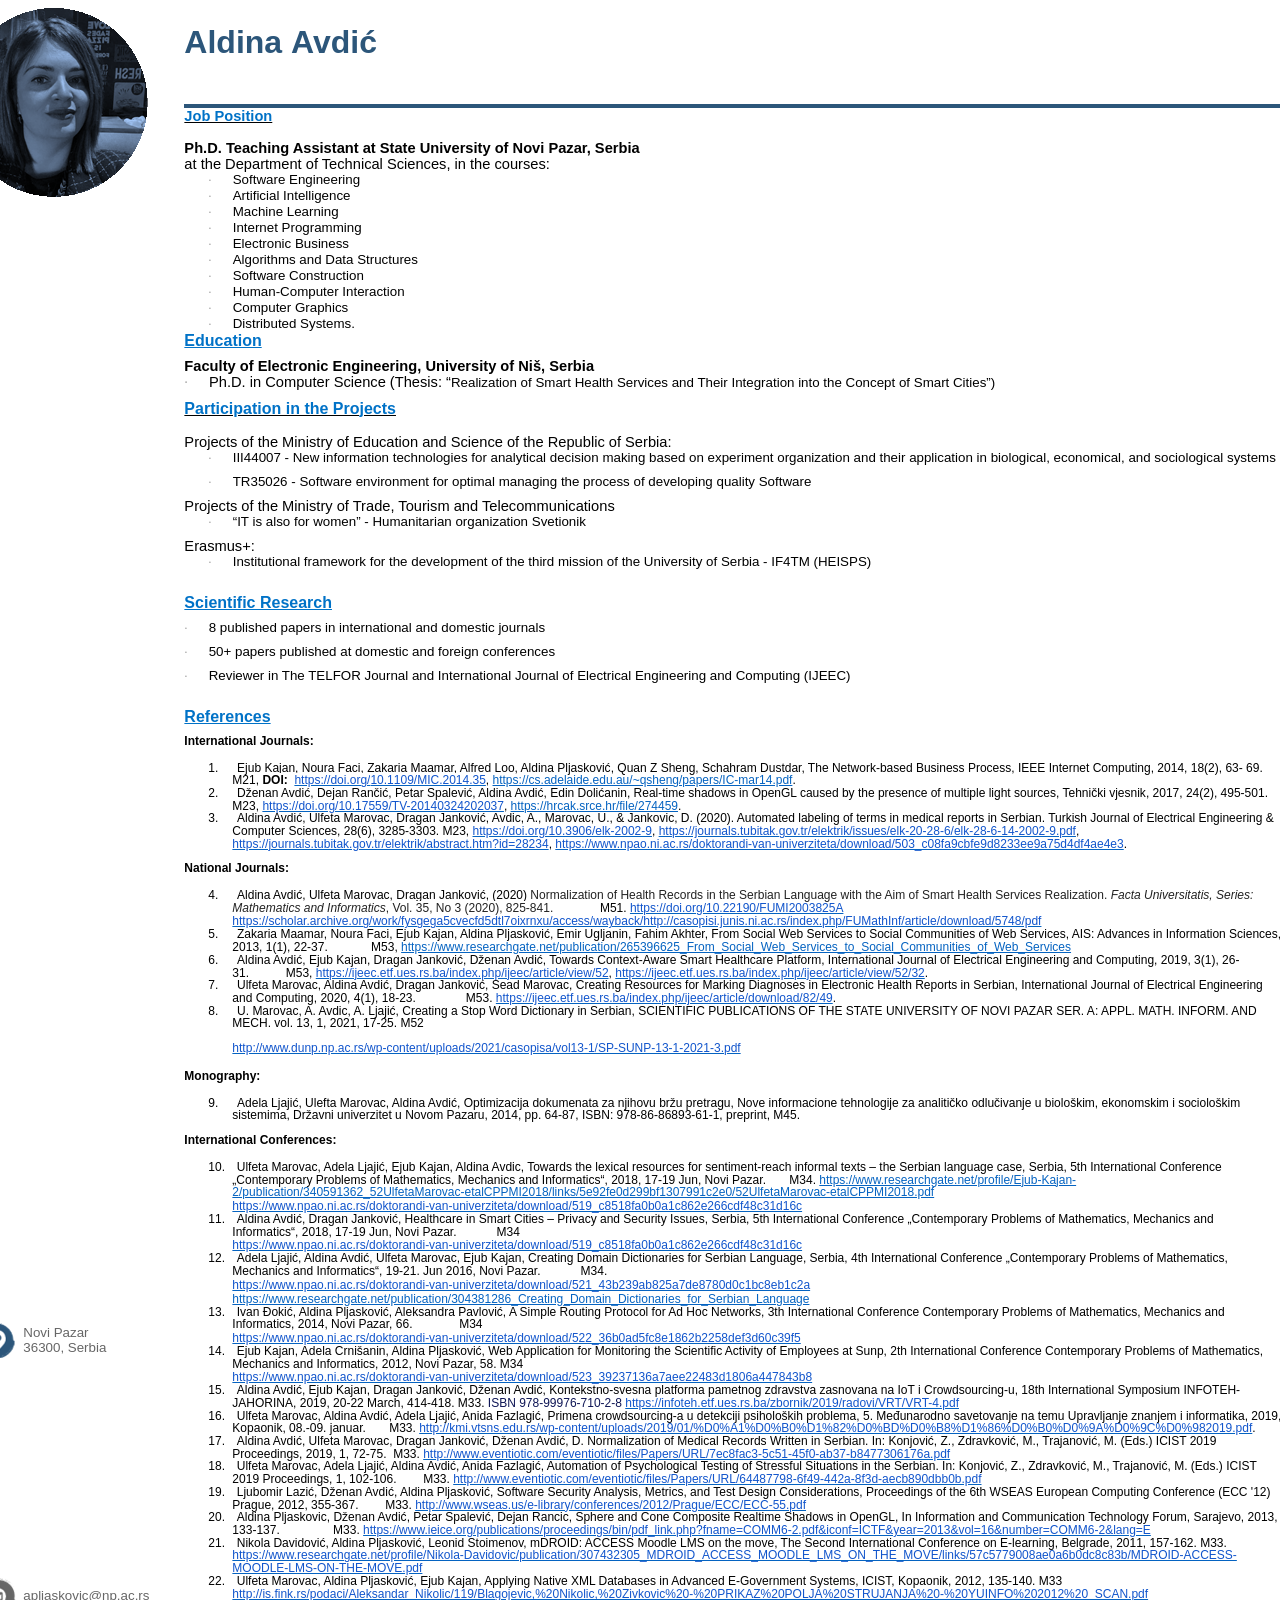
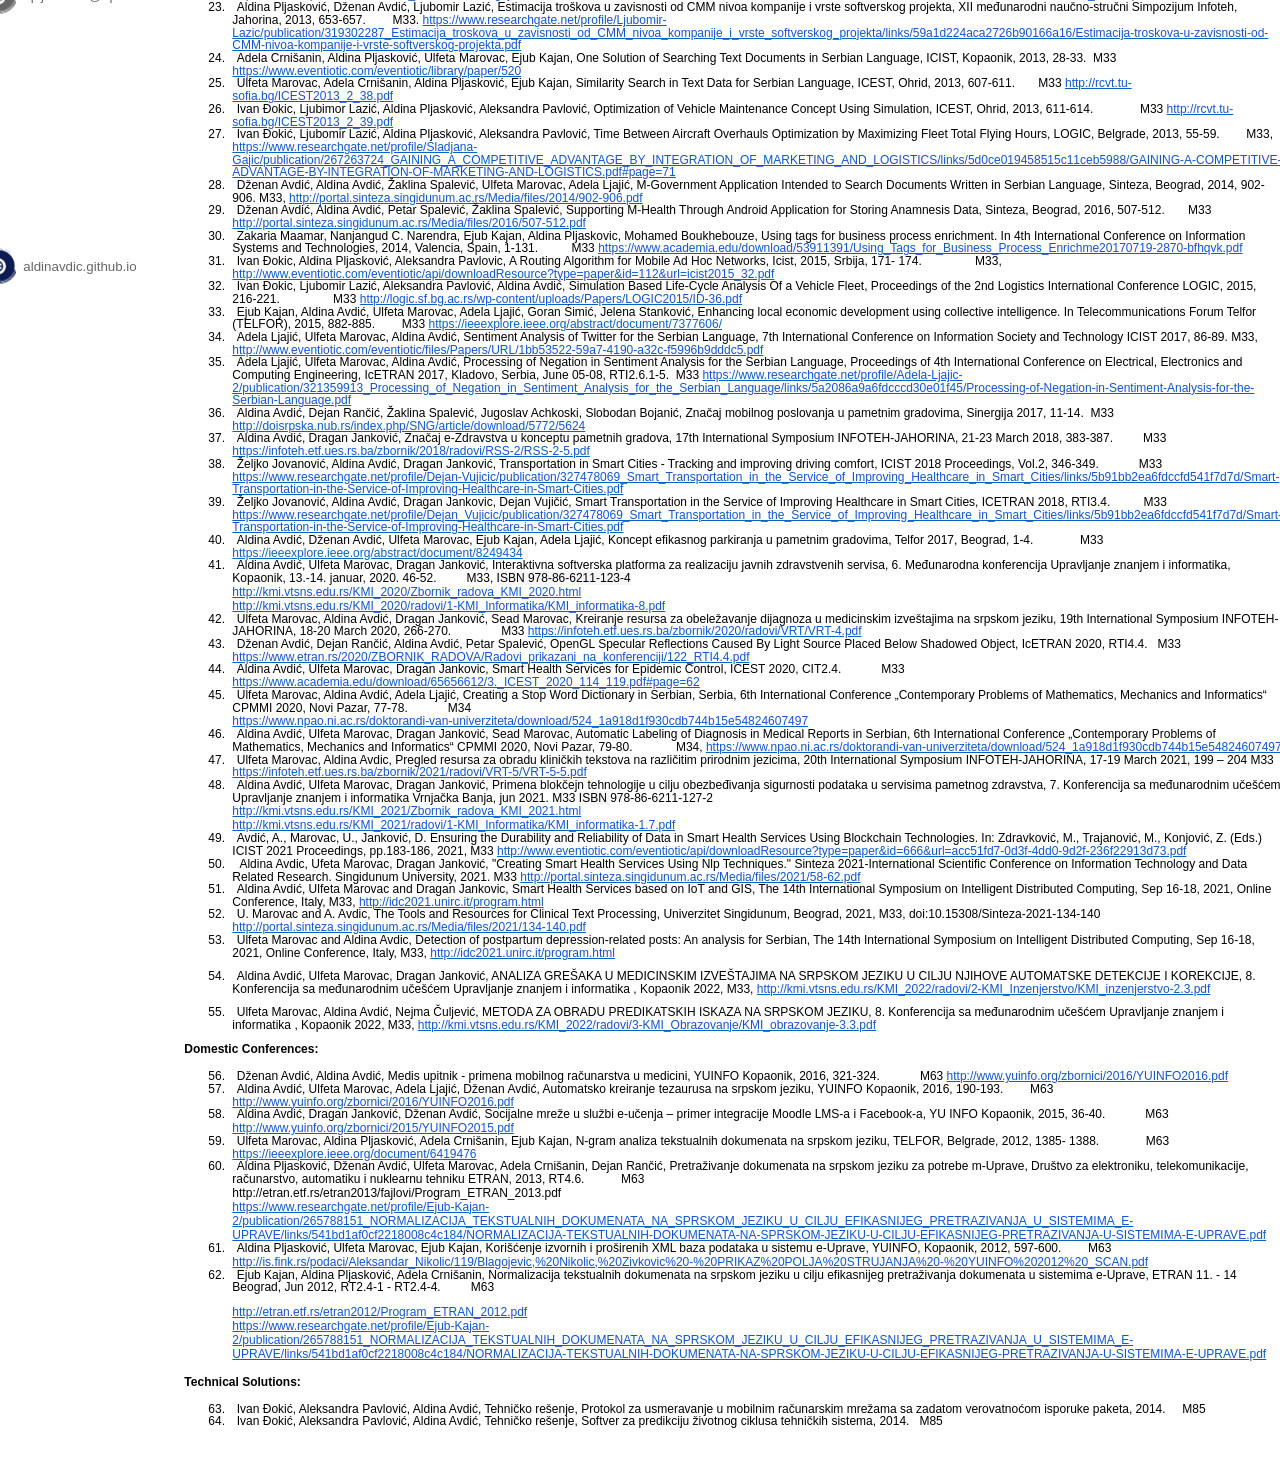
==== index.htm @ a44fc0cf "Portfolio Added" ====
<html xmlns:v="urn:schemas-microsoft-com:vml"
xmlns:o="urn:schemas-microsoft-com:office:office"
xmlns:w="urn:schemas-microsoft-com:office:word"
xmlns:m="http://schemas.microsoft.com/office/2004/12/omml"
xmlns="http://www.w3.org/TR/REC-html40">

<head>
<meta http-equiv=Content-Type content="text/html; charset=windows-1252">
<meta name=ProgId content=Word.Document>
<meta name=Generator content="Microsoft Word 15">
<meta name=Originator content="Microsoft Word 15">
<link rel=File-List href="index_files/filelist.xml">
<link rel=Edit-Time-Data href="index_files/editdata.mso">
<!--[if !mso]>
<style>
v\:* {behavior:url(#default#VML);}
o\:* {behavior:url(#default#VML);}
w\:* {behavior:url(#default#VML);}
.shape {behavior:url(#default#VML);}
</style>
<![endif]-->
<link rel=themeData href="index_files/themedata.thmx">
<link rel=colorSchemeMapping href="index_files/colorschememapping.xml">
<!--[if gte mso 9]><xml>
 <w:WordDocument>
  <w:SpellingState>Clean</w:SpellingState>
  <w:GrammarState>Clean</w:GrammarState>
  <w:TrackMoves>false</w:TrackMoves>
  <w:TrackFormatting/>
  <w:HyphenationZone>21</w:HyphenationZone>
  <w:ValidateAgainstSchemas/>
  <w:SaveIfXMLInvalid>false</w:SaveIfXMLInvalid>
  <w:IgnoreMixedContent>false</w:IgnoreMixedContent>
  <w:AlwaysShowPlaceholderText>false</w:AlwaysShowPlaceholderText>
  <w:DoNotPromoteQF/>
  <w:LidThemeOther>SR-LATN-RS</w:LidThemeOther>
  <w:LidThemeAsian>X-NONE</w:LidThemeAsian>
  <w:LidThemeComplexScript>X-NONE</w:LidThemeComplexScript>
  <w:Compatibility>
   <w:BreakWrappedTables/>
   <w:SplitPgBreakAndParaMark/>
  </w:Compatibility>
  <w:BrowserLevel>MicrosoftInternetExplorer4</w:BrowserLevel>
  <m:mathPr>
   <m:mathFont m:val="Cambria Math"/>
   <m:brkBin m:val="before"/>
   <m:brkBinSub m:val="&#45;-"/>
   <m:smallFrac m:val="off"/>
   <m:dispDef/>
   <m:lMargin m:val="0"/>
   <m:rMargin m:val="0"/>
   <m:defJc m:val="centerGroup"/>
   <m:wrapIndent m:val="1440"/>
   <m:intLim m:val="subSup"/>
   <m:naryLim m:val="undOvr"/>
  </m:mathPr></w:WordDocument>
</xml><![endif]--><!--[if gte mso 9]><xml>
 <w:LatentStyles DefLockedState="false" DefUnhideWhenUsed="false"
  DefSemiHidden="false" DefQFormat="false" DefPriority="99"
  LatentStyleCount="376">
  <w:LsdException Locked="false" Priority="0" QFormat="true" Name="Normal"/>
  <w:LsdException Locked="false" Priority="9" QFormat="true" Name="heading 1"/>
  <w:LsdException Locked="false" Priority="9" QFormat="true" Name="heading 2"/>
  <w:LsdException Locked="false" Priority="9" SemiHidden="true"
   UnhideWhenUsed="true" QFormat="true" Name="heading 3"/>
  <w:LsdException Locked="false" Priority="9" SemiHidden="true"
   UnhideWhenUsed="true" QFormat="true" Name="heading 4"/>
  <w:LsdException Locked="false" Priority="9" SemiHidden="true"
   UnhideWhenUsed="true" QFormat="true" Name="heading 5"/>
  <w:LsdException Locked="false" Priority="9" SemiHidden="true"
   UnhideWhenUsed="true" QFormat="true" Name="heading 6"/>
  <w:LsdException Locked="false" Priority="9" SemiHidden="true"
   UnhideWhenUsed="true" QFormat="true" Name="heading 7"/>
  <w:LsdException Locked="false" Priority="9" SemiHidden="true"
   UnhideWhenUsed="true" QFormat="true" Name="heading 8"/>
  <w:LsdException Locked="false" Priority="9" SemiHidden="true"
   UnhideWhenUsed="true" QFormat="true" Name="heading 9"/>
  <w:LsdException Locked="false" SemiHidden="true" UnhideWhenUsed="true"
   Name="index 1"/>
  <w:LsdException Locked="false" SemiHidden="true" UnhideWhenUsed="true"
   Name="index 2"/>
  <w:LsdException Locked="false" SemiHidden="true" UnhideWhenUsed="true"
   Name="index 3"/>
  <w:LsdException Locked="false" SemiHidden="true" UnhideWhenUsed="true"
   Name="index 4"/>
  <w:LsdException Locked="false" SemiHidden="true" UnhideWhenUsed="true"
   Name="index 5"/>
  <w:LsdException Locked="false" SemiHidden="true" UnhideWhenUsed="true"
   Name="index 6"/>
  <w:LsdException Locked="false" SemiHidden="true" UnhideWhenUsed="true"
   Name="index 7"/>
  <w:LsdException Locked="false" SemiHidden="true" UnhideWhenUsed="true"
   Name="index 8"/>
  <w:LsdException Locked="false" SemiHidden="true" UnhideWhenUsed="true"
   Name="index 9"/>
  <w:LsdException Locked="false" Priority="39" SemiHidden="true"
   UnhideWhenUsed="true" Name="toc 1"/>
  <w:LsdException Locked="false" Priority="39" SemiHidden="true"
   UnhideWhenUsed="true" Name="toc 2"/>
  <w:LsdException Locked="false" Priority="39" SemiHidden="true"
   UnhideWhenUsed="true" Name="toc 3"/>
  <w:LsdException Locked="false" Priority="39" SemiHidden="true"
   UnhideWhenUsed="true" Name="toc 4"/>
  <w:LsdException Locked="false" Priority="39" SemiHidden="true"
   UnhideWhenUsed="true" Name="toc 5"/>
  <w:LsdException Locked="false" Priority="39" SemiHidden="true"
   UnhideWhenUsed="true" Name="toc 6"/>
  <w:LsdException Locked="false" Priority="39" SemiHidden="true"
   UnhideWhenUsed="true" Name="toc 7"/>
  <w:LsdException Locked="false" Priority="39" SemiHidden="true"
   UnhideWhenUsed="true" Name="toc 8"/>
  <w:LsdException Locked="false" Priority="39" SemiHidden="true"
   UnhideWhenUsed="true" Name="toc 9"/>
  <w:LsdException Locked="false" SemiHidden="true" UnhideWhenUsed="true"
   Name="Normal Indent"/>
  <w:LsdException Locked="false" SemiHidden="true" UnhideWhenUsed="true"
   Name="footnote text"/>
  <w:LsdException Locked="false" SemiHidden="true" UnhideWhenUsed="true"
   Name="annotation text"/>
  <w:LsdException Locked="false" SemiHidden="true" UnhideWhenUsed="true"
   Name="header"/>
  <w:LsdException Locked="false" SemiHidden="true" UnhideWhenUsed="true"
   Name="footer"/>
  <w:LsdException Locked="false" SemiHidden="true" UnhideWhenUsed="true"
   Name="index heading"/>
  <w:LsdException Locked="false" Priority="35" SemiHidden="true"
   UnhideWhenUsed="true" QFormat="true" Name="caption"/>
  <w:LsdException Locked="false" SemiHidden="true" UnhideWhenUsed="true"
   Name="table of figures"/>
  <w:LsdException Locked="false" SemiHidden="true" UnhideWhenUsed="true"
   Name="envelope address"/>
  <w:LsdException Locked="false" SemiHidden="true" UnhideWhenUsed="true"
   Name="envelope return"/>
  <w:LsdException Locked="false" SemiHidden="true" UnhideWhenUsed="true"
   Name="footnote reference"/>
  <w:LsdException Locked="false" SemiHidden="true" UnhideWhenUsed="true"
   Name="annotation reference"/>
  <w:LsdException Locked="false" SemiHidden="true" UnhideWhenUsed="true"
   Name="line number"/>
  <w:LsdException Locked="false" SemiHidden="true" UnhideWhenUsed="true"
   Name="page number"/>
  <w:LsdException Locked="false" SemiHidden="true" UnhideWhenUsed="true"
   Name="endnote reference"/>
  <w:LsdException Locked="false" SemiHidden="true" UnhideWhenUsed="true"
   Name="endnote text"/>
  <w:LsdException Locked="false" SemiHidden="true" UnhideWhenUsed="true"
   Name="table of authorities"/>
  <w:LsdException Locked="false" SemiHidden="true" UnhideWhenUsed="true"
   Name="macro"/>
  <w:LsdException Locked="false" SemiHidden="true" UnhideWhenUsed="true"
   Name="toa heading"/>
  <w:LsdException Locked="false" SemiHidden="true" UnhideWhenUsed="true"
   Name="List"/>
  <w:LsdException Locked="false" SemiHidden="true" UnhideWhenUsed="true"
   Name="List Bullet"/>
  <w:LsdException Locked="false" SemiHidden="true" UnhideWhenUsed="true"
   Name="List Number"/>
  <w:LsdException Locked="false" SemiHidden="true" UnhideWhenUsed="true"
   Name="List 2"/>
  <w:LsdException Locked="false" SemiHidden="true" UnhideWhenUsed="true"
   Name="List 3"/>
  <w:LsdException Locked="false" SemiHidden="true" UnhideWhenUsed="true"
   Name="List 4"/>
  <w:LsdException Locked="false" SemiHidden="true" UnhideWhenUsed="true"
   Name="List 5"/>
  <w:LsdException Locked="false" SemiHidden="true" UnhideWhenUsed="true"
   Name="List Bullet 2"/>
  <w:LsdException Locked="false" SemiHidden="true" UnhideWhenUsed="true"
   Name="List Bullet 3"/>
  <w:LsdException Locked="false" SemiHidden="true" UnhideWhenUsed="true"
   Name="List Bullet 4"/>
  <w:LsdException Locked="false" SemiHidden="true" UnhideWhenUsed="true"
   Name="List Bullet 5"/>
  <w:LsdException Locked="false" SemiHidden="true" UnhideWhenUsed="true"
   Name="List Number 2"/>
  <w:LsdException Locked="false" SemiHidden="true" UnhideWhenUsed="true"
   Name="List Number 3"/>
  <w:LsdException Locked="false" SemiHidden="true" UnhideWhenUsed="true"
   Name="List Number 4"/>
  <w:LsdException Locked="false" SemiHidden="true" UnhideWhenUsed="true"
   Name="List Number 5"/>
  <w:LsdException Locked="false" Priority="10" QFormat="true" Name="Title"/>
  <w:LsdException Locked="false" SemiHidden="true" UnhideWhenUsed="true"
   Name="Closing"/>
  <w:LsdException Locked="false" SemiHidden="true" UnhideWhenUsed="true"
   Name="Signature"/>
  <w:LsdException Locked="false" Priority="1" SemiHidden="true"
   UnhideWhenUsed="true" Name="Default Paragraph Font"/>
  <w:LsdException Locked="false" SemiHidden="true" UnhideWhenUsed="true"
   Name="Body Text"/>
  <w:LsdException Locked="false" SemiHidden="true" UnhideWhenUsed="true"
   Name="Body Text Indent"/>
  <w:LsdException Locked="false" SemiHidden="true" UnhideWhenUsed="true"
   Name="List Continue"/>
  <w:LsdException Locked="false" SemiHidden="true" UnhideWhenUsed="true"
   Name="List Continue 2"/>
  <w:LsdException Locked="false" SemiHidden="true" UnhideWhenUsed="true"
   Name="List Continue 3"/>
  <w:LsdException Locked="false" SemiHidden="true" UnhideWhenUsed="true"
   Name="List Continue 4"/>
  <w:LsdException Locked="false" SemiHidden="true" UnhideWhenUsed="true"
   Name="List Continue 5"/>
  <w:LsdException Locked="false" SemiHidden="true" UnhideWhenUsed="true"
   Name="Message Header"/>
  <w:LsdException Locked="false" Priority="11" QFormat="true" Name="Subtitle"/>
  <w:LsdException Locked="false" SemiHidden="true" UnhideWhenUsed="true"
   Name="Salutation"/>
  <w:LsdException Locked="false" SemiHidden="true" UnhideWhenUsed="true"
   Name="Date"/>
  <w:LsdException Locked="false" SemiHidden="true" UnhideWhenUsed="true"
   Name="Body Text First Indent"/>
  <w:LsdException Locked="false" SemiHidden="true" UnhideWhenUsed="true"
   Name="Body Text First Indent 2"/>
  <w:LsdException Locked="false" SemiHidden="true" UnhideWhenUsed="true"
   Name="Note Heading"/>
  <w:LsdException Locked="false" SemiHidden="true" UnhideWhenUsed="true"
   Name="Body Text 2"/>
  <w:LsdException Locked="false" SemiHidden="true" UnhideWhenUsed="true"
   Name="Body Text 3"/>
  <w:LsdException Locked="false" SemiHidden="true" UnhideWhenUsed="true"
   Name="Body Text Indent 2"/>
  <w:LsdException Locked="false" SemiHidden="true" UnhideWhenUsed="true"
   Name="Body Text Indent 3"/>
  <w:LsdException Locked="false" SemiHidden="true" UnhideWhenUsed="true"
   Name="Block Text"/>
  <w:LsdException Locked="false" SemiHidden="true" UnhideWhenUsed="true"
   Name="Hyperlink"/>
  <w:LsdException Locked="false" SemiHidden="true" UnhideWhenUsed="true"
   Name="FollowedHyperlink"/>
  <w:LsdException Locked="false" Priority="22" QFormat="true" Name="Strong"/>
  <w:LsdException Locked="false" Priority="20" QFormat="true" Name="Emphasis"/>
  <w:LsdException Locked="false" SemiHidden="true" UnhideWhenUsed="true"
   Name="Document Map"/>
  <w:LsdException Locked="false" SemiHidden="true" UnhideWhenUsed="true"
   Name="Plain Text"/>
  <w:LsdException Locked="false" SemiHidden="true" UnhideWhenUsed="true"
   Name="E-mail Signature"/>
  <w:LsdException Locked="false" SemiHidden="true" UnhideWhenUsed="true"
   Name="HTML Top of Form"/>
  <w:LsdException Locked="false" SemiHidden="true" UnhideWhenUsed="true"
   Name="HTML Bottom of Form"/>
  <w:LsdException Locked="false" SemiHidden="true" UnhideWhenUsed="true"
   Name="Normal (Web)"/>
  <w:LsdException Locked="false" SemiHidden="true" UnhideWhenUsed="true"
   Name="HTML Acronym"/>
  <w:LsdException Locked="false" SemiHidden="true" UnhideWhenUsed="true"
   Name="HTML Address"/>
  <w:LsdException Locked="false" SemiHidden="true" UnhideWhenUsed="true"
   Name="HTML Cite"/>
  <w:LsdException Locked="false" SemiHidden="true" UnhideWhenUsed="true"
   Name="HTML Code"/>
  <w:LsdException Locked="false" SemiHidden="true" UnhideWhenUsed="true"
   Name="HTML Definition"/>
  <w:LsdException Locked="false" SemiHidden="true" UnhideWhenUsed="true"
   Name="HTML Keyboard"/>
  <w:LsdException Locked="false" SemiHidden="true" UnhideWhenUsed="true"
   Name="HTML Preformatted"/>
  <w:LsdException Locked="false" SemiHidden="true" UnhideWhenUsed="true"
   Name="HTML Sample"/>
  <w:LsdException Locked="false" SemiHidden="true" UnhideWhenUsed="true"
   Name="HTML Typewriter"/>
  <w:LsdException Locked="false" SemiHidden="true" UnhideWhenUsed="true"
   Name="HTML Variable"/>
  <w:LsdException Locked="false" SemiHidden="true" UnhideWhenUsed="true"
   Name="Normal Table"/>
  <w:LsdException Locked="false" SemiHidden="true" UnhideWhenUsed="true"
   Name="annotation subject"/>
  <w:LsdException Locked="false" SemiHidden="true" UnhideWhenUsed="true"
   Name="No List"/>
  <w:LsdException Locked="false" SemiHidden="true" UnhideWhenUsed="true"
   Name="Outline List 1"/>
  <w:LsdException Locked="false" SemiHidden="true" UnhideWhenUsed="true"
   Name="Outline List 2"/>
  <w:LsdException Locked="false" SemiHidden="true" UnhideWhenUsed="true"
   Name="Outline List 3"/>
  <w:LsdException Locked="false" SemiHidden="true" UnhideWhenUsed="true"
   Name="Table Simple 1"/>
  <w:LsdException Locked="false" SemiHidden="true" UnhideWhenUsed="true"
   Name="Table Simple 2"/>
  <w:LsdException Locked="false" SemiHidden="true" UnhideWhenUsed="true"
   Name="Table Simple 3"/>
  <w:LsdException Locked="false" SemiHidden="true" UnhideWhenUsed="true"
   Name="Table Classic 1"/>
  <w:LsdException Locked="false" SemiHidden="true" UnhideWhenUsed="true"
   Name="Table Classic 2"/>
  <w:LsdException Locked="false" SemiHidden="true" UnhideWhenUsed="true"
   Name="Table Classic 3"/>
  <w:LsdException Locked="false" SemiHidden="true" UnhideWhenUsed="true"
   Name="Table Classic 4"/>
  <w:LsdException Locked="false" SemiHidden="true" UnhideWhenUsed="true"
   Name="Table Colorful 1"/>
  <w:LsdException Locked="false" SemiHidden="true" UnhideWhenUsed="true"
   Name="Table Colorful 2"/>
  <w:LsdException Locked="false" SemiHidden="true" UnhideWhenUsed="true"
   Name="Table Colorful 3"/>
  <w:LsdException Locked="false" SemiHidden="true" UnhideWhenUsed="true"
   Name="Table Columns 1"/>
  <w:LsdException Locked="false" SemiHidden="true" UnhideWhenUsed="true"
   Name="Table Columns 2"/>
  <w:LsdException Locked="false" SemiHidden="true" UnhideWhenUsed="true"
   Name="Table Columns 3"/>
  <w:LsdException Locked="false" SemiHidden="true" UnhideWhenUsed="true"
   Name="Table Columns 4"/>
  <w:LsdException Locked="false" SemiHidden="true" UnhideWhenUsed="true"
   Name="Table Columns 5"/>
  <w:LsdException Locked="false" SemiHidden="true" UnhideWhenUsed="true"
   Name="Table Grid 1"/>
  <w:LsdException Locked="false" SemiHidden="true" UnhideWhenUsed="true"
   Name="Table Grid 2"/>
  <w:LsdException Locked="false" SemiHidden="true" UnhideWhenUsed="true"
   Name="Table Grid 3"/>
  <w:LsdException Locked="false" SemiHidden="true" UnhideWhenUsed="true"
   Name="Table Grid 4"/>
  <w:LsdException Locked="false" SemiHidden="true" UnhideWhenUsed="true"
   Name="Table Grid 5"/>
  <w:LsdException Locked="false" SemiHidden="true" UnhideWhenUsed="true"
   Name="Table Grid 6"/>
  <w:LsdException Locked="false" SemiHidden="true" UnhideWhenUsed="true"
   Name="Table Grid 7"/>
  <w:LsdException Locked="false" SemiHidden="true" UnhideWhenUsed="true"
   Name="Table Grid 8"/>
  <w:LsdException Locked="false" SemiHidden="true" UnhideWhenUsed="true"
   Name="Table List 1"/>
  <w:LsdException Locked="false" SemiHidden="true" UnhideWhenUsed="true"
   Name="Table List 2"/>
  <w:LsdException Locked="false" SemiHidden="true" UnhideWhenUsed="true"
   Name="Table List 3"/>
  <w:LsdException Locked="false" SemiHidden="true" UnhideWhenUsed="true"
   Name="Table List 4"/>
  <w:LsdException Locked="false" SemiHidden="true" UnhideWhenUsed="true"
   Name="Table List 5"/>
  <w:LsdException Locked="false" SemiHidden="true" UnhideWhenUsed="true"
   Name="Table List 6"/>
  <w:LsdException Locked="false" SemiHidden="true" UnhideWhenUsed="true"
   Name="Table List 7"/>
  <w:LsdException Locked="false" SemiHidden="true" UnhideWhenUsed="true"
   Name="Table List 8"/>
  <w:LsdException Locked="false" SemiHidden="true" UnhideWhenUsed="true"
   Name="Table 3D effects 1"/>
  <w:LsdException Locked="false" SemiHidden="true" UnhideWhenUsed="true"
   Name="Table 3D effects 2"/>
  <w:LsdException Locked="false" SemiHidden="true" UnhideWhenUsed="true"
   Name="Table 3D effects 3"/>
  <w:LsdException Locked="false" SemiHidden="true" UnhideWhenUsed="true"
   Name="Table Contemporary"/>
  <w:LsdException Locked="false" SemiHidden="true" UnhideWhenUsed="true"
   Name="Table Elegant"/>
  <w:LsdException Locked="false" SemiHidden="true" UnhideWhenUsed="true"
   Name="Table Professional"/>
  <w:LsdException Locked="false" SemiHidden="true" UnhideWhenUsed="true"
   Name="Table Subtle 1"/>
  <w:LsdException Locked="false" SemiHidden="true" UnhideWhenUsed="true"
   Name="Table Subtle 2"/>
  <w:LsdException Locked="false" SemiHidden="true" UnhideWhenUsed="true"
   Name="Table Web 1"/>
  <w:LsdException Locked="false" SemiHidden="true" UnhideWhenUsed="true"
   Name="Table Web 2"/>
  <w:LsdException Locked="false" SemiHidden="true" UnhideWhenUsed="true"
   Name="Table Web 3"/>
  <w:LsdException Locked="false" SemiHidden="true" UnhideWhenUsed="true"
   Name="Balloon Text"/>
  <w:LsdException Locked="false" Priority="39" Name="Table Grid"/>
  <w:LsdException Locked="false" SemiHidden="true" UnhideWhenUsed="true"
   Name="Table Theme"/>
  <w:LsdException Locked="false" SemiHidden="true" Name="Placeholder Text"/>
  <w:LsdException Locked="false" Priority="1" QFormat="true" Name="No Spacing"/>
  <w:LsdException Locked="false" Priority="60" Name="Light Shading"/>
  <w:LsdException Locked="false" Priority="61" Name="Light List"/>
  <w:LsdException Locked="false" Priority="62" Name="Light Grid"/>
  <w:LsdException Locked="false" Priority="63" Name="Medium Shading 1"/>
  <w:LsdException Locked="false" Priority="64" Name="Medium Shading 2"/>
  <w:LsdException Locked="false" Priority="65" Name="Medium List 1"/>
  <w:LsdException Locked="false" Priority="66" Name="Medium List 2"/>
  <w:LsdException Locked="false" Priority="67" Name="Medium Grid 1"/>
  <w:LsdException Locked="false" Priority="68" Name="Medium Grid 2"/>
  <w:LsdException Locked="false" Priority="69" Name="Medium Grid 3"/>
  <w:LsdException Locked="false" Priority="70" Name="Dark List"/>
  <w:LsdException Locked="false" Priority="71" Name="Colorful Shading"/>
  <w:LsdException Locked="false" Priority="72" Name="Colorful List"/>
  <w:LsdException Locked="false" Priority="73" Name="Colorful Grid"/>
  <w:LsdException Locked="false" Priority="60" Name="Light Shading Accent 1"/>
  <w:LsdException Locked="false" Priority="61" Name="Light List Accent 1"/>
  <w:LsdException Locked="false" Priority="62" Name="Light Grid Accent 1"/>
  <w:LsdException Locked="false" Priority="63" Name="Medium Shading 1 Accent 1"/>
  <w:LsdException Locked="false" Priority="64" Name="Medium Shading 2 Accent 1"/>
  <w:LsdException Locked="false" Priority="65" Name="Medium List 1 Accent 1"/>
  <w:LsdException Locked="false" SemiHidden="true" Name="Revision"/>
  <w:LsdException Locked="false" Priority="34" QFormat="true"
   Name="List Paragraph"/>
  <w:LsdException Locked="false" Priority="29" QFormat="true" Name="Quote"/>
  <w:LsdException Locked="false" Priority="30" QFormat="true"
   Name="Intense Quote"/>
  <w:LsdException Locked="false" Priority="66" Name="Medium List 2 Accent 1"/>
  <w:LsdException Locked="false" Priority="67" Name="Medium Grid 1 Accent 1"/>
  <w:LsdException Locked="false" Priority="68" Name="Medium Grid 2 Accent 1"/>
  <w:LsdException Locked="false" Priority="69" Name="Medium Grid 3 Accent 1"/>
  <w:LsdException Locked="false" Priority="70" Name="Dark List Accent 1"/>
  <w:LsdException Locked="false" Priority="71" Name="Colorful Shading Accent 1"/>
  <w:LsdException Locked="false" Priority="72" Name="Colorful List Accent 1"/>
  <w:LsdException Locked="false" Priority="73" Name="Colorful Grid Accent 1"/>
  <w:LsdException Locked="false" Priority="60" Name="Light Shading Accent 2"/>
  <w:LsdException Locked="false" Priority="61" Name="Light List Accent 2"/>
  <w:LsdException Locked="false" Priority="62" Name="Light Grid Accent 2"/>
  <w:LsdException Locked="false" Priority="63" Name="Medium Shading 1 Accent 2"/>
  <w:LsdException Locked="false" Priority="64" Name="Medium Shading 2 Accent 2"/>
  <w:LsdException Locked="false" Priority="65" Name="Medium List 1 Accent 2"/>
  <w:LsdException Locked="false" Priority="66" Name="Medium List 2 Accent 2"/>
  <w:LsdException Locked="false" Priority="67" Name="Medium Grid 1 Accent 2"/>
  <w:LsdException Locked="false" Priority="68" Name="Medium Grid 2 Accent 2"/>
  <w:LsdException Locked="false" Priority="69" Name="Medium Grid 3 Accent 2"/>
  <w:LsdException Locked="false" Priority="70" Name="Dark List Accent 2"/>
  <w:LsdException Locked="false" Priority="71" Name="Colorful Shading Accent 2"/>
  <w:LsdException Locked="false" Priority="72" Name="Colorful List Accent 2"/>
  <w:LsdException Locked="false" Priority="73" Name="Colorful Grid Accent 2"/>
  <w:LsdException Locked="false" Priority="60" Name="Light Shading Accent 3"/>
  <w:LsdException Locked="false" Priority="61" Name="Light List Accent 3"/>
  <w:LsdException Locked="false" Priority="62" Name="Light Grid Accent 3"/>
  <w:LsdException Locked="false" Priority="63" Name="Medium Shading 1 Accent 3"/>
  <w:LsdException Locked="false" Priority="64" Name="Medium Shading 2 Accent 3"/>
  <w:LsdException Locked="false" Priority="65" Name="Medium List 1 Accent 3"/>
  <w:LsdException Locked="false" Priority="66" Name="Medium List 2 Accent 3"/>
  <w:LsdException Locked="false" Priority="67" Name="Medium Grid 1 Accent 3"/>
  <w:LsdException Locked="false" Priority="68" Name="Medium Grid 2 Accent 3"/>
  <w:LsdException Locked="false" Priority="69" Name="Medium Grid 3 Accent 3"/>
  <w:LsdException Locked="false" Priority="70" Name="Dark List Accent 3"/>
  <w:LsdException Locked="false" Priority="71" Name="Colorful Shading Accent 3"/>
  <w:LsdException Locked="false" Priority="72" Name="Colorful List Accent 3"/>
  <w:LsdException Locked="false" Priority="73" Name="Colorful Grid Accent 3"/>
  <w:LsdException Locked="false" Priority="60" Name="Light Shading Accent 4"/>
  <w:LsdException Locked="false" Priority="61" Name="Light List Accent 4"/>
  <w:LsdException Locked="false" Priority="62" Name="Light Grid Accent 4"/>
  <w:LsdException Locked="false" Priority="63" Name="Medium Shading 1 Accent 4"/>
  <w:LsdException Locked="false" Priority="64" Name="Medium Shading 2 Accent 4"/>
  <w:LsdException Locked="false" Priority="65" Name="Medium List 1 Accent 4"/>
  <w:LsdException Locked="false" Priority="66" Name="Medium List 2 Accent 4"/>
  <w:LsdException Locked="false" Priority="67" Name="Medium Grid 1 Accent 4"/>
  <w:LsdException Locked="false" Priority="68" Name="Medium Grid 2 Accent 4"/>
  <w:LsdException Locked="false" Priority="69" Name="Medium Grid 3 Accent 4"/>
  <w:LsdException Locked="false" Priority="70" Name="Dark List Accent 4"/>
  <w:LsdException Locked="false" Priority="71" Name="Colorful Shading Accent 4"/>
  <w:LsdException Locked="false" Priority="72" Name="Colorful List Accent 4"/>
  <w:LsdException Locked="false" Priority="73" Name="Colorful Grid Accent 4"/>
  <w:LsdException Locked="false" Priority="60" Name="Light Shading Accent 5"/>
  <w:LsdException Locked="false" Priority="61" Name="Light List Accent 5"/>
  <w:LsdException Locked="false" Priority="62" Name="Light Grid Accent 5"/>
  <w:LsdException Locked="false" Priority="63" Name="Medium Shading 1 Accent 5"/>
  <w:LsdException Locked="false" Priority="64" Name="Medium Shading 2 Accent 5"/>
  <w:LsdException Locked="false" Priority="65" Name="Medium List 1 Accent 5"/>
  <w:LsdException Locked="false" Priority="66" Name="Medium List 2 Accent 5"/>
  <w:LsdException Locked="false" Priority="67" Name="Medium Grid 1 Accent 5"/>
  <w:LsdException Locked="false" Priority="68" Name="Medium Grid 2 Accent 5"/>
  <w:LsdException Locked="false" Priority="69" Name="Medium Grid 3 Accent 5"/>
  <w:LsdException Locked="false" Priority="70" Name="Dark List Accent 5"/>
  <w:LsdException Locked="false" Priority="71" Name="Colorful Shading Accent 5"/>
  <w:LsdException Locked="false" Priority="72" Name="Colorful List Accent 5"/>
  <w:LsdException Locked="false" Priority="73" Name="Colorful Grid Accent 5"/>
  <w:LsdException Locked="false" Priority="60" Name="Light Shading Accent 6"/>
  <w:LsdException Locked="false" Priority="61" Name="Light List Accent 6"/>
  <w:LsdException Locked="false" Priority="62" Name="Light Grid Accent 6"/>
  <w:LsdException Locked="false" Priority="63" Name="Medium Shading 1 Accent 6"/>
  <w:LsdException Locked="false" Priority="64" Name="Medium Shading 2 Accent 6"/>
  <w:LsdException Locked="false" Priority="65" Name="Medium List 1 Accent 6"/>
  <w:LsdException Locked="false" Priority="66" Name="Medium List 2 Accent 6"/>
  <w:LsdException Locked="false" Priority="67" Name="Medium Grid 1 Accent 6"/>
  <w:LsdException Locked="false" Priority="68" Name="Medium Grid 2 Accent 6"/>
  <w:LsdException Locked="false" Priority="69" Name="Medium Grid 3 Accent 6"/>
  <w:LsdException Locked="false" Priority="70" Name="Dark List Accent 6"/>
  <w:LsdException Locked="false" Priority="71" Name="Colorful Shading Accent 6"/>
  <w:LsdException Locked="false" Priority="72" Name="Colorful List Accent 6"/>
  <w:LsdException Locked="false" Priority="73" Name="Colorful Grid Accent 6"/>
  <w:LsdException Locked="false" Priority="19" QFormat="true"
   Name="Subtle Emphasis"/>
  <w:LsdException Locked="false" Priority="21" QFormat="true"
   Name="Intense Emphasis"/>
  <w:LsdException Locked="false" Priority="31" QFormat="true"
   Name="Subtle Reference"/>
  <w:LsdException Locked="false" Priority="32" QFormat="true"
   Name="Intense Reference"/>
  <w:LsdException Locked="false" Priority="33" QFormat="true" Name="Book Title"/>
  <w:LsdException Locked="false" Priority="37" SemiHidden="true"
   UnhideWhenUsed="true" Name="Bibliography"/>
  <w:LsdException Locked="false" Priority="39" SemiHidden="true"
   UnhideWhenUsed="true" QFormat="true" Name="TOC Heading"/>
  <w:LsdException Locked="false" Priority="41" Name="Plain Table 1"/>
  <w:LsdException Locked="false" Priority="42" Name="Plain Table 2"/>
  <w:LsdException Locked="false" Priority="43" Name="Plain Table 3"/>
  <w:LsdException Locked="false" Priority="44" Name="Plain Table 4"/>
  <w:LsdException Locked="false" Priority="45" Name="Plain Table 5"/>
  <w:LsdException Locked="false" Priority="40" Name="Grid Table Light"/>
  <w:LsdException Locked="false" Priority="46" Name="Grid Table 1 Light"/>
  <w:LsdException Locked="false" Priority="47" Name="Grid Table 2"/>
  <w:LsdException Locked="false" Priority="48" Name="Grid Table 3"/>
  <w:LsdException Locked="false" Priority="49" Name="Grid Table 4"/>
  <w:LsdException Locked="false" Priority="50" Name="Grid Table 5 Dark"/>
  <w:LsdException Locked="false" Priority="51" Name="Grid Table 6 Colorful"/>
  <w:LsdException Locked="false" Priority="52" Name="Grid Table 7 Colorful"/>
  <w:LsdException Locked="false" Priority="46"
   Name="Grid Table 1 Light Accent 1"/>
  <w:LsdException Locked="false" Priority="47" Name="Grid Table 2 Accent 1"/>
  <w:LsdException Locked="false" Priority="48" Name="Grid Table 3 Accent 1"/>
  <w:LsdException Locked="false" Priority="49" Name="Grid Table 4 Accent 1"/>
  <w:LsdException Locked="false" Priority="50" Name="Grid Table 5 Dark Accent 1"/>
  <w:LsdException Locked="false" Priority="51"
   Name="Grid Table 6 Colorful Accent 1"/>
  <w:LsdException Locked="false" Priority="52"
   Name="Grid Table 7 Colorful Accent 1"/>
  <w:LsdException Locked="false" Priority="46"
   Name="Grid Table 1 Light Accent 2"/>
  <w:LsdException Locked="false" Priority="47" Name="Grid Table 2 Accent 2"/>
  <w:LsdException Locked="false" Priority="48" Name="Grid Table 3 Accent 2"/>
  <w:LsdException Locked="false" Priority="49" Name="Grid Table 4 Accent 2"/>
  <w:LsdException Locked="false" Priority="50" Name="Grid Table 5 Dark Accent 2"/>
  <w:LsdException Locked="false" Priority="51"
   Name="Grid Table 6 Colorful Accent 2"/>
  <w:LsdException Locked="false" Priority="52"
   Name="Grid Table 7 Colorful Accent 2"/>
  <w:LsdException Locked="false" Priority="46"
   Name="Grid Table 1 Light Accent 3"/>
  <w:LsdException Locked="false" Priority="47" Name="Grid Table 2 Accent 3"/>
  <w:LsdException Locked="false" Priority="48" Name="Grid Table 3 Accent 3"/>
  <w:LsdException Locked="false" Priority="49" Name="Grid Table 4 Accent 3"/>
  <w:LsdException Locked="false" Priority="50" Name="Grid Table 5 Dark Accent 3"/>
  <w:LsdException Locked="false" Priority="51"
   Name="Grid Table 6 Colorful Accent 3"/>
  <w:LsdException Locked="false" Priority="52"
   Name="Grid Table 7 Colorful Accent 3"/>
  <w:LsdException Locked="false" Priority="46"
   Name="Grid Table 1 Light Accent 4"/>
  <w:LsdException Locked="false" Priority="47" Name="Grid Table 2 Accent 4"/>
  <w:LsdException Locked="false" Priority="48" Name="Grid Table 3 Accent 4"/>
  <w:LsdException Locked="false" Priority="49" Name="Grid Table 4 Accent 4"/>
  <w:LsdException Locked="false" Priority="50" Name="Grid Table 5 Dark Accent 4"/>
  <w:LsdException Locked="false" Priority="51"
   Name="Grid Table 6 Colorful Accent 4"/>
  <w:LsdException Locked="false" Priority="52"
   Name="Grid Table 7 Colorful Accent 4"/>
  <w:LsdException Locked="false" Priority="46"
   Name="Grid Table 1 Light Accent 5"/>
  <w:LsdException Locked="false" Priority="47" Name="Grid Table 2 Accent 5"/>
  <w:LsdException Locked="false" Priority="48" Name="Grid Table 3 Accent 5"/>
  <w:LsdException Locked="false" Priority="49" Name="Grid Table 4 Accent 5"/>
  <w:LsdException Locked="false" Priority="50" Name="Grid Table 5 Dark Accent 5"/>
  <w:LsdException Locked="false" Priority="51"
   Name="Grid Table 6 Colorful Accent 5"/>
  <w:LsdException Locked="false" Priority="52"
   Name="Grid Table 7 Colorful Accent 5"/>
  <w:LsdException Locked="false" Priority="46"
   Name="Grid Table 1 Light Accent 6"/>
  <w:LsdException Locked="false" Priority="47" Name="Grid Table 2 Accent 6"/>
  <w:LsdException Locked="false" Priority="48" Name="Grid Table 3 Accent 6"/>
  <w:LsdException Locked="false" Priority="49" Name="Grid Table 4 Accent 6"/>
  <w:LsdException Locked="false" Priority="50" Name="Grid Table 5 Dark Accent 6"/>
  <w:LsdException Locked="false" Priority="51"
   Name="Grid Table 6 Colorful Accent 6"/>
  <w:LsdException Locked="false" Priority="52"
   Name="Grid Table 7 Colorful Accent 6"/>
  <w:LsdException Locked="false" Priority="46" Name="List Table 1 Light"/>
  <w:LsdException Locked="false" Priority="47" Name="List Table 2"/>
  <w:LsdException Locked="false" Priority="48" Name="List Table 3"/>
  <w:LsdException Locked="false" Priority="49" Name="List Table 4"/>
  <w:LsdException Locked="false" Priority="50" Name="List Table 5 Dark"/>
  <w:LsdException Locked="false" Priority="51" Name="List Table 6 Colorful"/>
  <w:LsdException Locked="false" Priority="52" Name="List Table 7 Colorful"/>
  <w:LsdException Locked="false" Priority="46"
   Name="List Table 1 Light Accent 1"/>
  <w:LsdException Locked="false" Priority="47" Name="List Table 2 Accent 1"/>
  <w:LsdException Locked="false" Priority="48" Name="List Table 3 Accent 1"/>
  <w:LsdException Locked="false" Priority="49" Name="List Table 4 Accent 1"/>
  <w:LsdException Locked="false" Priority="50" Name="List Table 5 Dark Accent 1"/>
  <w:LsdException Locked="false" Priority="51"
   Name="List Table 6 Colorful Accent 1"/>
  <w:LsdException Locked="false" Priority="52"
   Name="List Table 7 Colorful Accent 1"/>
  <w:LsdException Locked="false" Priority="46"
   Name="List Table 1 Light Accent 2"/>
  <w:LsdException Locked="false" Priority="47" Name="List Table 2 Accent 2"/>
  <w:LsdException Locked="false" Priority="48" Name="List Table 3 Accent 2"/>
  <w:LsdException Locked="false" Priority="49" Name="List Table 4 Accent 2"/>
  <w:LsdException Locked="false" Priority="50" Name="List Table 5 Dark Accent 2"/>
  <w:LsdException Locked="false" Priority="51"
   Name="List Table 6 Colorful Accent 2"/>
  <w:LsdException Locked="false" Priority="52"
   Name="List Table 7 Colorful Accent 2"/>
  <w:LsdException Locked="false" Priority="46"
   Name="List Table 1 Light Accent 3"/>
  <w:LsdException Locked="false" Priority="47" Name="List Table 2 Accent 3"/>
  <w:LsdException Locked="false" Priority="48" Name="List Table 3 Accent 3"/>
  <w:LsdException Locked="false" Priority="49" Name="List Table 4 Accent 3"/>
  <w:LsdException Locked="false" Priority="50" Name="List Table 5 Dark Accent 3"/>
  <w:LsdException Locked="false" Priority="51"
   Name="List Table 6 Colorful Accent 3"/>
  <w:LsdException Locked="false" Priority="52"
   Name="List Table 7 Colorful Accent 3"/>
  <w:LsdException Locked="false" Priority="46"
   Name="List Table 1 Light Accent 4"/>
  <w:LsdException Locked="false" Priority="47" Name="List Table 2 Accent 4"/>
  <w:LsdException Locked="false" Priority="48" Name="List Table 3 Accent 4"/>
  <w:LsdException Locked="false" Priority="49" Name="List Table 4 Accent 4"/>
  <w:LsdException Locked="false" Priority="50" Name="List Table 5 Dark Accent 4"/>
  <w:LsdException Locked="false" Priority="51"
   Name="List Table 6 Colorful Accent 4"/>
  <w:LsdException Locked="false" Priority="52"
   Name="List Table 7 Colorful Accent 4"/>
  <w:LsdException Locked="false" Priority="46"
   Name="List Table 1 Light Accent 5"/>
  <w:LsdException Locked="false" Priority="47" Name="List Table 2 Accent 5"/>
  <w:LsdException Locked="false" Priority="48" Name="List Table 3 Accent 5"/>
  <w:LsdException Locked="false" Priority="49" Name="List Table 4 Accent 5"/>
  <w:LsdException Locked="false" Priority="50" Name="List Table 5 Dark Accent 5"/>
  <w:LsdException Locked="false" Priority="51"
   Name="List Table 6 Colorful Accent 5"/>
  <w:LsdException Locked="false" Priority="52"
   Name="List Table 7 Colorful Accent 5"/>
  <w:LsdException Locked="false" Priority="46"
   Name="List Table 1 Light Accent 6"/>
  <w:LsdException Locked="false" Priority="47" Name="List Table 2 Accent 6"/>
  <w:LsdException Locked="false" Priority="48" Name="List Table 3 Accent 6"/>
  <w:LsdException Locked="false" Priority="49" Name="List Table 4 Accent 6"/>
  <w:LsdException Locked="false" Priority="50" Name="List Table 5 Dark Accent 6"/>
  <w:LsdException Locked="false" Priority="51"
   Name="List Table 6 Colorful Accent 6"/>
  <w:LsdException Locked="false" Priority="52"
   Name="List Table 7 Colorful Accent 6"/>
  <w:LsdException Locked="false" SemiHidden="true" UnhideWhenUsed="true"
   Name="Mention"/>
  <w:LsdException Locked="false" SemiHidden="true" UnhideWhenUsed="true"
   Name="Smart Hyperlink"/>
  <w:LsdException Locked="false" SemiHidden="true" UnhideWhenUsed="true"
   Name="Hashtag"/>
  <w:LsdException Locked="false" SemiHidden="true" UnhideWhenUsed="true"
   Name="Unresolved Mention"/>
  <w:LsdException Locked="false" SemiHidden="true" UnhideWhenUsed="true"
   Name="Smart Link"/>
 </w:LatentStyles>
</xml><![endif]-->
<style>
<!--
 /* Font Definitions */
 @font-face
	{font-family:"Cambria Math";
	panose-1:2 4 5 3 5 4 6 3 2 4;
	mso-font-charset:0;
	mso-generic-font-family:roman;
	mso-font-pitch:variable;
	mso-font-signature:-536869121 1107305727 33554432 0 415 0;}
@font-face
	{font-family:Calibri;
	panose-1:2 15 5 2 2 2 4 3 2 4;
	mso-font-charset:0;
	mso-generic-font-family:swiss;
	mso-font-pitch:variable;
	mso-font-signature:-469750017 -1073732485 9 0 511 0;}
@font-face
	{font-family:Corbel;
	panose-1:2 11 5 3 2 2 4 2 2 4;
	mso-font-charset:0;
	mso-generic-font-family:swiss;
	mso-font-pitch:variable;
	mso-font-signature:-1610611985 1073783883 0 0 415 0;}
 /* Style Definitions */
 p.MsoNormal, li.MsoNormal, div.MsoNormal
	{mso-style-unhide:no;
	mso-style-qformat:yes;
	mso-style-parent:"";
	margin:0in;
	mso-pagination:widow-orphan;
	text-autospace:none;
	font-size:11.0pt;
	font-family:"Calibri",sans-serif;
	mso-fareast-font-family:"Times New Roman";
	mso-fareast-theme-font:minor-fareast;}
h1
	{mso-style-priority:9;
	mso-style-unhide:no;
	mso-style-qformat:yes;
	mso-style-link:"Heading 1 Char";
	margin-top:12.0pt;
	margin-right:0in;
	margin-bottom:6.0pt;
	margin-left:0in;
	mso-pagination:widow-orphan;
	mso-outline-level:1;
	punctuation-wrap:simple;
	text-autospace:none;
	font-size:14.0pt;
	font-family:"Corbel",sans-serif;
	mso-fareast-font-family:"Times New Roman";
	mso-fareast-theme-font:minor-fareast;
	color:#2C567A;}
h2
	{mso-style-priority:9;
	mso-style-unhide:no;
	mso-style-qformat:yes;
	mso-style-link:"Heading 2 Char";
	margin-top:.25in;
	margin-right:0in;
	margin-bottom:6.0pt;
	margin-left:0in;
	mso-pagination:widow-orphan;
	mso-outline-level:2;
	punctuation-wrap:simple;
	text-autospace:none;
	font-size:12.0pt;
	font-family:"Corbel",sans-serif;
	mso-fareast-font-family:"Times New Roman";
	mso-fareast-theme-font:minor-fareast;
	color:#0072C7;
	text-decoration:underline;
	text-underline:single;}
p.MsoListBullet, li.MsoListBullet, div.MsoListBullet
	{mso-style-noshow:yes;
	mso-style-priority:99;
	margin-top:0in;
	margin-right:0in;
	margin-bottom:0in;
	margin-left:.25in;
	text-indent:-.25in;
	mso-pagination:widow-orphan;
	text-autospace:none;
	font-size:11.0pt;
	font-family:"Calibri",sans-serif;
	mso-fareast-font-family:"Times New Roman";
	mso-fareast-theme-font:minor-fareast;}
p.MsoTitle, li.MsoTitle, div.MsoTitle
	{mso-style-priority:10;
	mso-style-unhide:no;
	mso-style-qformat:yes;
	mso-style-link:"Title Char";
	margin-top:12.0pt;
	margin-right:0in;
	margin-bottom:24.0pt;
	margin-left:0in;
	mso-pagination:widow-orphan;
	punctuation-wrap:simple;
	text-autospace:none;
	font-size:24.0pt;
	font-family:"Corbel",sans-serif;
	mso-fareast-font-family:"Times New Roman";
	mso-fareast-theme-font:minor-fareast;
	mso-bidi-font-family:"Times New Roman";
	color:#2C567A;
	font-weight:bold;}
p.MsoBodyText, li.MsoBodyText, div.MsoBodyText
	{mso-style-noshow:yes;
	mso-style-priority:99;
	mso-style-link:"Body Text Char";
	margin:0in;
	mso-pagination:widow-orphan;
	text-autospace:none;
	font-size:10.0pt;
	font-family:"Calibri",sans-serif;
	mso-fareast-font-family:"Times New Roman";
	mso-fareast-theme-font:minor-fareast;}
a:link, span.MsoHyperlink
	{mso-style-noshow:yes;
	mso-style-priority:99;
	color:#0563C1;
	text-decoration:underline;
	text-underline:single;}
a:visited, span.MsoHyperlinkFollowed
	{mso-style-noshow:yes;
	mso-style-priority:99;
	color:#954F72;
	text-decoration:underline;
	text-underline:single;}
strong
	{mso-style-priority:22;
	mso-style-unhide:no;
	mso-style-qformat:yes;
	color:#666666;}
p.MsoNoSpacing, li.MsoNoSpacing, div.MsoNoSpacing
	{mso-style-priority:1;
	mso-style-unhide:no;
	mso-style-qformat:yes;
	margin:0in;
	mso-pagination:widow-orphan;
	text-autospace:none;
	font-size:4.0pt;
	font-family:"Calibri",sans-serif;
	mso-fareast-font-family:"Times New Roman";
	mso-fareast-theme-font:minor-fareast;}
p.MsoListParagraph, li.MsoListParagraph, div.MsoListParagraph
	{mso-style-priority:34;
	mso-style-unhide:no;
	mso-style-qformat:yes;
	margin-top:0in;
	margin-right:0in;
	margin-bottom:6.0pt;
	margin-left:.5in;
	text-indent:-.25in;
	mso-pagination:widow-orphan;
	text-autospace:none;
	font-size:10.0pt;
	font-family:"Calibri",sans-serif;
	mso-fareast-font-family:"Times New Roman";
	mso-fareast-theme-font:minor-fareast;}
span.Heading1Char
	{mso-style-name:"Heading 1 Char";
	mso-style-priority:9;
	mso-style-unhide:no;
	mso-style-locked:yes;
	mso-style-link:"Heading 1";
	font-family:"Corbel",sans-serif;
	mso-ascii-font-family:Corbel;
	mso-hansi-font-family:Corbel;
	color:#2C567A;
	font-weight:bold;}
span.Heading2Char
	{mso-style-name:"Heading 2 Char";
	mso-style-noshow:yes;
	mso-style-priority:9;
	mso-style-unhide:no;
	mso-style-locked:yes;
	mso-style-link:"Heading 2";
	font-family:"Corbel",sans-serif;
	mso-ascii-font-family:Corbel;
	mso-hansi-font-family:Corbel;
	color:#0072C7;
	font-weight:bold;
	text-decoration:underline;
	text-underline:single;}
p.msonormal0, li.msonormal0, div.msonormal0
	{mso-style-name:msonormal;
	mso-style-unhide:no;
	mso-margin-top-alt:auto;
	margin-right:0in;
	mso-margin-bottom-alt:auto;
	margin-left:0in;
	mso-pagination:widow-orphan;
	font-size:12.0pt;
	font-family:"Times New Roman",serif;
	mso-fareast-font-family:"Times New Roman";
	mso-fareast-theme-font:minor-fareast;}
p.msolistbulletcxspfirst, li.msolistbulletcxspfirst, div.msolistbulletcxspfirst
	{mso-style-name:msolistbulletcxspfirst;
	mso-style-unhide:no;
	margin-top:0in;
	margin-right:0in;
	margin-bottom:0in;
	margin-left:.25in;
	text-indent:-.25in;
	mso-pagination:widow-orphan;
	text-autospace:none;
	font-size:11.0pt;
	font-family:"Calibri",sans-serif;
	mso-fareast-font-family:"Times New Roman";
	mso-fareast-theme-font:minor-fareast;}
p.msolistbulletcxspmiddle, li.msolistbulletcxspmiddle, div.msolistbulletcxspmiddle
	{mso-style-name:msolistbulletcxspmiddle;
	mso-style-unhide:no;
	margin-top:0in;
	margin-right:0in;
	margin-bottom:0in;
	margin-left:.25in;
	text-indent:-.25in;
	mso-pagination:widow-orphan;
	text-autospace:none;
	font-size:11.0pt;
	font-family:"Calibri",sans-serif;
	mso-fareast-font-family:"Times New Roman";
	mso-fareast-theme-font:minor-fareast;}
p.msolistbulletcxsplast, li.msolistbulletcxsplast, div.msolistbulletcxsplast
	{mso-style-name:msolistbulletcxsplast;
	mso-style-unhide:no;
	margin-top:0in;
	margin-right:0in;
	margin-bottom:0in;
	margin-left:.25in;
	text-indent:-.25in;
	mso-pagination:widow-orphan;
	text-autospace:none;
	font-size:11.0pt;
	font-family:"Calibri",sans-serif;
	mso-fareast-font-family:"Times New Roman";
	mso-fareast-theme-font:minor-fareast;}
span.TitleChar
	{mso-style-name:"Title Char";
	mso-style-priority:10;
	mso-style-unhide:no;
	mso-style-locked:yes;
	mso-style-link:Title;
	font-family:"Corbel",sans-serif;
	mso-ascii-font-family:Corbel;
	mso-hansi-font-family:Corbel;
	color:#2C567A;
	font-weight:bold;}
span.BodyTextChar
	{mso-style-name:"Body Text Char";
	mso-style-noshow:yes;
	mso-style-priority:99;
	mso-style-unhide:no;
	mso-style-locked:yes;
	mso-style-link:"Body Text";
	font-family:"Calibri",sans-serif;
	mso-ascii-font-family:Calibri;
	mso-hansi-font-family:Calibri;
	mso-bidi-font-family:Calibri;}
p.Information, li.Information, div.Information
	{mso-style-name:Information;
	mso-style-unhide:no;
	margin-top:.2pt;
	margin-right:0in;
	margin-bottom:0in;
	margin-left:0in;
	mso-pagination:widow-orphan;
	punctuation-wrap:simple;
	text-autospace:none;
	font-size:10.0pt;
	font-family:"Calibri",sans-serif;
	mso-fareast-font-family:"Times New Roman";
	mso-fareast-theme-font:minor-fareast;
	color:#666666;}
p.SchoolName, li.SchoolName, div.SchoolName
	{mso-style-name:"School Name";
	mso-style-unhide:no;
	margin:0in;
	mso-pagination:widow-orphan;
	text-autospace:none;
	font-size:11.0pt;
	font-family:"Calibri",sans-serif;
	mso-fareast-font-family:"Times New Roman";
	mso-fareast-theme-font:minor-fareast;
	font-weight:bold;}
span.SpellE
	{mso-style-name:"";
	mso-spl-e:yes;}
span.GramE
	{mso-style-name:"";
	mso-gram-e:yes;}
.MsoChpDefault
	{mso-style-type:export-only;
	mso-default-props:yes;
	font-size:10.0pt;
	mso-ansi-font-size:10.0pt;
	mso-bidi-font-size:10.0pt;}
@page WordSection1
	{size:8.5in 11.0in;
	margin:1.6in 56.9pt 56.9pt 56.9pt;
	mso-header-margin:.5in;
	mso-footer-margin:.5in;
	mso-paper-source:0;}
div.WordSection1
	{page:WordSection1;}
 /* List Definitions */
 @list l0
	{mso-list-id:-119;
	mso-list-type:simple;
	mso-list-template-ids:988293076;}
@list l0:level1
	{mso-level-number-format:bullet;
	mso-level-style-link:"List Bullet";
	mso-level-text:\F0B7;
	mso-level-tab-stop:.25in;
	mso-level-number-position:left;
	margin-left:.25in;
	text-indent:-.25in;
	font-family:Symbol;}
@list l1
	{mso-list-id:1002470751;
	mso-list-template-ids:-325124580;}
@list l1:level1
	{mso-level-start-at:64;
	mso-level-tab-stop:.5in;
	mso-level-number-position:left;
	text-indent:-.25in;}
ol
	{margin-bottom:0in;}
ul
	{margin-bottom:0in;}
-->
</style>
<!--[if gte mso 10]>
<style>
 /* Style Definitions */
 table.MsoNormalTable
	{mso-style-name:"Table Normal";
	mso-tstyle-rowband-size:0;
	mso-tstyle-colband-size:0;
	mso-style-noshow:yes;
	mso-style-priority:99;
	mso-style-parent:"";
	mso-padding-alt:0in 5.4pt 0in 5.4pt;
	mso-para-margin:0in;
	mso-pagination:widow-orphan;
	font-size:10.0pt;
	font-family:"Times New Roman",serif;}
</style>
<![endif]--><!--[if gte mso 9]><xml>
 <o:shapedefaults v:ext="edit" spidmax="1026"/>
</xml><![endif]--><!--[if gte mso 9]><xml>
 <o:shapelayout v:ext="edit">
  <o:idmap v:ext="edit" data="1"/>
 </o:shapelayout></xml><![endif]-->
</head>

<body lang=SR-LATN-RS link="#0563C1" vlink="#954F72" style='tab-interval:35.4pt;
word-wrap:break-word'>

<div class=WordSection1>

<table class=MsoNormalTable border=0 cellspacing=0 cellpadding=0 width=713
 style='width:534.75pt;margin-left:-.5in;border-collapse:collapse;mso-yfti-tbllook:
 1184;mso-padding-alt:0in 0in 0in 0in'>
 <tr style='mso-yfti-irow:0;mso-yfti-firstrow:yes;height:105.6pt'>
  <td width=244 colspan=3 rowspan=2 valign=top style='width:183.1pt;padding:
  0in 5.75pt 0in 5.75pt;height:105.6pt'>
  <p class=MsoBodyText style='margin-left:-6.0pt;punctuation-wrap:simple'><span
  lang=EN-US style='mso-ansi-language:EN-US;mso-no-proof:yes'><img width=190
  height=190 id="_x0000_i1028" src="index_files/image009.png"></span></p>
  </td>
  <td width=28 rowspan=10 valign=top style='width:21.15pt;padding:0in 5.75pt 0in 5.75pt;
  height:105.6pt'>
  <p class=MsoBodyText style='punctuation-wrap:simple'><span lang=EN-US
  style='font-family:"Times New Roman",serif;color:#0072C7;mso-ansi-language:
  EN-US'>&nbsp;</span></p>
  </td>
  <td width=440 valign=top style='width:330.35pt;padding:0in 5.75pt 0in 5.75pt;
  height:105.6pt'>
  <div style='border:none;border-bottom:solid #2C567A 3.0pt;padding:0in 0in 8.0pt 0in'>
  <p class=MsoTitle><span lang=EN-US style='mso-ansi-language:EN-US'>Aldina </span><span
  class=SpellE>Avdi&#263;</span></p>
  </div>
  <p class=MsoNormal style='margin-bottom:12.0pt'><b><u><span lang=EN-US
  style='font-family:"Corbel",sans-serif;color:#0072C7;mso-ansi-language:EN-US'>Job
  Position</span></u></b></p>
  <p class=MsoNormal><b><span lang=EN-US style='mso-ansi-language:EN-US'>Ph.D.
  Teaching Assistant at State University of Novi <span class=SpellE>Pazar</span>,
  Serbia</span></b></p>
  <p class=MsoNormal><span lang=EN-GB style='mso-ansi-language:EN-GB'>at the
  Department of Technical Sciences, in the courses: </span></p>
  <p class=MsoListParagraph style='margin-bottom:0in'><span lang=EN-GB
  style='font-family:Symbol;color:#A6A6A6;mso-ansi-language:EN-GB'>�</span><span
  lang=EN-GB style='font-size:7.0pt;font-family:"Times New Roman",serif;
  color:#A6A6A6;mso-ansi-language:EN-GB'>&nbsp;&nbsp;&nbsp;&nbsp;&nbsp;&nbsp;&nbsp;&nbsp;
  </span><span lang=EN-GB style='mso-ansi-language:EN-GB'>Software Engineering</span></p>
  <p class=MsoListParagraph style='margin-bottom:0in'><span lang=EN-GB
  style='font-family:Symbol;color:#A6A6A6;mso-ansi-language:EN-GB'>�</span><span
  lang=EN-GB style='font-size:7.0pt;font-family:"Times New Roman",serif;
  color:#A6A6A6;mso-ansi-language:EN-GB'>&nbsp;&nbsp;&nbsp;&nbsp;&nbsp;&nbsp;&nbsp;&nbsp;
  </span><span lang=EN-GB style='mso-ansi-language:EN-GB'>Artificial
  Intelligence</span></p>
  <p class=MsoListParagraph style='margin-bottom:0in'><span lang=EN-GB
  style='font-family:Symbol;color:#A6A6A6;mso-ansi-language:EN-GB'>�</span><span
  lang=EN-GB style='font-size:7.0pt;font-family:"Times New Roman",serif;
  color:#A6A6A6;mso-ansi-language:EN-GB'>&nbsp;&nbsp;&nbsp;&nbsp;&nbsp;&nbsp;&nbsp;&nbsp;
  </span><span lang=EN-GB style='mso-ansi-language:EN-GB'>Machine Learning</span></p>
  <p class=MsoListParagraph style='margin-bottom:0in'><span lang=EN-GB
  style='font-family:Symbol;color:#A6A6A6;mso-ansi-language:EN-GB'>�</span><span
  lang=EN-GB style='font-size:7.0pt;font-family:"Times New Roman",serif;
  color:#A6A6A6;mso-ansi-language:EN-GB'>&nbsp;&nbsp;&nbsp;&nbsp;&nbsp;&nbsp;&nbsp;&nbsp;
  </span><span lang=EN-GB style='mso-ansi-language:EN-GB'>Internet Programming</span></p>
  <p class=MsoListParagraph style='margin-bottom:0in'><span lang=EN-GB
  style='font-family:Symbol;color:#A6A6A6;mso-ansi-language:EN-GB'>�</span><span
  lang=EN-GB style='font-size:7.0pt;font-family:"Times New Roman",serif;
  color:#A6A6A6;mso-ansi-language:EN-GB'>&nbsp;&nbsp;&nbsp;&nbsp;&nbsp;&nbsp;&nbsp;&nbsp;
  </span><span lang=EN-GB style='mso-ansi-language:EN-GB'>Electronic Business</span></p>
  <p class=MsoListParagraph style='margin-bottom:0in'><span lang=EN-GB
  style='font-family:Symbol;color:#A6A6A6;mso-ansi-language:EN-GB'>�</span><span
  lang=EN-GB style='font-size:7.0pt;font-family:"Times New Roman",serif;
  color:#A6A6A6;mso-ansi-language:EN-GB'>&nbsp;&nbsp;&nbsp;&nbsp;&nbsp;&nbsp;&nbsp;&nbsp;
  </span><span lang=EN-GB style='mso-ansi-language:EN-GB'>Algorithms and Data
  Structures</span></p>
  <p class=MsoListParagraph style='margin-bottom:0in'><span lang=EN-GB
  style='font-family:Symbol;color:#A6A6A6;mso-ansi-language:EN-GB'>�</span><span
  lang=EN-GB style='font-size:7.0pt;font-family:"Times New Roman",serif;
  color:#A6A6A6;mso-ansi-language:EN-GB'>&nbsp;&nbsp;&nbsp;&nbsp;&nbsp;&nbsp;&nbsp;&nbsp;
  </span><span lang=EN-GB style='mso-ansi-language:EN-GB'>Software Construction</span></p>
  <p class=MsoListParagraph style='margin-bottom:0in'><span lang=EN-GB
  style='font-family:Symbol;color:#A6A6A6;mso-ansi-language:EN-GB'>�</span><span
  lang=EN-GB style='font-size:7.0pt;font-family:"Times New Roman",serif;
  color:#A6A6A6;mso-ansi-language:EN-GB'>&nbsp;&nbsp;&nbsp;&nbsp;&nbsp;&nbsp;&nbsp;&nbsp;
  </span><span lang=EN-GB style='mso-ansi-language:EN-GB'>Human-Computer
  Interaction</span></p>
  <p class=MsoListParagraph style='margin-bottom:0in'><span lang=EN-GB
  style='font-family:Symbol;color:#A6A6A6;mso-ansi-language:EN-GB'>�</span><span
  lang=EN-GB style='font-size:7.0pt;font-family:"Times New Roman",serif;
  color:#A6A6A6;mso-ansi-language:EN-GB'>&nbsp;&nbsp;&nbsp;&nbsp;&nbsp;&nbsp;&nbsp;&nbsp;
  </span><span lang=EN-GB style='mso-ansi-language:EN-GB'>Computer Graphics</span></p>
  <p class=MsoListParagraph style='margin-bottom:0in'><span lang=EN-GB
  style='font-family:Symbol;color:#A6A6A6;mso-ansi-language:EN-GB'>�</span><span
  lang=EN-GB style='font-size:7.0pt;font-family:"Times New Roman",serif;
  color:#A6A6A6;mso-ansi-language:EN-GB'>&nbsp;&nbsp;&nbsp;&nbsp;&nbsp;&nbsp;&nbsp;&nbsp;
  </span><span lang=EN-GB style='mso-ansi-language:EN-GB'>Distributed Systems.</span></p>
  </td>
  <td width=0 style='width:.3pt;padding:0in 0in 0in 0in;height:105.6pt'></td>
 </tr>
 <tr style='mso-yfti-irow:1;height:79.45pt'>
  <td width=440 rowspan=10 valign=bottom style='width:330.35pt;padding:0in 5.75pt 0in 5.75pt;
  height:79.45pt'>
  <h2 style='margin-top:0in'><span lang=EN-US style='mso-fareast-font-family:
  "Times New Roman";mso-ansi-language:EN-US'>Education</span><span
  style='mso-fareast-font-family:"Times New Roman"'><o:p></o:p></span></h2>
  <p class=SchoolName><span lang=EN-US style='mso-ansi-language:EN-US'>Faculty
  of Electronic Engineering, University of <span class=SpellE>Ni�</span>,
  Serbia</span></p>
  <p class=MsoListBullet><span lang=EN-US style='font-family:Symbol;color:#A6A6A6;
  mso-ansi-language:EN-US'>�</span><span lang=EN-US style='font-size:7.0pt;
  font-family:"Times New Roman",serif;color:#A6A6A6;mso-ansi-language:EN-US'>&nbsp;&nbsp;&nbsp;&nbsp;&nbsp;&nbsp;&nbsp;&nbsp;
  </span><span lang=EN-US style='mso-ansi-language:EN-US'>Ph.D. in Computer
  Science (Thesis: �</span><span lang=EN-US style='font-size:10.0pt;font-family:
  "Arial",sans-serif;mso-ansi-language:EN-US'>Realization of Smart Health
  Services and Their Integration into the Concept of Smart Cities�)</span></p>
  <p class=MsoNormal><span lang=EN-US style='font-size:6.0pt;font-family:"Arial",sans-serif;
  mso-ansi-language:EN-US'>&nbsp;</span></p>
  <p class=MsoNormal><b><u><span lang=EN-US style='font-size:12.0pt;font-family:
  "Corbel",sans-serif;color:#0072C7;mso-ansi-language:EN-US'>Participation in
  the Projects</span></u></b></p>
  <p class=MsoNormal><span lang=EN-US style='mso-ansi-language:EN-US'>&nbsp;</span></p>
  <p class=MsoNormal><span lang=EN-US style='mso-ansi-language:EN-US'>Projects
  of the Ministry of Education and Science of the Republic of Serbia:</span></p>
  <p class=MsoListParagraph><span lang=EN-US style='font-family:Symbol;
  color:#A6A6A6;mso-ansi-language:EN-US'>�</span><span lang=EN-US
  style='font-size:7.0pt;font-family:"Times New Roman",serif;color:#A6A6A6;
  mso-ansi-language:EN-US'>&nbsp;&nbsp;&nbsp;&nbsp;&nbsp;&nbsp;&nbsp;&nbsp; </span><span
  lang=EN-US style='mso-ansi-language:EN-US'>III44007 - New information
  technologies for analytical decision making based on experiment organization
  and their application in biological, economical, and sociological systems</span></p>
  <p class=MsoListParagraph><span lang=EN-US style='font-family:Symbol;
  color:#A6A6A6;mso-ansi-language:EN-US'>�</span><span lang=EN-US
  style='font-size:7.0pt;font-family:"Times New Roman",serif;color:#A6A6A6;
  mso-ansi-language:EN-US'>&nbsp;&nbsp;&nbsp;&nbsp;&nbsp;&nbsp;&nbsp;&nbsp; </span><span
  lang=EN-US style='mso-ansi-language:EN-US'>TR35026 - Software environment for
  optimal managing the process of developing quality Software</span></p>
  <p class=MsoNormal><span lang=EN-US style='mso-ansi-language:EN-US'>Projects
  of the Ministry of Trade, Tourism and Telecommunications</span></p>
  <p class=MsoListParagraph><span lang=EN-US style='font-family:Symbol;
  color:#A6A6A6;mso-ansi-language:EN-US'>�</span><span lang=EN-US
  style='font-size:7.0pt;font-family:"Times New Roman",serif;color:#A6A6A6;
  mso-ansi-language:EN-US'>&nbsp;&nbsp;&nbsp;&nbsp;&nbsp;&nbsp;<span
  class=GramE>&nbsp;&nbsp; <span style='font-size:10.0pt;font-family:"Calibri",sans-serif;
  color:windowtext'>�</span></span></span><span lang=EN-US style='mso-ansi-language:
  EN-US'>IT is also for women� - Humanitarian organization <span class=SpellE>Svetionik</span></span></p>
  <p class=MsoNormal><span lang=EN-US style='mso-ansi-language:EN-US'>Erasmus+:</span></p>
  <p class=MsoListParagraph><span lang=EN-US style='font-family:Symbol;
  color:#A6A6A6;mso-ansi-language:EN-US'>�</span><span lang=EN-US
  style='font-size:7.0pt;font-family:"Times New Roman",serif;color:#A6A6A6;
  mso-ansi-language:EN-US'>&nbsp;&nbsp;&nbsp;&nbsp;&nbsp;&nbsp;&nbsp;&nbsp; </span><span
  lang=EN-US style='mso-ansi-language:EN-US'>Institutional framework for the
  development of the third mission of the University of Serbia - IF4TM (HEISPS)</span></p>
  <h2><span lang=EN-US style='mso-fareast-font-family:"Times New Roman";
  mso-ansi-language:EN-US'>Scientific Research</span><span style='mso-fareast-font-family:
  "Times New Roman"'><o:p></o:p></span></h2>
  <p class=MsoListParagraph style='margin-left:.25in'><span lang=EN-US
  style='font-family:Symbol;color:#A6A6A6;mso-ansi-language:EN-US'>�</span><span
  lang=EN-US style='font-size:7.0pt;font-family:"Times New Roman",serif;
  color:#A6A6A6;mso-ansi-language:EN-US'>&nbsp;&nbsp;&nbsp;&nbsp;&nbsp;&nbsp;&nbsp;&nbsp;
  </span><span lang=EN-US style='mso-ansi-language:EN-US'>8 published papers in
  international and domestic journals</span></p>
  <p class=MsoListParagraph style='margin-left:.25in'><span lang=EN-US
  style='font-family:Symbol;color:#A6A6A6;mso-ansi-language:EN-US'>�</span><span
  lang=EN-US style='font-size:7.0pt;font-family:"Times New Roman",serif;
  color:#A6A6A6;mso-ansi-language:EN-US'>&nbsp;&nbsp;&nbsp;&nbsp;&nbsp;&nbsp;&nbsp;&nbsp;
  </span><span lang=EN-US style='mso-ansi-language:EN-US'>50+ papers published
  at domestic and foreign conferences </span></p>
  <p class=MsoListParagraph style='margin-left:.25in'><span lang=EN-US
  style='font-family:Symbol;color:#A6A6A6;mso-ansi-language:EN-US'>�</span><span
  lang=EN-US style='font-size:7.0pt;font-family:"Times New Roman",serif;
  color:#A6A6A6;mso-ansi-language:EN-US'>&nbsp;&nbsp;&nbsp;&nbsp;&nbsp;&nbsp;&nbsp;&nbsp;
  </span><span lang=EN-US style='mso-ansi-language:EN-US'>Reviewer in The
  TELFOR Journal and International Journal of Electrical Engineering and
  Computing (IJEEC)</span></p>
  <h2><span lang=EN-US style='mso-fareast-font-family:"Times New Roman";
  mso-ansi-language:EN-US'>References</span><span style='mso-fareast-font-family:
  "Times New Roman"'><o:p></o:p></span></h2>
  <p class=MsoNormal><b><span lang=EN-US style='font-size:9.0pt;mso-ansi-language:
  EN-US'>International Journals:</span></b></p>
  <p class=MsoNormal><b><span lang=EN-US style='font-size:9.0pt;mso-ansi-language:
  EN-US'>&nbsp;</span></b></p>
  <p class=MsoNormal style='margin-left:.5in;text-indent:-.25in;line-height:
  105%;text-autospace:ideograph-other'><span lang=EN-US style='font-size:9.0pt;
  line-height:105%;mso-ansi-language:EN-US'>1.</span><span lang=EN-US
  style='font-size:7.0pt;line-height:105%;font-family:"Times New Roman",serif;
  mso-ansi-language:EN-US'>&nbsp;&nbsp;&nbsp;&nbsp;&nbsp;&nbsp;&nbsp; </span><span
  class=SpellE><span lang=EN-US style='font-size:9.0pt;line-height:105%;
  mso-ansi-language:EN-US'>Ejub</span></span><span lang=EN-US style='font-size:
  9.0pt;line-height:105%;mso-ansi-language:EN-US'> <span class=SpellE>Kajan</span>,
  <span class=SpellE>Noura</span> <span class=SpellE>Faci</span>, Zakaria <span
  class=SpellE>Maamar</span>, Alfred Loo, Aldina <span class=SpellE>Pljaskovi&#263;</span>,
  Quan Z Sheng, <span class=SpellE>Schahram</span> <span class=SpellE>Dustdar</span>,
  The Network-based Business Process, IEEE Internet Computing, 2014, 18(2), 63-
  69.&nbsp;&nbsp;&nbsp; M21, <b><span style='color:black;mso-color-alt:windowtext;
  background:white'>DOI: </span></b>&nbsp;<a
  href="https://doi.org/10.1109/MIC.2014.35"><span style='color:#1155CC;
  background:white'>https://doi.org/</span></a><a
  href="https://doi.org/10.1109/MIC.2014.35"><span style='color:#1155CC;
  background:white'>10.1109/MIC.2014.35</span></a>, <a
  href="https://cs.adelaide.edu.au/~qsheng/papers/IC-mar14.pdf">https://cs.adelaide.edu.au/~qsheng/papers/IC-mar14.pdf</a>.</span></p>
  <p class=MsoNormal style='margin-left:.5in;text-indent:-.25in;line-height:
  105%;text-autospace:ideograph-other'><span lang=EN-US style='font-size:9.0pt;
  line-height:105%;mso-ansi-language:EN-US'>2.</span><span lang=EN-US
  style='font-size:7.0pt;line-height:105%;font-family:"Times New Roman",serif;
  mso-ansi-language:EN-US'>&nbsp;&nbsp;&nbsp;&nbsp;&nbsp;&nbsp;&nbsp; </span><span
  class=SpellE><span lang=EN-US style='font-size:9.0pt;line-height:105%;
  mso-ansi-language:EN-US'>D�enan</span></span><span lang=EN-US
  style='font-size:9.0pt;line-height:105%;mso-ansi-language:EN-US'> <span
  class=SpellE>Avdi&#263;</span>, <span class=SpellE>Dejan</span> <span
  class=SpellE>Ran&#269;i&#263;</span>, <span class=SpellE>Petar</span> <span
  class=SpellE>Spalevi&#263;</span>, Aldina <span class=SpellE>Avdi&#263;</span>,
  Edin <span class=SpellE>Doli&#263;anin</span>, Real-time shadows in OpenGL
  caused by the presence of multiple light sources, <span class=SpellE>Tehni&#269;ki</span>
  <span class=SpellE>vjesnik</span>, 2017, 24(2), 495-501. M23, <a
  href="https://doi.org/10.17559/TV-20140324202037"><span style='color:#1155CC'>https://doi.org/10.17559/TV-20140324202037</span></a>,
  <a href="https://hrcak.srce.hr/file/274459">https://hrcak.srce.hr/file/274459</a>.</span></p>
  <p class=MsoNormal style='margin-top:0in;margin-right:0in;margin-bottom:8.0pt;
  margin-left:.5in;text-indent:-.25in;line-height:105%;text-autospace:ideograph-other'><span
  lang=EN-US style='font-size:9.0pt;line-height:105%;mso-ansi-language:EN-US'>3.</span><span
  lang=EN-US style='font-size:7.0pt;line-height:105%;font-family:"Times New Roman",serif;
  mso-ansi-language:EN-US'>&nbsp;&nbsp;&nbsp;&nbsp;&nbsp;&nbsp;&nbsp; </span><span
  lang=EN-US style='font-size:9.0pt;line-height:105%;mso-ansi-language:EN-US'>Aldina
  <span class=SpellE>Avdi&#263;</span>, <span class=SpellE>Ulfeta</span> <span
  class=SpellE>Marovac</span>, Dragan <span class=SpellE>Jankovi&#263;</span>,
  Avdic, A., <span class=SpellE>Marovac</span>, U., &amp; Jankovic, D. (2020).
  Automated labeling of terms in medical reports in Serbian. Turkish Journal of
  Electrical Engineering &amp; Computer Sciences, 28(6), 3285-3303. M23, <a
  href="https://doi.org/10.3906/elk-2002-9"><span style='color:#1155CC'>https://doi.org/10.3906/elk-2002-9</span></a>,
  <a
  href="https://journals.tubitak.gov.tr/elektrik/issues/elk-20-28-6/elk-28-6-14-2002-9.pdf"><span
  style='color:#1155CC'>https://journals.tubitak.gov.tr/elektrik/issues/elk-20-28-6/elk-28-6-14-2002-9.pdf</span></a>,
  <a href="https://journals.tubitak.gov.tr/elektrik/abstract.htm?id=28234"><span
  style='color:#1155CC'>https://journals.tubitak.gov.tr/elektrik/abstract.htm?id=28234</span></a>,
  <a
  href="https://www.npao.ni.ac.rs/doktorandi-van-univerziteta/download/503_c08fa9cbfe9d8233ee9a75d4df4ae4e3"><span
  style='color:#1155CC'>https://www.npao.ni.ac.rs/doktorandi-van-univerziteta/download/503_c08fa9cbfe9d8233ee9a75d4df4ae4e3</span></a>.</span></p>
  <p class=MsoNormal><b><span lang=EN-US style='font-size:9.0pt;mso-ansi-language:
  EN-US'>National Journals:</span></b></p>
  <p class=MsoNormal><b><span lang=EN-US style='font-size:9.0pt;mso-ansi-language:
  EN-US'>&nbsp;</span></b></p>
  <p class=MsoNormal style='margin-left:.5in;text-indent:-.25in;line-height:
  105%;text-autospace:ideograph-other'><span lang=EN-US style='font-size:9.0pt;
  line-height:105%;mso-ansi-language:EN-US'>4.</span><span lang=EN-US
  style='font-size:7.0pt;line-height:105%;font-family:"Times New Roman",serif;
  mso-ansi-language:EN-US'>&nbsp;&nbsp;&nbsp;&nbsp;&nbsp;&nbsp;&nbsp; </span><span
  lang=EN-US style='font-size:9.0pt;line-height:105%;color:black;mso-ansi-language:
  EN-US'>Aldina <span class=SpellE>Avdi&#263;</span>, <span class=SpellE>Ulfeta</span>
  <span class=SpellE>Marovac</span>, Dragan <span class=SpellE>Jankovi&#263;</span>,
  (2020) </span><span lang=EN-US style='font-size:9.0pt;line-height:105%;
  color:#222222;background:white;mso-ansi-language:EN-US'>Normalization of
  Health Records in the Serbian Language with the Aim of Smart Health Services
  Realization.&nbsp;<span class=SpellE><i>Facta</i></span><i> Universitatis,
  Series: Mathematics and Informatics</i>, Vol. 35, No 3 (2020), 825-841.</span><span
  lang=EN-US style='font-size:9.0pt;line-height:105%;color:black;mso-ansi-language:
  EN-US'>&nbsp;&nbsp;&nbsp;&nbsp;&nbsp;&nbsp;&nbsp;&nbsp;&nbsp;&nbsp;&nbsp;&nbsp;&nbsp;
  M5</span><span lang=EN-US style='font-size:9.0pt;line-height:105%;mso-ansi-language:
  EN-US'>1<span style='color:black'>. </span><a
  href="https://doi.org/10.22190/FUMI2003825A"><span style='color:#1155CC'>https://doi.org/10.22190/FUMI2003825A</span></a></span></p>
  <p class=MsoNormal style='margin-left:.5in'><span lang=EN-US
  style='font-size:9.0pt;mso-ansi-language:EN-US'><a
  href="https://scholar.archive.org/work/fysgega5cvecfd5dtl7oixrnxu/access/wayback/http:/casopisi.junis.ni.ac.rs/index.php/FUMathInf/article/download/5748/pdf"><span
  style='color:#1155CC'>https://scholar.archive.org/work/fysgega5cvecfd5dtl7oixrnxu/access/wayback/http://casopisi.junis.ni.ac.rs/index.php/FUMathInf/article/download/5748/pdf</span></a></span></p>
  <p class=MsoNormal style='margin-left:.5in;text-indent:-.25in;line-height:
  105%;text-autospace:ideograph-other'><span lang=EN-US style='font-size:9.0pt;
  line-height:105%;mso-ansi-language:EN-US'>5.</span><span lang=EN-US
  style='font-size:7.0pt;line-height:105%;font-family:"Times New Roman",serif;
  mso-ansi-language:EN-US'>&nbsp;&nbsp;&nbsp;&nbsp;&nbsp;&nbsp;&nbsp; </span><span
  lang=EN-US style='font-size:9.0pt;line-height:105%;mso-ansi-language:EN-US'>Zakaria
  <span class=SpellE>Maamar</span>, <span class=SpellE>Noura</span> <span
  class=SpellE>Faci</span>, <span class=SpellE>Ejub</span> <span class=SpellE>Kajan</span>,
  Aldina <span class=SpellE>Pljaskovi&#263;</span>, Emir <span class=SpellE>Ugljanin</span>,
  Fahim Akhter, From Social Web Services to Social Communities of Web Services,
  AIS: Advances in Information Sciences, 2013, 1(1),
  22-37.&nbsp;&nbsp;&nbsp;&nbsp;&nbsp;&nbsp;&nbsp;&nbsp;&nbsp;&nbsp;&nbsp;&nbsp;
  M53, <a
  href="https://www.researchgate.net/publication/265396625_From_Social_Web_Services_to_Social_Communities_of_Web_Services">https://www.researchgate.net/publication/265396625_From_Social_Web_Services_to_Social_Communities_of_Web_Services</a></span></p>
  <p class=MsoNormal style='margin-left:.5in;text-indent:-.25in;line-height:
  105%;text-autospace:ideograph-other'><span lang=EN-US style='font-size:9.0pt;
  line-height:105%;mso-ansi-language:EN-US'>6.</span><span lang=EN-US
  style='font-size:7.0pt;line-height:105%;font-family:"Times New Roman",serif;
  mso-ansi-language:EN-US'>&nbsp;&nbsp;&nbsp;&nbsp;&nbsp;&nbsp;&nbsp; </span><span
  lang=EN-US style='font-size:9.0pt;line-height:105%;color:black;mso-ansi-language:
  EN-US'>Aldina <span class=SpellE>Avdi&#263;</span>, <span class=SpellE>Ejub</span>
  <span class=SpellE>Kajan</span>, Dragan <span class=SpellE>Jankovi&#263;</span>,
  <span class=SpellE>D�enan</span> <span class=SpellE>Avdi&#263;</span>,
  Towards Context-Aware Smart Healthcare Platform, International Journal of
  Electrical Engineering and Computing, 2019, 3(1),
  26-31.&nbsp;&nbsp;&nbsp;&nbsp;&nbsp;&nbsp;&nbsp;&nbsp;&nbsp;&nbsp; M5</span><span
  lang=EN-US style='font-size:9.0pt;line-height:105%;mso-ansi-language:EN-US'>3<span
  style='color:black'>, </span><a
  href="https://ijeec.etf.ues.rs.ba/index.php/ijeec/article/view/52"><span
  style='color:#1155CC'>https://ijeec.etf.ues.rs.ba/index.php/ijeec/article/view/52</span></a>,
  <a href="https://ijeec.etf.ues.rs.ba/index.php/ijeec/article/view/52/32"><span
  style='color:#1155CC'>https://ijeec.etf.ues.rs.ba/index.php/ijeec/article/view/52/32</span></a><span
  style='color:black'>.</span></span></p>
  <p class=MsoNormal style='margin-left:.5in;text-indent:-.25in;line-height:
  105%;text-autospace:ideograph-other'><span lang=EN-US style='font-size:9.0pt;
  line-height:105%;mso-ansi-language:EN-US'>7.</span><span lang=EN-US
  style='font-size:7.0pt;line-height:105%;font-family:"Times New Roman",serif;
  mso-ansi-language:EN-US'>&nbsp;&nbsp;&nbsp;&nbsp;&nbsp;&nbsp;&nbsp; </span><span
  class=SpellE><span lang=EN-US style='font-size:9.0pt;line-height:105%;
  color:black;mso-ansi-language:EN-US'>Ulfeta</span></span><span lang=EN-US
  style='font-size:9.0pt;line-height:105%;color:black;mso-ansi-language:EN-US'>
  <span class=SpellE>Marovac</span>, Aldina <span class=SpellE>Avdi&#263;</span>,
  Dragan <span class=SpellE>Jankovi&#263;</span>, <span class=SpellE>Sead</span>
  <span class=SpellE>Marovac</span>, Creating Resources for Marking Diagnoses
  in Electronic Health Reports in Serbian, International Journal of Electrical
  Engineering and Computing, 2020, 4(1),
  18-23.&nbsp;&nbsp;&nbsp;&nbsp;&nbsp;&nbsp;&nbsp;&nbsp;&nbsp;&nbsp;&nbsp;&nbsp;&nbsp;&nbsp;
  M5</span><span lang=EN-US style='font-size:9.0pt;line-height:105%;mso-ansi-language:
  EN-US'>3<span style='color:black'>. </span><a
  href="https://ijeec.etf.ues.rs.ba/index.php/ijeec/article/download/82/49"><span
  style='color:#1155CC'>https://ijeec.etf.ues.rs.ba/index.php/ijeec/article/download/82/49</span></a><span
  style='color:black'>.</span></span></p>
  <p class=MsoNormal style='margin-top:0in;margin-right:0in;margin-bottom:8.0pt;
  margin-left:.5in;text-indent:-.25in;line-height:105%;text-autospace:ideograph-other'><span
  lang=EN-US style='font-size:9.0pt;line-height:105%;mso-ansi-language:EN-US'>8.</span><span
  lang=EN-US style='font-size:7.0pt;line-height:105%;font-family:"Times New Roman",serif;
  mso-ansi-language:EN-US'>&nbsp;&nbsp;&nbsp;&nbsp;&nbsp;&nbsp;&nbsp; </span><span
  lang=EN-US style='font-size:9.0pt;line-height:105%;mso-ansi-language:EN-US'>U.
  <span class=SpellE>Marovac</span>, A. Avdic, A. <span class=SpellE>Ljaji&#263;</span>,
  Creating a Stop Word Dictionary in Serbian, SCIENTIFIC PUBLICATIONS OF THE
  STATE UNIVERSITY OF NOVI PAZAR SER. A: APPL. MATH. INFORM. AND MECH. vol. 13,
  1, 2021, 17-25. M52</span></p>
  <p class=MsoNormal style='margin-left:.5in'><span lang=EN-US
  style='font-size:9.0pt;mso-ansi-language:EN-US'><a
  href="http://www.dunp.np.ac.rs/wp-content/uploads/2021/casopisa/vol13-1/SP-SUNP-13-1-2021-3.pdf"><span
  style='color:#1155CC'>http://www.dunp.np.ac.rs/wp-content/uploads/2021/casopisa/vol13-1/SP-SUNP-13-1-2021-3.pdf</span></a></span></p>
  <p class=MsoNormal style='margin-left:.5in'><span lang=EN-US
  style='font-size:9.0pt;mso-ansi-language:EN-US'>&nbsp;</span></p>
  <p class=MsoNormal><b><span lang=EN-US style='font-size:9.0pt;mso-ansi-language:
  EN-US'>Monography:</span></b></p>
  <p class=MsoNormal><b><span lang=EN-US style='font-size:9.0pt;mso-ansi-language:
  EN-US'>&nbsp;</span></b></p>
  <p class=MsoNormal style='margin-top:0in;margin-right:0in;margin-bottom:8.0pt;
  margin-left:.5in;text-indent:-.25in;line-height:105%;text-autospace:ideograph-other'><span
  lang=EN-US style='font-size:9.0pt;line-height:105%;mso-ansi-language:EN-US'>9.</span><span
  lang=EN-US style='font-size:7.0pt;line-height:105%;font-family:"Times New Roman",serif;
  mso-ansi-language:EN-US'>&nbsp;&nbsp;&nbsp;&nbsp;&nbsp;&nbsp;&nbsp; </span><span
  lang=EN-US style='font-size:9.0pt;line-height:105%;mso-ansi-language:EN-US'>Adela
  <span class=SpellE>Ljaji&#263;</span>, <span class=SpellE>Ulefta</span> <span
  class=SpellE>Marovac</span>, Aldina <span class=SpellE>Avdi&#263;</span>, <span
  class=SpellE>Optimizacija</span> <span class=SpellE>dokumenata</span> za <span
  class=SpellE>njihovu</span> <span class=SpellE>br�u</span> <span
  class=SpellE>pretragu</span>, <span class=SpellE>Nove</span> <span
  class=SpellE>informacione</span> <span class=SpellE>tehnologije</span> za <span
  class=SpellE>analiti&#269;ko</span> <span class=SpellE>odlu&#269;ivanje</span>
  u <span class=SpellE>biolo�kim</span>, <span class=SpellE>ekonomskim</span> <span
  class=SpellE>i</span> <span class=SpellE>sociolo�kim</span> <span
  class=SpellE>sistemima</span>, <span class=SpellE>Dr�avni</span> <span
  class=SpellE>univerzitet</span> u <span class=SpellE>Novom</span> <span
  class=SpellE>Pazaru</span>, 2014, pp. 64-87, ISBN: 978-86-86893-61-1,
  preprint, M45.</span></p>
  <p class=MsoNormal><b><span lang=EN-US style='font-size:9.0pt;mso-ansi-language:
  EN-US'>International Conferences:</span></b></p>
  <p class=MsoNormal><b><span lang=EN-US style='font-size:9.0pt;mso-ansi-language:
  EN-US'>&nbsp;</span></b></p>
  <p class=MsoNormal style='margin-left:.5in;text-indent:-.25in;line-height:
  105%;text-autospace:ideograph-other'><span lang=EN-US style='font-size:9.0pt;
  line-height:105%;mso-ansi-language:EN-US'>10.</span><span lang=EN-US
  style='font-size:7.0pt;line-height:105%;font-family:"Times New Roman",serif;
  mso-ansi-language:EN-US'>&nbsp;&nbsp;&nbsp;&nbsp; </span><span class=SpellE><span
  lang=EN-US style='font-size:9.0pt;line-height:105%;mso-ansi-language:EN-US'>Ulfeta</span></span><span
  lang=EN-US style='font-size:9.0pt;line-height:105%;mso-ansi-language:EN-US'> <span
  class=SpellE>Marovac</span>, Adela <span class=SpellE>Ljaji&#263;</span>, <span
  class=SpellE>Ejub</span> <span class=SpellE>Kajan</span>, Aldina Avdic,
  Towards the lexical resources for sentiment-reach informal texts � the
  Serbian language case, Serbia, 5th International Conference �Contemporary
  Problems of Mathematics, Mechanics and <span class=GramE>Informatics�</span>,
  2018, 17-19 Jun, Novi <span class=SpellE>Pazar</span>.&nbsp;&nbsp;&nbsp;&nbsp;&nbsp;&nbsp;
  M34. <a
  href="https://www.researchgate.net/profile/Ejub-Kajan-2/publication/340591362_52UlfetaMarovac-etalCPPMI2018/links/5e92fe0d299bf1307991c2e0/52UlfetaMarovac-etalCPPMI2018.pdf">https://www.researchgate.net/profile/Ejub-Kajan-2/publication/340591362_52UlfetaMarovac-etalCPPMI2018/links/5e92fe0d299bf1307991c2e0/52UlfetaMarovac-etalCPPMI2018.pdf</a></span></p>
  <p class=MsoNormal style='margin-left:.5in'><span lang=EN-US
  style='font-size:9.0pt;mso-ansi-language:EN-US'><a
  href="https://www.npao.ni.ac.rs/doktorandi-van-univerziteta/download/519_c8518fa0b0a1c862e266cdf48c31d16c"><span
  style='color:#1155CC'>https://www.npao.ni.ac.rs/doktorandi-van-univerziteta/download/519_c8518fa0b0a1c862e266cdf48c31d16c</span></a></span></p>
  <p class=MsoNormal style='margin-left:.5in;text-indent:-.25in;line-height:
  105%;text-autospace:ideograph-other'><span lang=EN-US style='font-size:9.0pt;
  line-height:105%;mso-ansi-language:EN-US'>11.</span><span lang=EN-US
  style='font-size:7.0pt;line-height:105%;font-family:"Times New Roman",serif;
  mso-ansi-language:EN-US'>&nbsp;&nbsp;&nbsp;&nbsp; </span><span lang=EN-US
  style='font-size:9.0pt;line-height:105%;mso-ansi-language:EN-US'>Aldina <span
  class=SpellE>Avdi&#263;</span>, Dragan <span class=SpellE>Jankovi&#263;</span>,
  Healthcare in Smart Cities � Privacy and Security Issues, Serbia, 5th
  International Conference �Contemporary Problems of Mathematics, Mechanics and
  <span class=GramE>Informatics�</span>, 2018, 17-19 Jun, Novi <span
  class=SpellE>Pazar</span>.&nbsp;&nbsp;&nbsp;&nbsp;&nbsp;&nbsp;&nbsp;&nbsp;&nbsp;&nbsp;&nbsp;
  M34</span></p>
  <p class=MsoNormal style='margin-left:.5in'><span lang=EN-US
  style='font-size:9.0pt;mso-ansi-language:EN-US'><a
  href="https://www.npao.ni.ac.rs/doktorandi-van-univerziteta/download/519_c8518fa0b0a1c862e266cdf48c31d16c"><span
  style='color:#1155CC'>https://www.npao.ni.ac.rs/doktorandi-van-univerziteta/download/519_c8518fa0b0a1c862e266cdf48c31d16c</span></a></span></p>
  <p class=MsoNormal style='margin-left:.5in;text-indent:-.25in;line-height:
  105%;text-autospace:ideograph-other'><span lang=EN-US style='font-size:9.0pt;
  line-height:105%;mso-ansi-language:EN-US'>12.</span><span lang=EN-US
  style='font-size:7.0pt;line-height:105%;font-family:"Times New Roman",serif;
  mso-ansi-language:EN-US'>&nbsp;&nbsp;&nbsp;&nbsp; </span><span lang=EN-US
  style='font-size:9.0pt;line-height:105%;mso-ansi-language:EN-US'>Adela <span
  class=SpellE>Ljaji&#263;</span>, Aldina <span class=SpellE>Avdi&#263;</span>,
  <span class=SpellE>Ulfeta</span> <span class=SpellE>Marovac</span>, <span
  class=SpellE>Ejub</span> <span class=SpellE>Kajan</span>, Creating Domain
  Dictionaries for Serbian Language, Serbia, 4th International Conference
  �Contemporary Problems of Mathematics, Mechanics and <span class=GramE>Informatics�</span>,
  19-21. Jun 2016, Novi <span class=SpellE>Pazar</span>.&nbsp;&nbsp;&nbsp;&nbsp;&nbsp;&nbsp;&nbsp;&nbsp;&nbsp;&nbsp;&nbsp;
  M34. </span></p>
  <p class=MsoNormal style='margin-left:.5in'><span lang=EN-US
  style='font-size:9.0pt;mso-ansi-language:EN-US'><a
  href="https://www.npao.ni.ac.rs/doktorandi-van-univerziteta/download/521_43b239ab825a7de8780d0c1bc8eb1c2a"><span
  style='color:#1155CC'>https://www.npao.ni.ac.rs/doktorandi-van-univerziteta/download/521_43b239ab825a7de8780d0c1bc8eb1c2a</span></a></span></p>
  <p class=MsoNormal style='margin-left:.5in'><span lang=EN-US
  style='font-size:9.0pt;mso-ansi-language:EN-US'><a
  href="https://www.researchgate.net/publication/304381286_Creating_Domain_Dictionaries_for_Serbian_Language">https://www.researchgate.net/publication/304381286_Creating_Domain_Dictionaries_for_Serbian_Language</a></span></p>
  <p class=MsoNormal style='margin-left:.5in;text-indent:-.25in;line-height:
  105%;text-autospace:ideograph-other'><span lang=EN-US style='font-size:9.0pt;
  line-height:105%;mso-ansi-language:EN-US'>13.</span><span lang=EN-US
  style='font-size:7.0pt;line-height:105%;font-family:"Times New Roman",serif;
  mso-ansi-language:EN-US'>&nbsp;&nbsp;&nbsp;&nbsp; </span><span lang=EN-US
  style='font-size:9.0pt;line-height:105%;mso-ansi-language:EN-US'>Ivan <span
  class=SpellE>&#272;oki&#263;</span>, Aldina <span class=SpellE>Pljaskovi&#263;</span>,
  Aleksandra Pavlovi&#263;, A Simple Routing Protocol for Ad Hoc Networks, <span
  class=GramE>3th</span> International Conference Contemporary Problems of
  Mathematics, Mechanics and Informatics, 2014, Novi <span class=SpellE>Pazar</span>,
  66.&nbsp;&nbsp;&nbsp;&nbsp;&nbsp;&nbsp;&nbsp;&nbsp;&nbsp;&nbsp;&nbsp;&nbsp;&nbsp;
  M34</span></p>
  <p class=MsoNormal style='margin-left:.5in'><span lang=EN-US
  style='font-size:9.0pt;mso-ansi-language:EN-US'><a
  href="https://www.npao.ni.ac.rs/doktorandi-van-univerziteta/download/522_36b0ad5fc8e1862b2258def3d60c39f5"><span
  style='color:#1155CC'>https://www.npao.ni.ac.rs/doktorandi-van-univerziteta/download/522_36b0ad5fc8e1862b2258def3d60c39f5</span></a></span></p>
  <p class=MsoNormal style='margin-left:.5in;text-indent:-.25in;line-height:
  105%;text-autospace:ideograph-other'><span lang=EN-US style='font-size:9.0pt;
  line-height:105%;mso-ansi-language:EN-US'>14.</span><span lang=EN-US
  style='font-size:7.0pt;line-height:105%;font-family:"Times New Roman",serif;
  mso-ansi-language:EN-US'>&nbsp;&nbsp;&nbsp;&nbsp; </span><span class=SpellE><span
  lang=EN-US style='font-size:9.0pt;line-height:105%;mso-ansi-language:EN-US'>Ejub</span></span><span
  lang=EN-US style='font-size:9.0pt;line-height:105%;mso-ansi-language:EN-US'> <span
  class=SpellE>Kajan</span>, Adela <span class=SpellE>Crni�anin</span>, Aldina <span
  class=SpellE>Pljaskovi&#263;</span>, Web Application for Monitoring the
  Scientific Activity of Employees at <span class=SpellE>Sunp</span>, <span
  class=GramE>2th</span> International Conference Contemporary Problems of
  Mathematics, Mechanics and Informatics, 2012, Novi <span class=SpellE>Pazar</span>,
  58. M34</span></p>
  <p class=MsoNormal style='margin-left:.5in'><span lang=EN-US
  style='font-size:9.0pt;mso-ansi-language:EN-US'><a
  href="https://www.npao.ni.ac.rs/doktorandi-van-univerziteta/download/523_39237136a7aee22483d1806a447843b8"><span
  style='color:#1155CC'>https://www.npao.ni.ac.rs/doktorandi-van-univerziteta/download/523_39237136a7aee22483d1806a447843b8</span></a></span></p>
  <p class=MsoNormal style='margin-left:.5in;text-indent:-.25in;line-height:
  105%;text-autospace:ideograph-other'><span lang=EN-US style='font-size:9.0pt;
  line-height:105%;mso-ansi-language:EN-US'>15.</span><span lang=EN-US
  style='font-size:7.0pt;line-height:105%;font-family:"Times New Roman",serif;
  mso-ansi-language:EN-US'>&nbsp;&nbsp;&nbsp;&nbsp; </span><span lang=EN-US
  style='font-size:9.0pt;line-height:105%;color:black;mso-ansi-language:EN-US'>Aldina
  <span class=SpellE>Avdi&#263;</span>, <span class=SpellE>Ejub</span> <span
  class=SpellE>Kajan</span>, Dragan <span class=SpellE>Jankovi&#263;</span>, <span
  class=SpellE>D�enan</span> <span class=SpellE>Avdi&#263;</span>, <span
  class=SpellE>Kontekstno-svesna</span> <span class=SpellE>platforma</span> <span
  class=SpellE>pametnog</span> <span class=SpellE>zdravstva</span> <span
  class=SpellE>zasnovana</span> <span class=SpellE>na</span> IoT <span
  class=SpellE>i</span> Crowdsourcing-u, 18th International Symposium
  INFOTEH-JAHORINA, 2019, 20-22 March, 414-418. M33. </span><span lang=EN-US
  style='font-size:9.0pt;line-height:105%;color:#0E1555;background:white;
  mso-ansi-language:EN-US'>ISBN 978-99976-710-2-8 </span><span lang=EN-US
  style='font-size:9.0pt;line-height:105%;mso-ansi-language:EN-US'><a
  href="https://infoteh.etf.ues.rs.ba/zbornik/2019/radovi/VRT/VRT-4.pdf"><span
  style='color:#1155CC'>https://infoteh.etf.ues.rs.ba/zbornik/2019/radovi/VRT/VRT-4.pdf</span></a></span></p>
  <p class=MsoNormal style='margin-left:.5in;text-indent:-.25in;line-height:
  105%;text-autospace:ideograph-other'><span lang=EN-US style='font-size:9.0pt;
  line-height:105%;mso-ansi-language:EN-US'>16.</span><span lang=EN-US
  style='font-size:7.0pt;line-height:105%;font-family:"Times New Roman",serif;
  mso-ansi-language:EN-US'>&nbsp;&nbsp;&nbsp;&nbsp; </span><span class=SpellE><span
  lang=EN-US style='font-size:9.0pt;line-height:105%;color:black;mso-ansi-language:
  EN-US'>Ulfeta</span></span><span lang=EN-US style='font-size:9.0pt;
  line-height:105%;color:black;mso-ansi-language:EN-US'> <span class=SpellE>Marovac</span>,
  Aldina <span class=SpellE>Avdi&#263;</span>, Adela <span class=SpellE>Ljaji&#263;</span>,
  <span class=SpellE>Anida</span> <span class=SpellE>Fazlagi&#263;</span>, <span
  class=SpellE>Primena</span> crowdsourcing-a u <span class=SpellE>detekciji</span>
  <span class=SpellE>psiholo�kih</span> <span class=SpellE>problema</span>, 5. <span
  class=SpellE>Me&#273;unarodno</span> <span class=SpellE>savetovanje</span> <span
  class=SpellE>na</span> <span class=SpellE>temu</span> <span class=SpellE>Upravljanje</span>
  <span class=SpellE>znanjem</span> <span class=SpellE>i</span> <span
  class=SpellE>informatika</span>, 2019, <span class=SpellE>Kopaonik</span>,
  08.-09. <span class=SpellE>januar</span>.&nbsp;&nbsp;&nbsp;&nbsp;&nbsp;&nbsp;
  M33. </span><span lang=EN-US style='font-size:9.0pt;line-height:105%;
  mso-ansi-language:EN-US'><a
  href="http://kmi.vtsns.edu.rs/wp-content/uploads/2019/01/%D0%A1%D0%B0%D1%82%D0%BD%D0%B8%D1%86%D0%B0%D0%9A%D0%9C%D0%982019.pdf"><span
  style='color:#1155CC'>http://kmi.vtsns.edu.rs/wp-content/uploads/2019/01/%D0%A1%D0%B0%D1%82%D0%BD%D0%B8%D1%86%D0%B0%D0%9A%D0%9C%D0%982019.pdf</span></a><span
  style='color:black'>.</span></span></p>
  <p class=MsoNormal style='margin-left:.5in;text-indent:-.25in;line-height:
  105%;text-autospace:ideograph-other'><span lang=EN-US style='font-size:9.0pt;
  line-height:105%;mso-ansi-language:EN-US'>17.</span><span lang=EN-US
  style='font-size:7.0pt;line-height:105%;font-family:"Times New Roman",serif;
  mso-ansi-language:EN-US'>&nbsp;&nbsp;&nbsp;&nbsp; </span><span lang=EN-US
  style='font-size:9.0pt;line-height:105%;color:black;mso-ansi-language:EN-US'>Aldina
  <span class=SpellE>Avdi&#263;</span>, <span class=SpellE>Ulfeta</span> <span
  class=SpellE>Marovac</span>, Dragan <span class=SpellE>Jankovi&#263;</span>, <span
  class=SpellE>D�enan</span> <span class=SpellE>Avdi&#263;</span>, D.
  Normalization of Medical Records Written in Serbian. In: <span class=SpellE>Konjovi&#263;</span>,
  Z., <span class=SpellE>Zdravkovi&#263;</span>, M., <span class=SpellE>Trajanovi&#263;</span>,
  M. (Eds.) ICIST 2019 Proceedings, 2019, 1, 72-75.&nbsp; M33. </span><span
  lang=EN-US style='font-size:9.0pt;line-height:105%;mso-ansi-language:EN-US'><a
  href="http://www.eventiotic.com/eventiotic/files/Papers/URL/7ec8fac3-5c51-45f0-ab37-b8477306176a.pdf"><span
  style='color:#1155CC'>http://www.eventiotic.com/eventiotic/files/Papers/URL/7ec8fac3-5c51-45f0-ab37-b8477306176a.pdf</span></a></span></p>
  <p class=MsoNormal style='margin-left:.5in;text-indent:-.25in;line-height:
  105%;text-autospace:ideograph-other'><span lang=EN-US style='font-size:9.0pt;
  line-height:105%;mso-ansi-language:EN-US'>18.</span><span lang=EN-US
  style='font-size:7.0pt;line-height:105%;font-family:"Times New Roman",serif;
  mso-ansi-language:EN-US'>&nbsp;&nbsp;&nbsp;&nbsp; </span><span class=SpellE><span
  lang=EN-US style='font-size:9.0pt;line-height:105%;color:black;mso-ansi-language:
  EN-US'>Ulfeta</span></span><span lang=EN-US style='font-size:9.0pt;
  line-height:105%;color:black;mso-ansi-language:EN-US'> <span class=SpellE>Marovac</span>,
  Adela <span class=SpellE>Ljaji&#263;</span>, Aldina <span class=SpellE>Avdi&#263;</span>,
  <span class=SpellE>Anida</span> <span class=SpellE>Fazlagi&#263;</span>,
  Automation of Psychological Testing of Stressful Situations in the Serbian.
  In: <span class=SpellE>Konjovi&#263;</span>, Z., <span class=SpellE>Zdravkovi&#263;</span>,
  M., <span class=SpellE>Trajanovi&#263;</span>, M. (Eds.) ICIST 2019
  Proceedings, 1, 102-106.&nbsp;&nbsp;&nbsp;&nbsp;&nbsp;&nbsp;&nbsp; M33. </span><span
  lang=EN-US style='font-size:9.0pt;line-height:105%;mso-ansi-language:EN-US'><a
  href="http://www.eventiotic.com/eventiotic/files/Papers/URL/64487798-6f49-442a-8f3d-aecb890dbb0b.pdf"><span
  style='color:#1155CC'>http://www.eventiotic.com/eventiotic/files/Papers/URL/64487798-6f49-442a-8f3d-aecb890dbb0b.pdf</span></a></span></p>
  <p class=MsoNormal style='margin-left:.5in;text-indent:-.25in;line-height:
  105%;text-autospace:ideograph-other'><span lang=EN-US style='font-size:9.0pt;
  line-height:105%;mso-ansi-language:EN-US'>19.</span><span lang=EN-US
  style='font-size:7.0pt;line-height:105%;font-family:"Times New Roman",serif;
  mso-ansi-language:EN-US'>&nbsp;&nbsp;&nbsp;&nbsp; </span><span class=SpellE><span
  lang=EN-US style='font-size:9.0pt;line-height:105%;color:black;mso-ansi-language:
  EN-US'>Ljubomir</span></span><span lang=EN-US style='font-size:9.0pt;
  line-height:105%;color:black;mso-ansi-language:EN-US'> <span class=SpellE>Lazi&#263;</span>,
  <span class=SpellE>D�enan</span> <span class=SpellE>Avdi&#263;</span>, Aldina
  <span class=SpellE>Pljaskovi&#263;</span>, Software Security Analysis,
  Metrics, and Test Design Considerations, Proceedings of the 6th WSEAS
  European Computing Conference (ECC '12) Prague, 2012,
  355-367.&nbsp;&nbsp;&nbsp;&nbsp;&nbsp;&nbsp;&nbsp; M33. </span><span
  lang=EN-US style='font-size:9.0pt;line-height:105%;mso-ansi-language:EN-US'><a
  href="http://www.wseas.us/e-library/conferences/2012/Prague/ECC/ECC-55.pdf"><span
  style='color:#1155CC'>http://www.wseas.us/e-library/conferences/2012/Prague/ECC/ECC-55.pdf</span></a></span></p>
  <p class=MsoNormal style='margin-left:.5in;text-indent:-.25in;line-height:
  105%;text-autospace:ideograph-other'><span lang=EN-US style='font-size:9.0pt;
  line-height:105%;mso-ansi-language:EN-US'>20.</span><span lang=EN-US
  style='font-size:7.0pt;line-height:105%;font-family:"Times New Roman",serif;
  mso-ansi-language:EN-US'>&nbsp;&nbsp;&nbsp;&nbsp; </span><span lang=EN-US
  style='font-size:9.0pt;line-height:105%;color:black;mso-ansi-language:EN-US'>Aldina
  Pljaskovic, <span class=SpellE>D�enan</span> <span class=SpellE>Avdi&#263;</span>,
  <span class=SpellE>Petar</span> <span class=SpellE>Spalevi&#263;</span>, <span
  class=SpellE>Dejan</span> Rancic, Sphere and Cone Composite Realtime Shadows
  in OpenGL, In Information and Communication Technology Forum, Sarajevo, 2013,
  133-137.&nbsp;&nbsp;&nbsp;&nbsp;&nbsp;&nbsp;&nbsp;&nbsp;&nbsp;&nbsp;&nbsp;&nbsp;&nbsp;&nbsp;&nbsp;
  M33. </span><span lang=EN-US style='font-size:9.0pt;line-height:105%;
  mso-ansi-language:EN-US'><a
  href="https://www.ieice.org/publications/proceedings/bin/pdf_link.php?fname=COMM6-2.pdf&amp;iconf=ICTF&amp;year=2013&amp;vol=16&amp;number=COMM6-2&amp;lang=E"><span
  style='color:#1155CC'>https://www.ieice.org/publications/proceedings/bin/pdf_link.php?fname=COMM6-2.pdf&amp;iconf=ICTF&amp;year=2013&amp;vol=16&amp;number=COMM6-2&amp;lang=E</span></a></span></p>
  <p class=MsoNormal style='margin-left:.5in;text-indent:-.25in;line-height:
  105%;text-autospace:ideograph-other'><span lang=EN-US style='font-size:9.0pt;
  line-height:105%;mso-ansi-language:EN-US'>21.</span><span lang=EN-US
  style='font-size:7.0pt;line-height:105%;font-family:"Times New Roman",serif;
  mso-ansi-language:EN-US'>&nbsp;&nbsp;&nbsp;&nbsp; </span><span lang=EN-US
  style='font-size:9.0pt;line-height:105%;color:black;mso-ansi-language:EN-US'>Nikola
  <span class=SpellE>Davidovi&#263;</span>, Aldina <span class=SpellE>Pljaskovi&#263;</span>,
  Leonid <span class=SpellE>Stoimenov</span>, <span class=SpellE>mDROID</span>:
  ACCESS Moodle LMS on the move, The Second International Conference on
  E-learning, Belgrade, 2011, 157-162. M33. </span><span lang=EN-US
  style='font-size:9.0pt;line-height:105%;mso-ansi-language:EN-US'><a
  href="https://www.researchgate.net/profile/Nikola-Davidovic/publication/307432305_MDROID_ACCESS_MOODLE_LMS_ON_THE_MOVE/links/57c5779008ae0a6b0dc8c83b/MDROID-ACCESS-MOODLE-LMS-ON-THE-MOVE.pdf"><span
  style='color:#1155CC'>https://www.researchgate.net/profile/Nikola-Davidovic/publication/307432305_MDROID_ACCESS_MOODLE_LMS_ON_THE_MOVE/links/57c5779008ae0a6b0dc8c83b/MDROID-ACCESS-MOODLE-LMS-ON-THE-MOVE.pdf</span></a></span></p>
  <p class=MsoNormal style='margin-left:.5in;text-indent:-.25in;line-height:
  105%;text-autospace:ideograph-other'><span lang=EN-US style='font-size:9.0pt;
  line-height:105%;mso-ansi-language:EN-US'>22.</span><span lang=EN-US
  style='font-size:7.0pt;line-height:105%;font-family:"Times New Roman",serif;
  mso-ansi-language:EN-US'>&nbsp;&nbsp;&nbsp;&nbsp; </span><span class=SpellE><span
  lang=EN-US style='font-size:9.0pt;line-height:105%;mso-ansi-language:EN-US'>Ulfeta</span></span><span
  lang=EN-US style='font-size:9.0pt;line-height:105%;mso-ansi-language:EN-US'> <span
  class=SpellE>Marovac</span>, Aldina <span class=SpellE>Pljaskovi&#263;</span>,
  <span class=SpellE>Ejub</span> <span class=SpellE>Kajan</span>, Applying
  Native XML Databases in Advanced E-Government Systems, ICIST, <span
  class=SpellE>Kopaonik</span>, 2012, 135-140. M33 </span></p>
  <p class=MsoNormal style='margin-left:.5in'><span lang=EN-US
  style='font-size:9.0pt;mso-ansi-language:EN-US'><a
  href="http://is.fink.rs/podaci/Aleksandar_Nikolic/119/Blagojevic,%20Nikolic,%20Zivkovic%20-%20PRIKAZ%20POLJA%20STRUJANJA%20-%20YUINFO%202012%20_SCAN.pdf"><span
  style='color:#1155CC'>http://is.fink.rs/podaci/Aleksandar_Nikolic/119/Blagojevic,%20Nikolic,%20Zivkovic%20-%20PRIKAZ%20POLJA%20STRUJANJA%20-%20YUINFO%202012%20_SCAN.pdf</span></a></span></p>
  <p class=MsoNormal style='margin-left:.5in;text-indent:-.25in;line-height:
  105%;text-autospace:ideograph-other'><span lang=EN-US style='font-size:9.0pt;
  line-height:105%;mso-ansi-language:EN-US'>23.</span><span lang=EN-US
  style='font-size:7.0pt;line-height:105%;font-family:"Times New Roman",serif;
  mso-ansi-language:EN-US'>&nbsp;&nbsp;&nbsp;&nbsp; </span><span lang=EN-US
  style='font-size:9.0pt;line-height:105%;color:black;mso-ansi-language:EN-US'>Aldina
  <span class=SpellE>Pljaskovi&#263;</span>, <span class=SpellE>D�enan</span> <span
  class=SpellE>Avdi&#263;</span>, <span class=SpellE>Ljubomir</span> <span
  class=SpellE>Lazi&#263;</span>, <span class=SpellE>Estimacija</span> <span
  class=SpellE>tro�kova</span> u <span class=SpellE>zavisnosti</span> <span
  class=SpellE>od</span> CMM <span class=SpellE>nivoa</span> <span
  class=SpellE>kompanije</span> <span class=SpellE>i</span> <span class=SpellE>vrste</span>
  <span class=SpellE>softverskog</span> <span class=SpellE>projekta</span>, XII
  <span class=SpellE>me&#273;unarodni</span> <span class=SpellE>nau&#269;no-stru&#269;ni</span>
  <span class=SpellE>Simpozijum</span> <span class=SpellE>Infoteh</span>, <span
  class=SpellE>Jahorina</span>, 2013,
  653-657.&nbsp;&nbsp;&nbsp;&nbsp;&nbsp;&nbsp;&nbsp; M33. </span><span
  lang=EN-US style='font-size:9.0pt;line-height:105%;mso-ansi-language:EN-US'><a
  href="https://www.researchgate.net/profile/Ljubomir-Lazic/publication/319302287_Estimacija_troskova_u_zavisnosti_od_CMM_nivoa_kompanije_i_vrste_softverskog_projekta/links/59a1d224aca2726b90166a16/Estimacija-troskova-u-zavisnosti-od-CMM-nivoa-kompanije-i-vrste-softverskog-projekta.pdf"><span
  style='color:#1155CC'>https://www.researchgate.net/profile/Ljubomir-Lazic/publication/319302287_Estimacija_troskova_u_zavisnosti_od_CMM_nivoa_kompanije_i_vrste_softverskog_projekta/links/59a1d224aca2726b90166a16/Estimacija-troskova-u-zavisnosti-od-CMM-nivoa-kompanije-i-vrste-softverskog-projekta.pdf</span></a></span></p>
  <p class=MsoNormal style='margin-left:.5in;text-indent:-.25in;line-height:
  105%;text-autospace:ideograph-other'><span lang=EN-US style='font-size:9.0pt;
  line-height:105%;mso-ansi-language:EN-US'>24.</span><span lang=EN-US
  style='font-size:7.0pt;line-height:105%;font-family:"Times New Roman",serif;
  mso-ansi-language:EN-US'>&nbsp;&nbsp;&nbsp;&nbsp; </span><span lang=EN-US
  style='font-size:9.0pt;line-height:105%;mso-ansi-language:EN-US'>Adela <span
  class=SpellE>Crni�anin</span>, Aldina <span class=SpellE>Pljaskovi&#263;</span>,
  <span class=SpellE>Ulfeta</span> <span class=SpellE>Marovac</span>, <span
  class=SpellE>Ejub</span> <span class=SpellE>Kajan</span>, One Solution of
  Searching Text Documents in Serbian Language, ICIST, <span class=SpellE>Kopaonik</span>,
  2013, 28-33.&nbsp; M33 <a
  href="https://www.eventiotic.com/eventiotic/library/paper/520"><span
  style='color:#1155CC'>https://www.eventiotic.com/eventiotic/library/paper/520</span></a></span></p>
  <p class=MsoNormal style='margin-left:.5in;text-indent:-.25in;line-height:
  105%;text-autospace:ideograph-other'><span lang=EN-US style='font-size:9.0pt;
  line-height:105%;mso-ansi-language:EN-US'>25.</span><span lang=EN-US
  style='font-size:7.0pt;line-height:105%;font-family:"Times New Roman",serif;
  mso-ansi-language:EN-US'>&nbsp;&nbsp;&nbsp;&nbsp; </span><span class=SpellE><span
  lang=EN-US style='font-size:9.0pt;line-height:105%;color:black;mso-ansi-language:
  EN-US'>Ulfeta</span></span><span lang=EN-US style='font-size:9.0pt;
  line-height:105%;color:black;mso-ansi-language:EN-US'> <span class=SpellE>Marovac</span>,
  Adela <span class=SpellE>Crni�anin</span>, Aldina <span class=SpellE>Pljaskovi&#263;</span>,
  <span class=SpellE>Ejub</span> <span class=SpellE>Kajan</span>, Similarity
  Search in Text Data for Serbian Language, ICEST, <span class=SpellE>Ohrid</span>,
  2013, 607-611.&nbsp;&nbsp;&nbsp;&nbsp;&nbsp;&nbsp; M33 </span><span
  lang=EN-US style='font-size:9.0pt;line-height:105%;mso-ansi-language:EN-US'><a
  href="http://rcvt.tu-sofia.bg/ICEST2013_2_38.pdf"><span style='color:#1155CC'>http://rcvt.tu-sofia.bg/ICEST2013_2_38.pdf</span></a></span></p>
  <p class=MsoNormal style='margin-left:.5in;text-indent:-.25in;line-height:
  105%;text-autospace:ideograph-other'><span lang=EN-US style='font-size:9.0pt;
  line-height:105%;mso-ansi-language:EN-US'>26.</span><span lang=EN-US
  style='font-size:7.0pt;line-height:105%;font-family:"Times New Roman",serif;
  mso-ansi-language:EN-US'>&nbsp;&nbsp;&nbsp;&nbsp; </span><span lang=EN-US
  style='font-size:9.0pt;line-height:105%;color:black;mso-ansi-language:EN-US'>Ivan
  <span class=SpellE>&#272;okic</span>, <span class=SpellE>Ljubimor</span> <span
  class=SpellE>Lazi&#263;</span>, Aldina <span class=SpellE>Pljaskovi&#263;</span>,
  Aleksandra Pavlovi&#263;, Optimization of Vehicle Maintenance Concept Using
  Simulation, ICEST, <span class=SpellE>Ohrid</span>, 2013,
  611-614.&nbsp;&nbsp;&nbsp;&nbsp;&nbsp;&nbsp;&nbsp;&nbsp;&nbsp;&nbsp;&nbsp;&nbsp;&nbsp;
  M33 </span><span lang=EN-US style='font-size:9.0pt;line-height:105%;
  mso-ansi-language:EN-US'><a href="http://rcvt.tu-sofia.bg/ICEST2013_2_39.pdf"><span
  style='color:#1155CC'>http://rcvt.tu-sofia.bg/ICEST2013_2_39.pdf</span></a></span></p>
  <p class=MsoNormal style='margin-left:.5in;text-indent:-.25in;line-height:
  105%;text-autospace:ideograph-other'><span lang=EN-US style='font-size:9.0pt;
  line-height:105%;mso-ansi-language:EN-US'>27.</span><span lang=EN-US
  style='font-size:7.0pt;line-height:105%;font-family:"Times New Roman",serif;
  mso-ansi-language:EN-US'>&nbsp;&nbsp;&nbsp;&nbsp; </span><span lang=EN-US
  style='font-size:9.0pt;line-height:105%;color:black;mso-ansi-language:EN-US'>Ivan
  <span class=SpellE>&#272;oki&#263;</span>, <span class=SpellE>Ljubomir</span>
  <span class=SpellE>Lazi&#263;</span>, Aldina <span class=SpellE>Pljaskovi&#263;</span>,
  Aleksandra Pavlovi&#263;, Time Between Aircraft Overhauls Optimization by
  Maximizing Fleet Total Flying Hours, LOGIC, Belgrade, 2013,
  55-59.&nbsp;&nbsp;&nbsp;&nbsp;&nbsp;&nbsp;&nbsp; M33, </span><span
  lang=EN-US style='font-size:9.0pt;line-height:105%;mso-ansi-language:EN-US'><a
  href="https://www.researchgate.net/profile/Sladjana-Gajic/publication/267263724_GAINING_A_COMPETITIVE_ADVANTAGE_BY_INTEGRATION_OF_MARKETING_AND_LOGISTICS/links/5d0ce019458515c11ceb5988/GAINING-A-COMPETITIVE-ADVANTAGE-BY-INTEGRATION-OF-MARKETING-AND-LOGISTICS.pdf#page=71"><span
  style='color:#1155CC'>https://www.researchgate.net/profile/Sladjana-Gajic/publication/267263724_GAINING_A_COMPETITIVE_ADVANTAGE_BY_INTEGRATION_OF_MARKETING_AND_LOGISTICS/links/5d0ce019458515c11ceb5988/GAINING-A-COMPETITIVE-ADVANTAGE-BY-INTEGRATION-OF-MARKETING-AND-LOGISTICS.pdf#page=71</span></a></span></p>
  <p class=MsoNormal style='margin-left:.5in;text-indent:-.25in;line-height:
  105%;text-autospace:ideograph-other'><span lang=EN-US style='font-size:9.0pt;
  line-height:105%;mso-ansi-language:EN-US'>28.</span><span lang=EN-US
  style='font-size:7.0pt;line-height:105%;font-family:"Times New Roman",serif;
  mso-ansi-language:EN-US'>&nbsp;&nbsp;&nbsp;&nbsp; </span><span class=SpellE><span
  lang=EN-US style='font-size:9.0pt;line-height:105%;color:black;mso-ansi-language:
  EN-US'>D�enan</span></span><span lang=EN-US style='font-size:9.0pt;
  line-height:105%;color:black;mso-ansi-language:EN-US'> <span class=SpellE>Avdi&#263;</span>,
  Aldina <span class=SpellE>Avdi&#263;</span>, <span class=SpellE>�aklina</span>
  <span class=SpellE>Spalevi&#263;</span>, <span class=SpellE>Ulfeta</span> <span
  class=SpellE>Marovac</span>, Adela <span class=SpellE>Ljaji&#263;</span>,
  M-Government Application Intended to Search Documents Written in Serbian
  Language, <span class=SpellE>Sinteza</span>, Beograd, 2014, 902-906. M33, </span><span
  lang=EN-US style='font-size:9.0pt;line-height:105%;mso-ansi-language:EN-US'><a
  href="http://portal.sinteza.singidunum.ac.rs/Media/files/2014/902-906.pdf"><span
  style='color:#1155CC'>http://portal.sinteza.singidunum.ac.rs/Media/files/2014/902-906.pdf</span></a></span></p>
  <p class=MsoNormal style='margin-left:.5in;text-indent:-.25in;line-height:
  105%;text-autospace:ideograph-other'><span lang=EN-US style='font-size:9.0pt;
  line-height:105%;mso-ansi-language:EN-US'>29.</span><span lang=EN-US
  style='font-size:7.0pt;line-height:105%;font-family:"Times New Roman",serif;
  mso-ansi-language:EN-US'>&nbsp;&nbsp;&nbsp;&nbsp; </span><span class=SpellE><span
  lang=EN-US style='font-size:9.0pt;line-height:105%;color:black;mso-ansi-language:
  EN-US'>D�enan</span></span><span lang=EN-US style='font-size:9.0pt;
  line-height:105%;color:black;mso-ansi-language:EN-US'> <span class=SpellE>Avdi&#263;</span>,
  Aldina <span class=SpellE>Avdi&#263;</span>, <span class=SpellE>Petar</span> <span
  class=SpellE>Spalevi&#263;</span>, <span class=SpellE>�aklina</span> <span
  class=SpellE>Spalevi&#263;</span>, Supporting M-Health Through Android
  Application for Storing Anamnesis Data, <span class=SpellE>Sinteza</span>,
  Beograd, 2016, 507-512.&nbsp;&nbsp;&nbsp;&nbsp;&nbsp;&nbsp; M33 </span><span
  lang=EN-US style='font-size:9.0pt;line-height:105%;mso-ansi-language:EN-US'><a
  href="http://portal.sinteza.singidunum.ac.rs/Media/files/2016/507-512.pdf"><span
  style='color:#1155CC'>http://portal.sinteza.singidunum.ac.rs/Media/files/2016/507-512.pdf</span></a></span></p>
  <p class=MsoNormal style='margin-left:.5in;text-indent:-.25in;line-height:
  105%;text-autospace:ideograph-other'><span lang=EN-US style='font-size:9.0pt;
  line-height:105%;mso-ansi-language:EN-US'>30.</span><span lang=EN-US
  style='font-size:7.0pt;line-height:105%;font-family:"Times New Roman",serif;
  mso-ansi-language:EN-US'>&nbsp;&nbsp;&nbsp;&nbsp; </span><span lang=EN-US
  style='font-size:9.0pt;line-height:105%;color:black;mso-ansi-language:EN-US'>Zakaria
  <span class=SpellE>Maamar</span>, <span class=SpellE>Nanjangud</span> C.
  Narendra, <span class=SpellE>Ejub</span> <span class=SpellE>Kajan</span>, Aldina
  Pljaskovic, Mohamed <span class=SpellE>Boukhebouze</span>, Using tags for
  business process enrichment. In 4th International Conference on Information
  Systems and Technologies, 2014, Valencia, Spain,
  1-131.&nbsp;&nbsp;&nbsp;&nbsp;&nbsp;&nbsp;&nbsp;&nbsp;&nbsp; M33 </span><span
  lang=EN-US style='font-size:9.0pt;line-height:105%;mso-ansi-language:EN-US'><a
  href="https://www.academia.edu/download/53911391/Using_Tags_for_Business_Process_Enrichme20170719-2870-bfhqvk.pdf"><span
  style='color:#1155CC'>https://www.academia.edu/download/53911391/Using_Tags_for_Business_Process_Enrichme20170719-2870-bfhqvk.pdf</span></a></span></p>
  <p class=MsoNormal style='margin-left:.5in;text-indent:-.25in;line-height:
  105%;text-autospace:ideograph-other'><span lang=EN-US style='font-size:9.0pt;
  line-height:105%;mso-ansi-language:EN-US'>31.</span><span lang=EN-US
  style='font-size:7.0pt;line-height:105%;font-family:"Times New Roman",serif;
  mso-ansi-language:EN-US'>&nbsp;&nbsp;&nbsp;&nbsp; </span><span lang=EN-US
  style='font-size:9.0pt;line-height:105%;color:black;mso-ansi-language:EN-US'>Ivan
  <span class=SpellE>&#272;okic</span>, Aldina <span class=SpellE>Pljaskovi&#263;</span>,
  Aleksandra Pavlovic, A Routing Algorithm for Mobile Ad Hoc Networks, <span
  class=SpellE>Icist</span>, 2015, <span class=SpellE>Srbija</span>, 171-
  174.&nbsp;&nbsp;&nbsp;&nbsp;&nbsp;&nbsp;&nbsp;&nbsp;&nbsp;&nbsp;&nbsp;&nbsp;&nbsp;&nbsp;&nbsp;
  M33, </span><span lang=EN-US style='font-size:9.0pt;line-height:105%;
  mso-ansi-language:EN-US'><a
  href="http://www.eventiotic.com/eventiotic/api/downloadResource?type=paper&amp;id=112&amp;url=icist2015_32.pdf"><span
  style='color:#1155CC'>http://www.eventiotic.com/eventiotic/api/downloadResource?type=paper&amp;id=112&amp;url=icist2015_32.pdf</span></a></span></p>
  <p class=MsoNormal style='margin-left:.5in;text-indent:-.25in;line-height:
  105%;text-autospace:ideograph-other'><span lang=EN-US style='font-size:9.0pt;
  line-height:105%;mso-ansi-language:EN-US'>32.</span><span lang=EN-US
  style='font-size:7.0pt;line-height:105%;font-family:"Times New Roman",serif;
  mso-ansi-language:EN-US'>&nbsp;&nbsp;&nbsp;&nbsp; </span><span lang=EN-US
  style='font-size:9.0pt;line-height:105%;color:black;mso-ansi-language:EN-US'>Ivan
  <span class=SpellE>&#272;okic</span>, <span class=SpellE>Ljubomir</span> <span
  class=SpellE>Lazi&#263;</span>, Aleksandra Pavlovi&#263;, Aldina <span
  class=SpellE>Avdi&#263;</span>, Simulation Based Life-Cycle Analysis <span
  class=GramE>Of</span> a Vehicle Fleet, Proceedings of the 2nd Logistics
  International Conference LOGIC, 2015,
  216-221.&nbsp;&nbsp;&nbsp;&nbsp;&nbsp;&nbsp;&nbsp;&nbsp;&nbsp;&nbsp;&nbsp;&nbsp;&nbsp;&nbsp;&nbsp;
  M33 </span><span lang=EN-US style='font-size:9.0pt;line-height:105%;
  mso-ansi-language:EN-US'><a
  href="http://logic.sf.bg.ac.rs/wp-content/uploads/Papers/LOGIC2015/ID-36.pdf"><span
  style='color:#1155CC'>http://logic.sf.bg.ac.rs/wp-content/uploads/Papers/LOGIC2015/ID-36.pdf</span></a></span></p>
  <p class=MsoNormal style='margin-left:.5in;text-indent:-.25in;line-height:
  105%;text-autospace:ideograph-other'><span lang=EN-US style='font-size:9.0pt;
  line-height:105%;mso-ansi-language:EN-US'>33.</span><span lang=EN-US
  style='font-size:7.0pt;line-height:105%;font-family:"Times New Roman",serif;
  mso-ansi-language:EN-US'>&nbsp;&nbsp;&nbsp;&nbsp; </span><span class=SpellE><span
  lang=EN-US style='font-size:9.0pt;line-height:105%;mso-ansi-language:EN-US'>Ejub</span></span><span
  lang=EN-US style='font-size:9.0pt;line-height:105%;mso-ansi-language:EN-US'> <span
  class=SpellE>Kajan</span>, Aldina <span class=SpellE>Avdi&#263;</span>, <span
  class=SpellE>Ulfeta</span> <span class=SpellE>Marovac</span>, Adela <span
  class=SpellE>Ljaji&#263;</span>, Goran <span class=SpellE>&#346;imi&#263;</span>,
  Jelena <span class=SpellE>Stankovi&#263;</span>, <span class=GramE>Enhancing</span>
  local economic development using collective intelligence. In
  Telecommunications Forum <span class=SpellE>Telfor</span> (TELFOR), 2015,
  882-885. &nbsp;&nbsp;&nbsp;&nbsp;&nbsp;&nbsp; M33 <a
  href="https://ieeexplore.ieee.org/abstract/document/7377606/">https://ieeexplore.ieee.org/abstract/document/737760</a><a
  href="https://ieeexplore.ieee.org/abstract/document/7377606/">6/</a></span></p>
  <p class=MsoNormal style='margin-left:.5in;text-indent:-.25in;line-height:
  105%;text-autospace:ideograph-other'><span lang=EN-US style='font-size:9.0pt;
  line-height:105%;mso-ansi-language:EN-US'>34.</span><span lang=EN-US
  style='font-size:7.0pt;line-height:105%;font-family:"Times New Roman",serif;
  mso-ansi-language:EN-US'>&nbsp;&nbsp;&nbsp;&nbsp; </span><span lang=EN-US
  style='font-size:9.0pt;line-height:105%;color:black;mso-ansi-language:EN-US'>Adela
  <span class=SpellE>Ljaji&#263;</span>, <span class=SpellE>Ulfeta</span> <span
  class=SpellE>Marovac</span>, Aldina <span class=SpellE>Avdi&#263;</span>,
  Sentiment Analysis of Twitter for the Serbian Language, 7th International
  Conference on Information Society and Technology ICIST 2017, 86-89. M33, </span><span
  lang=EN-US style='font-size:9.0pt;line-height:105%;mso-ansi-language:EN-US'><a
  href="http://www.eventiotic.com/eventiotic/files/Papers/URL/1bb53522-59a7-4190-a32c-f5996b9dddc5.pdf"><span
  style='color:#1155CC'>http://www.eventiotic.com/eventiotic/files/Papers/URL/1bb53522-59a7-4190-a32c-f5996b9dddc5.pdf</span></a></span></p>
  <p class=MsoNormal style='margin-left:.5in;text-indent:-.25in;line-height:
  105%;text-autospace:ideograph-other'><span lang=EN-US style='font-size:9.0pt;
  line-height:105%;mso-ansi-language:EN-US'>35.</span><span lang=EN-US
  style='font-size:7.0pt;line-height:105%;font-family:"Times New Roman",serif;
  mso-ansi-language:EN-US'>&nbsp;&nbsp;&nbsp;&nbsp; </span><span lang=EN-US
  style='font-size:9.0pt;line-height:105%;color:black;mso-ansi-language:EN-US'>Adela
  <span class=SpellE>Ljaji&#263;</span>, <span class=SpellE>Ulfeta</span> <span
  class=SpellE>Marovac</span>, Aldina <span class=SpellE>Avdi&#263;</span>,
  Processing of Negation in Sentiment Analysis for the Serbian Language,
  Proceedings of 4th International Conference on Electrical, Electronics and
  Computing Engineering, <span class=SpellE>IcETRAN</span> 2017, <span
  class=SpellE>Kladovo</span>, Serbia, June 05-08, RTI2.6.1-5.&nbsp; M33 </span><span
  lang=EN-US style='font-size:9.0pt;line-height:105%;mso-ansi-language:EN-US'><a
  href="https://www.researchgate.net/profile/Adela-Ljajic-2/publication/321359913_Processing_of_Negation_in_Sentiment_Analysis_for_the_Serbian_Language/links/5a2086a9a6fdcccd30e01f45/Processing-of-Negation-in-Sentiment-Analysis-for-the-Serbian-Language.pdf"><span
  style='color:#1155CC'>https://www.researchgate.net/profile/Adela-Ljajic-2/publication/321359913_Processing_of_Negation_in_Sentiment_Analysis_for_the_Serbian_Language/links/5a2086a9a6fdcccd30e01f45/Processing-of-Negation-in-Sentiment-Analysis-for-the-Serbian-Language.pdf</span></a></span></p>
  <p class=MsoNormal style='margin-left:.5in;text-indent:-.25in;line-height:
  105%;text-autospace:ideograph-other'><span lang=EN-US style='font-size:9.0pt;
  line-height:105%;mso-ansi-language:EN-US'>36.</span><span lang=EN-US
  style='font-size:7.0pt;line-height:105%;font-family:"Times New Roman",serif;
  mso-ansi-language:EN-US'>&nbsp;&nbsp;&nbsp;&nbsp; </span><span lang=EN-US
  style='font-size:9.0pt;line-height:105%;color:black;mso-ansi-language:EN-US'>Aldina
  <span class=SpellE>Avdi&#263;</span>, <span class=SpellE>Dejan</span> <span
  class=SpellE>Ran&#269;i&#263;</span>, <span class=SpellE>�aklina</span> <span
  class=SpellE>Spalevi&#263;</span>, Jugoslav <span class=SpellE>Achkoski</span>,
  Slobodan <span class=SpellE>Bojani&#263;</span>, <span class=SpellE>Zna&#269;aj</span>
  <span class=SpellE>mobilnog</span> <span class=SpellE>poslovanja</span> u <span
  class=SpellE>pametnim</span> <span class=SpellE>gradovima</span>, <span
  class=SpellE>Sinergija</span> 2017, 11-14.&nbsp; M33 </span><span lang=EN-US
  style='font-size:9.0pt;line-height:105%;mso-ansi-language:EN-US'><a
  href="http://doisrpska.nub.rs/index.php/SNG/article/download/5772/5624"><span
  style='color:#1155CC'>http://doisrpska.nub.rs/index.php/SNG/article/download/5772/5624</span></a></span></p>
  <p class=MsoNormal style='margin-left:.5in;text-indent:-.25in;line-height:
  105%;text-autospace:ideograph-other'><span lang=EN-US style='font-size:9.0pt;
  line-height:105%;mso-ansi-language:EN-US'>37.</span><span lang=EN-US
  style='font-size:7.0pt;line-height:105%;font-family:"Times New Roman",serif;
  mso-ansi-language:EN-US'>&nbsp;&nbsp;&nbsp;&nbsp; </span><span lang=EN-US
  style='font-size:9.0pt;line-height:105%;color:black;mso-ansi-language:EN-US'>Aldina
  <span class=SpellE>Avdi&#263;</span>, Dragan <span class=SpellE>Jankovi&#263;</span>,
  <span class=SpellE>Zna&#269;aj</span> e-<span class=SpellE>Zdravstva</span> u
  <span class=SpellE>konceptu</span> <span class=SpellE>pametnih</span> <span
  class=SpellE>gradova</span>, 17th International Symposium INFOTEH-JAHORINA,
  21-23 March 2018, 383-387.&nbsp;&nbsp;&nbsp;&nbsp;&nbsp;&nbsp;&nbsp;&nbsp;
  M33 </span><span lang=EN-US style='font-size:9.0pt;line-height:105%;
  mso-ansi-language:EN-US'><a
  href="https://infoteh.etf.ues.rs.ba/zbornik/2018/radovi/RSS-2/RSS-2-5.pdf"><span
  style='color:#1155CC'>https://infoteh.etf.ues.rs.ba/zbornik/2018/radovi/RSS-2/RSS-2-5.pdf</span></a></span></p>
  <p class=MsoNormal style='margin-left:.5in;text-indent:-.25in;line-height:
  105%;text-autospace:ideograph-other'><span lang=EN-US style='font-size:9.0pt;
  line-height:105%;mso-ansi-language:EN-US'>38.</span><span lang=EN-US
  style='font-size:7.0pt;line-height:105%;font-family:"Times New Roman",serif;
  mso-ansi-language:EN-US'>&nbsp;&nbsp;&nbsp;&nbsp; </span><span class=SpellE><span
  lang=EN-US style='font-size:9.0pt;line-height:105%;color:black;mso-ansi-language:
  EN-US'>�eljko</span></span><span lang=EN-US style='font-size:9.0pt;
  line-height:105%;color:black;mso-ansi-language:EN-US'> Jovanovi&#263;, Aldina
  <span class=SpellE>Avdi&#263;</span>, Dragan <span class=SpellE>Jankovi&#263;</span>,
  Transportation in Smart Cities - Tracking and improving driving comfort,
  ICIST 2018 Proceedings, Vol.2,
  346-349.&nbsp;&nbsp;&nbsp;&nbsp;&nbsp;&nbsp;&nbsp;&nbsp;&nbsp;&nbsp;&nbsp;
  M33 </span><span lang=EN-US style='font-size:9.0pt;line-height:105%;
  mso-ansi-language:EN-US'><a
  href="https://www.researchgate.net/profile/Dejan-Vujicic/publication/327478069_Smart_Transportation_in_the_Service_of_Improving_Healthcare_in_Smart_Cities/links/5b91bb2ea6fdccfd541f7d7d/Smart-Transportation-in-the-Service-of-Improving-Healthcare-in-Smart-Cities.pdf"><span
  style='color:#1155CC'>https://www.researchgate.net/profile/Dejan-Vujicic/publication/327478069_Smart_Transportation_in_the_Service_of_Improving_Healthcare_in_Smart_Cities/links/5b91bb2ea6fdccfd541f7d7d/Smart-Transportation-in-the-Service-of-Improving-Healthcare-in-Smart-Cities.pdf</span></a></span></p>
  <p class=MsoNormal style='margin-left:.5in;text-indent:-.25in;line-height:
  105%;text-autospace:ideograph-other'><span lang=EN-US style='font-size:9.0pt;
  line-height:105%;mso-ansi-language:EN-US'>39.</span><span lang=EN-US
  style='font-size:7.0pt;line-height:105%;font-family:"Times New Roman",serif;
  mso-ansi-language:EN-US'>&nbsp;&nbsp;&nbsp;&nbsp; </span><span class=SpellE><span
  lang=EN-US style='font-size:9.0pt;line-height:105%;color:black;mso-ansi-language:
  EN-US'>�eljko</span></span><span lang=EN-US style='font-size:9.0pt;
  line-height:105%;color:black;mso-ansi-language:EN-US'> Jovanovi&#263;, Aldina
  <span class=SpellE>Avdi&#263;</span>, Dragan Jankovic, <span class=SpellE>Dejan</span>
  <span class=SpellE>Vuji&#269;i&#263;</span>, Smart Transportation in the
  Service of Improving Healthcare in Smart Cities, ICETRAN 2018,
  RTI3.4.&nbsp;&nbsp;&nbsp;&nbsp;&nbsp;&nbsp;&nbsp;&nbsp;&nbsp; M33 </span><span
  lang=EN-US style='font-size:9.0pt;line-height:105%;mso-ansi-language:EN-US'><a
  href="https://www.researchgate.net/profile/Dejan_Vujicic/publication/327478069_Smart_Transportation_in_the_Service_of_Improving_Healthcare_in_Smart_Cities/links/5b91bb2ea6fdccfd541f7d7d/Smart-Transportation-in-the-Service-of-Improving-Healthcare-in-Smart-Cities.pdf"><span
  style='color:#1155CC'>https://www.researchgate.net/profile/Dejan_Vujicic/publication/327478069_Smart_Transportation_in_the_Service_of_Improving_Healthcare_in_Smart_Cities/links/5b91bb2ea6fdccfd541f7d7d/Smart-Transportation-in-the-Service-of-Improving-Healthcare-in-Smart-Cities.pdf</span></a></span></p>
  <p class=MsoNormal style='margin-left:.5in;text-indent:-.25in;line-height:
  105%;text-autospace:ideograph-other'><span lang=EN-US style='font-size:9.0pt;
  line-height:105%;mso-ansi-language:EN-US'>40.</span><span lang=EN-US
  style='font-size:7.0pt;line-height:105%;font-family:"Times New Roman",serif;
  mso-ansi-language:EN-US'>&nbsp;&nbsp;&nbsp;&nbsp; </span><span lang=EN-US
  style='font-size:9.0pt;line-height:105%;mso-ansi-language:EN-US'>Aldina <span
  class=SpellE>Avdi&#263;</span>, <span class=SpellE>D�enan</span> <span
  class=SpellE>Avdi&#263;</span>, <span class=SpellE>Ulfeta</span> <span
  class=SpellE>Marovac</span>, <span class=SpellE>Ejub</span> <span
  class=SpellE>Kajan</span>, Adela <span class=SpellE>Ljaji&#263;</span>, <span
  class=SpellE>Koncept</span> <span class=SpellE>efikasnog</span> <span
  class=SpellE>parkiranja</span> u <span class=SpellE>pametnim</span> <span
  class=SpellE>gradovima</span>, <span class=SpellE>Telfor</span> 2017,
  Beograd,
  1-4.&nbsp;&nbsp;&nbsp;&nbsp;&nbsp;&nbsp;&nbsp;&nbsp;&nbsp;&nbsp;&nbsp;&nbsp;&nbsp;
  M33 <a href="https://ieeexplore.ieee.org/abstract/document/8249434">https://ieeexplore.ieee.org/abstract/document/8249434</a></span></p>
  <p class=MsoNormal style='margin-left:.5in;text-indent:-.25in;line-height:
  105%;text-autospace:ideograph-other'><span lang=EN-US style='font-size:9.0pt;
  line-height:105%;mso-ansi-language:EN-US'>41.</span><span lang=EN-US
  style='font-size:7.0pt;line-height:105%;font-family:"Times New Roman",serif;
  mso-ansi-language:EN-US'>&nbsp;&nbsp;&nbsp;&nbsp; </span><span lang=EN-US
  style='font-size:9.0pt;line-height:105%;mso-ansi-language:EN-US'>Aldina
  Avdic&#769;, <span class=SpellE>Ulfeta</span> <span class=SpellE>Marovac</span>,
  Dragan Jankovic&#769;, <span class=SpellE>Interaktivna</span> <span
  class=SpellE>softverska</span> <span class=SpellE>platforma</span> za <span
  class=SpellE>realizaciju</span> <span class=SpellE>javnih</span> <span
  class=SpellE>zdravstvenih</span> <span class=SpellE>servisa</span>, 6. <span
  class=SpellE>Me&#273;unarodna</span> <span class=SpellE>konferencija</span> <span
  class=SpellE>Upravljanje</span> <span class=SpellE>znanjem</span> <span
  class=SpellE>i</span> <span class=SpellE>informatika</span>, <span
  class=SpellE>Kopaonik</span>, 13.-14. <span class=SpellE>januar</span>, 2020.
  46-52.&nbsp;&nbsp;&nbsp;&nbsp;&nbsp;&nbsp;&nbsp;&nbsp; M33, <span
  style='color:black;background:whitesmoke'>ISBN 978-86-6211-123-4</span></span></p>
  <p class=MsoNormal style='margin-left:.5in'><span lang=EN-US
  style='font-size:9.0pt;mso-ansi-language:EN-US'><a
  href="http://kmi.vtsns.edu.rs/KMI_2020/Zbornik_radova_KMI_2020.html"><span
  style='color:#1155CC'>http://kmi.vtsns.edu.rs/KMI_2020/Zbornik_radova_KMI_2020.html</span></a></span></p>
  <p class=MsoNormal style='margin-left:.5in'><span lang=EN-US
  style='font-size:9.0pt;mso-ansi-language:EN-US'><a
  href="http://kmi.vtsns.edu.rs/KMI_2020/radovi/1-KMI_Informatika/KMI_informatika-8.pdf"><span
  style='color:#1155CC'>http://kmi.vtsns.edu.rs/KMI_2020/radovi/1-KMI_Informatika/KMI_informatika-8.pdf</span></a></span></p>
  <p class=MsoNormal style='margin-left:.5in;text-indent:-.25in;line-height:
  105%;text-autospace:ideograph-other'><span lang=EN-US style='font-size:9.0pt;
  line-height:105%;mso-ansi-language:EN-US'>42.</span><span lang=EN-US
  style='font-size:7.0pt;line-height:105%;font-family:"Times New Roman",serif;
  mso-ansi-language:EN-US'>&nbsp;&nbsp;&nbsp;&nbsp; </span><span class=SpellE><span
  lang=EN-US style='font-size:9.0pt;line-height:105%;color:black;mso-ansi-language:
  EN-US'>Ulfeta</span></span><span lang=EN-US style='font-size:9.0pt;
  line-height:105%;color:black;mso-ansi-language:EN-US'> <span class=SpellE>Marovac</span>,
  Aldina <span class=SpellE>Avdi&#263;</span>, Dragan <span class=SpellE>Jankovi&#263;</span>,
  <span class=SpellE>Sead</span> <span class=SpellE>Marovac</span>, <span
  class=SpellE>Kreiranje</span> <span class=SpellE>resursa</span> za <span
  class=SpellE>obele�avanje</span> <span class=SpellE>dijagnoza</span> u <span
  class=SpellE>medicinskim</span> <span class=SpellE>izve�tajima</span> <span
  class=SpellE>na</span> <span class=SpellE>srpskom</span> <span class=SpellE>jeziku</span>,
  19th International Symposium INFOTEH-JAHORINA, 18-20 March 2020,
  266-270.&nbsp;&nbsp;&nbsp;&nbsp;&nbsp;&nbsp;&nbsp;&nbsp;&nbsp;&nbsp;&nbsp;&nbsp;&nbsp;&nbsp;
  M33 </span><span lang=EN-US style='font-size:9.0pt;line-height:105%;
  mso-ansi-language:EN-US'><a
  href="https://infoteh.etf.ues.rs.ba/zbornik/2020/radovi/VRT/VRT-4.pdf"><span
  style='color:#1155CC'>https://infoteh.etf.ues.rs.ba/zbornik/2020/radovi/VRT/VRT-4.pdf</span></a></span></p>
  <p class=MsoNormal style='margin-left:.5in;text-indent:-.25in;line-height:
  105%;text-autospace:ideograph-other'><span lang=EN-US style='font-size:9.0pt;
  line-height:105%;mso-ansi-language:EN-US'>43.</span><span lang=EN-US
  style='font-size:7.0pt;line-height:105%;font-family:"Times New Roman",serif;
  mso-ansi-language:EN-US'>&nbsp;&nbsp;&nbsp;&nbsp; </span><span class=SpellE><span
  lang=EN-US style='font-size:9.0pt;line-height:105%;color:black;mso-ansi-language:
  EN-US'>D�enan</span></span><span lang=EN-US style='font-size:9.0pt;
  line-height:105%;color:black;mso-ansi-language:EN-US'> <span class=SpellE>Avdi&#263;</span>,
  <span class=SpellE>Dejan</span> <span class=SpellE>Ran&#269;i&#263;</span>,
  Aldina <span class=SpellE>Avdi&#263;</span>, <span class=SpellE>Petar</span> <span
  class=SpellE>Spalevi&#263;</span>, OpenGL Specular Reflections Caused <span
  class=GramE>By</span> Light Source Placed Below Shadowed Object, <span
  class=SpellE>IcETRAN</span> 2020, RTI4.4.&nbsp;&nbsp; M33 </span><span
  lang=EN-US style='font-size:9.0pt;line-height:105%;mso-ansi-language:EN-US'><a
  href="https://www.etran.rs/2020/ZBORNIK_RADOVA/Radovi_prikazani_na_konferenciji/122_RTI4.4.pdf"><span
  style='color:#1155CC'>https://www.etran.rs/2020/ZBORNIK_RADOVA/Radovi_prikazani_na_konferenciji/122_RTI4.4.pdf</span></a></span></p>
  <p class=MsoNormal style='margin-left:.5in;text-indent:-.25in;line-height:
  105%;text-autospace:ideograph-other'><span lang=EN-US style='font-size:9.0pt;
  line-height:105%;mso-ansi-language:EN-US'>44.</span><span lang=EN-US
  style='font-size:7.0pt;line-height:105%;font-family:"Times New Roman",serif;
  mso-ansi-language:EN-US'>&nbsp;&nbsp;&nbsp;&nbsp; </span><span lang=EN-US
  style='font-size:9.0pt;line-height:105%;color:black;mso-ansi-language:EN-US'>Aldina
  <span class=SpellE>Avdi&#263;</span>, <span class=SpellE>Ulfeta</span> <span
  class=SpellE>Marovac</span>, Dragan Jankovic, Smart Health Services for Epidemic
  Control, ICEST 2020,
  CIT2.4.&nbsp;&nbsp;&nbsp;&nbsp;&nbsp;&nbsp;&nbsp;&nbsp;&nbsp;&nbsp;&nbsp; M33
  </span><span lang=EN-US style='font-size:9.0pt;line-height:105%;mso-ansi-language:
  EN-US'><a
  href="https://www.academia.edu/download/65656612/3._ICEST_2020_114_119.pdf#page=62"><span
  style='color:#1155CC'>https://www.academia.edu/download/65656612/3._ICEST_2020_114_119.pdf#page=62</span></a></span></p>
  <p class=MsoNormal style='margin-left:.5in;text-indent:-.25in;line-height:
  105%;text-autospace:ideograph-other'><span lang=EN-US style='font-size:9.0pt;
  line-height:105%;mso-ansi-language:EN-US'>45.</span><span lang=EN-US
  style='font-size:7.0pt;line-height:105%;font-family:"Times New Roman",serif;
  mso-ansi-language:EN-US'>&nbsp;&nbsp;&nbsp;&nbsp; </span><span class=SpellE><span
  lang=EN-US style='font-size:9.0pt;line-height:105%;mso-ansi-language:EN-US'>Ulfeta</span></span><span
  lang=EN-US style='font-size:9.0pt;line-height:105%;mso-ansi-language:EN-US'> <span
  class=SpellE>Marovac</span>, Aldina <span class=SpellE>Avdi&#263;</span>,
  Adela <span class=SpellE>Ljaji&#263;</span>, Creating a Stop Word Dictionary
  in Serbian, Serbia, 6th International Conference �Contemporary Problems of
  Mathematics, Mechanics and <span class=GramE>Informatics� CPMMI</span> 2020,
  Novi <span class=SpellE>Pazar</span>,
  77-78.&nbsp;&nbsp;&nbsp;&nbsp;&nbsp;&nbsp;&nbsp;&nbsp;&nbsp;&nbsp;&nbsp; M34</span></p>
  <p class=MsoNormal style='margin-left:.5in'><span lang=EN-US
  style='font-size:9.0pt;mso-ansi-language:EN-US'><a
  href="https://www.npao.ni.ac.rs/doktorandi-van-univerziteta/download/524_1a918d1f930cdb744b15e54824607497"><span
  style='color:#1155CC'>https://www.npao.ni.ac.rs/doktorandi-van-univerziteta/download/524_1a918d1f930cdb744b15e54824607497</span></a></span></p>
  <p class=MsoNormal style='margin-left:.5in;text-indent:-.25in;line-height:
  105%;text-autospace:ideograph-other'><span lang=EN-US style='font-size:9.0pt;
  line-height:105%;mso-ansi-language:EN-US'>46.</span><span lang=EN-US
  style='font-size:7.0pt;line-height:105%;font-family:"Times New Roman",serif;
  mso-ansi-language:EN-US'>&nbsp;&nbsp;&nbsp;&nbsp; </span><span lang=EN-US
  style='font-size:9.0pt;line-height:105%;mso-ansi-language:EN-US'>Aldina <span
  class=SpellE>Avdi&#263;</span>, <span class=SpellE>Ulfeta</span> <span
  class=SpellE>Marovac</span>, Dragan <span class=SpellE>Jankovi&#263;</span>, <span
  class=SpellE>Sead</span> <span class=SpellE>Marovac</span>, Automatic Labeling
  of Diagnosis in Medical Reports in Serbian, 6th International Conference
  �Contemporary Problems of Mathematics, Mechanics and <span class=GramE>Informatics�
  CPMMI</span> 2020, Novi <span class=SpellE>Pazar</span>,
  79-80.&nbsp;&nbsp;&nbsp;&nbsp;&nbsp;&nbsp;&nbsp;&nbsp;&nbsp;&nbsp;&nbsp;&nbsp;
  M34, <a
  href="https://www.npao.ni.ac.rs/doktorandi-van-univerziteta/download/524_1a918d1f930cdb744b15e54824607497"><span
  style='color:#1155CC'>https://www.npao.ni.ac.rs/doktorandi-van-univerziteta/download/524_1a918d1f930cdb744b15e54824607497</span></a></span></p>
  <p class=MsoNormal style='margin-left:.5in;text-indent:-.25in;line-height:
  105%;text-autospace:ideograph-other'><span lang=EN-US style='font-size:9.0pt;
  line-height:105%;mso-ansi-language:EN-US'>47.</span><span lang=EN-US
  style='font-size:7.0pt;line-height:105%;font-family:"Times New Roman",serif;
  mso-ansi-language:EN-US'>&nbsp;&nbsp;&nbsp;&nbsp; </span><span class=SpellE><span
  lang=EN-US style='font-size:9.0pt;line-height:105%;color:black;mso-ansi-language:
  EN-US'>Ulfeta</span></span><span lang=EN-US style='font-size:9.0pt;
  line-height:105%;color:black;mso-ansi-language:EN-US'> <span class=SpellE>Marovac</span>,
  Aldina Avdic, <span class=SpellE>Pregled</span> <span class=SpellE>resursa</span>
  za <span class=SpellE>obradu</span> <span class=SpellE>klini&#269;kih</span> <span
  class=SpellE>tekstova</span> <span class=SpellE>na</span> <span class=SpellE>razli&#269;itim</span>
  <span class=SpellE>prirodnim</span> <span class=SpellE>jezicima</span>, 20th
  International Symposium INFOTEH-JAHORINA, 17-19 March 2021, 199 � 204 M33 </span><span
  lang=EN-US style='font-size:9.0pt;line-height:105%;mso-ansi-language:EN-US'><a
  href="https://infoteh.etf.ues.rs.ba/zbornik/2021/radovi/VRT-5/VRT-5-5.pdf"><span
  style='color:#1155CC'>https://infoteh.etf.ues.rs.ba/zbornik/2021/radovi/VRT-5/VRT-5-5.pdf</span></a></span></p>
  <p class=MsoNormal style='margin-left:.5in;text-indent:-.25in;line-height:
  105%;text-autospace:ideograph-other'><span lang=EN-US style='font-size:9.0pt;
  line-height:105%;mso-ansi-language:EN-US'>48.</span><span lang=EN-US
  style='font-size:7.0pt;line-height:105%;font-family:"Times New Roman",serif;
  mso-ansi-language:EN-US'>&nbsp;&nbsp;&nbsp;&nbsp; </span><span lang=EN-US
  style='font-size:9.0pt;line-height:105%;mso-ansi-language:EN-US'>Aldina
  Avdic&#769;, <span class=SpellE>Ulfeta</span> <span class=SpellE>Marovac</span>,
  Dragan Jankovic&#769;, <span class=SpellE>Primena</span> <span class=SpellE>blok&#269;ejn</span>
  <span class=SpellE>tehnologije</span> u <span class=SpellE>cilju</span> <span
  class=SpellE>obezbe&#273;ivanja</span> <span class=SpellE>sigurnosti</span> <span
  class=SpellE>podataka</span> u <span class=SpellE>servisima</span> <span
  class=SpellE>pametnog</span> <span class=SpellE>zdravstva</span>, 7. <span
  class=SpellE>Konferencija</span> <span class=SpellE>sa</span> <span
  class=SpellE>me&#273;unarodnim</span> <span class=SpellE>u&#269;e�c&#769;em</span>
  <span class=SpellE>Upravljanje</span> <span class=SpellE>znanjem</span> <span
  class=SpellE>i</span> <span class=SpellE>informatika</span> <span
  class=SpellE>Vrnja&#269;ka</span> Banja, <span class=SpellE>jun</span> 2021.
  M33 <span style='color:black;background:whitesmoke'>ISBN </span>978-86-6211-127-2
  </span></p>
  <p class=MsoNormal style='margin-left:.5in'><span lang=EN-US
  style='font-size:9.0pt;mso-ansi-language:EN-US'><a
  href="http://kmi.vtsns.edu.rs/KMI_2021/Zbornik_radova_KMI_2021.html"><span
  style='color:#1155CC'>http://kmi.vtsns.edu.rs/KMI_2021/Zbornik_radova_KMI_2021.html</span></a></span></p>
  <p class=MsoNormal style='margin-left:.5in'><span lang=EN-US
  style='font-size:9.0pt;mso-ansi-language:EN-US'><a
  href="http://kmi.vtsns.edu.rs/KMI_2021/radovi/1-KMI_Informatika/KMI_informatika-1.7.pdf"><span
  style='color:#1155CC'>http://kmi.vtsns.edu.rs/KMI_2021/radovi/1-KMI_Informatika/KMI_informatika-1.7.pdf</span></a></span></p>
  <p class=MsoNormal style='margin-left:.5in;text-indent:-.25in;line-height:
  105%;text-autospace:ideograph-other'><span lang=EN-US style='font-size:9.0pt;
  line-height:105%;color:black;mso-ansi-language:EN-US'>49.</span><span
  lang=EN-US style='font-size:7.0pt;line-height:105%;font-family:"Times New Roman",serif;
  color:black;mso-ansi-language:EN-US'>&nbsp;&nbsp;&nbsp;&nbsp; </span><span
  class=SpellE><span lang=EN-US style='font-size:9.0pt;line-height:105%;
  color:black;mso-ansi-language:EN-US'>Avdi&#263;</span></span><span
  lang=EN-US style='font-size:9.0pt;line-height:105%;color:black;mso-ansi-language:
  EN-US'>, A., <span class=SpellE>Marovac</span>, U., <span class=SpellE>Jankovi&#263;</span>,
  D. Ensuring the Durability and Reliability of Data in Smart Health Services
  Using Blockchain Technologies. In: <span class=SpellE>Zdravkovi&#263;</span>,
  M., <span class=SpellE>Trajanovi&#263;</span>, M., <span class=SpellE>Konjovi&#263;</span>,
  Z. (Eds.) ICIST 2021 Proceedings, pp.183-186, 2021, M33 </span><span
  lang=EN-US style='font-size:9.0pt;line-height:105%;mso-ansi-language:EN-US'><a
  href="http://www.eventiotic.com/eventiotic/api/downloadResource?type=paper&amp;id=666&amp;url=acc51fd7-0d3f-4dd0-9d2f-236f22913d73.pdf"><span
  style='color:#1155CC'>http://www.eventiotic.com/eventiotic/api/downloadResource?type=paper&amp;id=666&amp;url=acc51fd7-0d3f-4dd0-9d2f-236f22913d73.pdf</span></a></span></p>
  <p class=MsoNormal style='margin-left:.5in;text-indent:-.25in;line-height:
  105%;text-autospace:ideograph-other'><span lang=EN-US style='font-size:9.0pt;
  line-height:105%;color:black;mso-ansi-language:EN-US'>50.</span><span
  lang=EN-US style='font-size:7.0pt;line-height:105%;font-family:"Times New Roman",serif;
  color:black;mso-ansi-language:EN-US'>&nbsp;&nbsp;&nbsp;&nbsp; </span><span
  lang=EN-US style='font-size:9.0pt;line-height:105%;color:black;mso-ansi-language:
  EN-US'>&nbsp;Aldina Avdic, <span class=SpellE>Ufeta</span> <span
  class=SpellE>Marovac</span>, Dragan <span class=SpellE>Jankovi&#263;</span>,
  &quot;Creating Smart Health Services Using <span class=SpellE>Nlp</span>
  Techniques.&quot; <span class=SpellE>Sinteza</span> 2021-International
  Scientific Conference on Information Technology and Data Related Research. <span
  class=SpellE>Singidunum</span> University, 2021. M33 </span><span lang=EN-US
  style='font-size:9.0pt;line-height:105%;mso-ansi-language:EN-US'><a
  href="http://portal.sinteza.singidunum.ac.rs/Media/files/2021/58-62.pdf"><span
  style='color:#1155CC'>http://portal.sinteza.singidunum.ac.rs/Media/files/2021/58-62.pdf</span></a></span></p>
  <p class=MsoNormal style='margin-left:.5in;text-indent:-.25in;line-height:
  105%;text-autospace:ideograph-other'><span lang=EN-US style='font-size:9.0pt;
  line-height:105%;mso-ansi-language:EN-US'>51.</span><span lang=EN-US
  style='font-size:7.0pt;line-height:105%;font-family:"Times New Roman",serif;
  mso-ansi-language:EN-US'>&nbsp;&nbsp;&nbsp;&nbsp; </span><span lang=EN-US
  style='font-size:9.0pt;line-height:105%;mso-ansi-language:EN-US'>Aldina <span
  class=SpellE>Avdi&#263;</span>, <span class=SpellE>Ulfeta</span> <span
  class=SpellE>Marovac</span> and Dragan Jankovic, Smart Health Services based
  on IoT and GIS, The 14th International Symposium on Intelligent Distributed
  Computing, Sep 16-18, 2021, Online Conference, Italy, M33, <a
  href="http://idc2021.unirc.it/program.html"><span style='color:#1155CC'>http://idc2021.unirc.it/program.html</span></a></span></p>
  <p class=MsoNormal style='margin-left:.5in;text-indent:-.25in;line-height:
  105%;text-autospace:ideograph-other'><span lang=EN-US style='font-size:9.0pt;
  line-height:105%;mso-ansi-language:EN-US'>52.</span><span lang=EN-US
  style='font-size:7.0pt;line-height:105%;font-family:"Times New Roman",serif;
  mso-ansi-language:EN-US'>&nbsp;&nbsp;&nbsp;&nbsp; </span><span lang=EN-US
  style='font-size:9.0pt;line-height:105%;color:black;mso-ansi-language:EN-US'>U.
  <span class=SpellE>Marovac</span> and A. Avdic, The Tools and Resources for
  Clinical Text Processing, <span class=SpellE>Univerzitet</span> <span
  class=SpellE>Singidunum</span>, Beograd, 2021, M33, doi:10.15308/Sinteza-2021-134-140
  </span><span lang=EN-US style='font-size:9.0pt;line-height:105%;mso-ansi-language:
  EN-US'><a
  href="http://portal.sinteza.singidunum.ac.rs/Media/files/2021/134-140.pdf"><span
  style='color:#1155CC'>http://portal.sinteza.singidunum.ac.rs/Media/files/2021/134-140.pdf</span></a></span></p>
  <p class=MsoNormal style='margin-top:0in;margin-right:0in;margin-bottom:8.0pt;
  margin-left:.5in;text-indent:-.25in;line-height:105%;text-autospace:ideograph-other'><span
  lang=EN-US style='font-size:9.0pt;line-height:105%;mso-ansi-language:EN-US'>53.</span><span
  lang=EN-US style='font-size:7.0pt;line-height:105%;font-family:"Times New Roman",serif;
  mso-ansi-language:EN-US'>&nbsp;&nbsp;&nbsp;&nbsp; </span><span class=SpellE><span
  lang=EN-US style='font-size:9.0pt;line-height:105%;mso-ansi-language:EN-US'>Ulfeta</span></span><span
  lang=EN-US style='font-size:9.0pt;line-height:105%;mso-ansi-language:EN-US'> <span
  class=SpellE>Marovac</span> and Aldina Avdic, Detection of postpartum
  depression-related posts: An analysis for Serbian, The 14th International
  Symposium on Intelligent Distributed Computing, Sep 16-18, 2021, Online
  Conference, Italy, M33, <a href="http://idc2021.unirc.it/program.html"><span
  style='color:#1155CC'>http://idc2021.unirc.it/program.html</span></a></span></p>
  <p class=MsoNormal style='margin-top:0in;margin-right:0in;margin-bottom:8.0pt;
  margin-left:.5in;text-indent:-.25in;line-height:105%;text-autospace:ideograph-other'><span
  lang=EN-US style='font-size:9.0pt;line-height:105%;mso-ansi-language:EN-US'>54.</span><span
  lang=EN-US style='font-size:7.0pt;line-height:105%;font-family:"Times New Roman",serif;
  mso-ansi-language:EN-US'>&nbsp;&nbsp;&nbsp;&nbsp; </span><span lang=EN-US
  style='font-size:9.0pt;line-height:105%;mso-ansi-language:EN-US'>Aldina <span
  class=SpellE>Avdi&#263;</span>, <span class=SpellE>Ulfeta</span> <span
  class=SpellE>Marovac</span>, Dragan <span class=SpellE>Jankovi&#263;</span>,
  ANALIZA GRE�AKA U MEDICINSKIM IZVE�TAJIMA NA SRPSKOM JEZIKU U CILJU NJIHOVE
  AUTOMATSKE DETEKCIJE I KOREKCIJE, 8. <span class=SpellE>Konferencija</span> <span
  class=SpellE>sa</span> <span class=SpellE>me&#273;unarodnim</span> <span
  class=SpellE>u&#269;e�&#263;em</span> <span class=SpellE>Upravljanje</span> <span
  class=SpellE>znanjem</span> <span class=SpellE>i</span> <span class=SpellE>informatika</span>
  , <span class=SpellE>Kopaonik</span> 2022, &#1052;33, <a
  href="http://kmi.vtsns.edu.rs/KMI_2022/radovi/2-KMI_Inzenjerstvo/KMI_inzenjerstvo-2.3.pdf"><span
  style='color:#1155CC'>http://kmi.vtsns.edu.rs/KMI_2022/radovi/2-KMI_Inzenjerstvo/KMI_inzenjerstvo-2.3.pdf</span></a></span></p>
  <p class=MsoNormal style='margin-top:0in;margin-right:0in;margin-bottom:8.0pt;
  margin-left:.5in;text-indent:-.25in;line-height:105%;text-autospace:ideograph-other'><span
  lang=EN-US style='font-size:9.0pt;line-height:105%;mso-ansi-language:EN-US'>55.</span><span
  lang=EN-US style='font-size:7.0pt;line-height:105%;font-family:"Times New Roman",serif;
  mso-ansi-language:EN-US'>&nbsp;&nbsp;&nbsp;&nbsp; </span><span class=SpellE><span
  lang=EN-US style='font-size:9.0pt;line-height:105%;mso-ansi-language:EN-US'>Ulfeta</span></span><span
  lang=EN-US style='font-size:9.0pt;line-height:105%;mso-ansi-language:EN-US'> <span
  class=SpellE>Marovac</span>, Aldina <span class=SpellE>Avdi&#263;</span>, <span
  class=SpellE>Nejma</span> <span class=SpellE>&#268;uljevi&#263;</span>,
  METODA ZA OBRADU PREDIKATSKIH ISKAZA NA SRPSKOM JEZIKU, 8. <span
  class=SpellE>Konferencija</span> <span class=SpellE>sa</span> <span
  class=SpellE>me&#273;unarodnim</span> <span class=SpellE>u&#269;e�&#263;em</span>
  <span class=SpellE>Upravljanje</span> <span class=SpellE>znanjem</span> <span
  class=SpellE>i</span> <span class=SpellE>informatika</span> , <span
  class=SpellE>Kopaonik</span> 2022, &#1052;33, <a
  href="http://kmi.vtsns.edu.rs/KMI_2022/radovi/3-KMI_Obrazovanje/KMI_obrazovanje-3.3.pdf"><span
  style='color:#1155CC'>http://kmi.vtsns.edu.rs/KMI_2022/radovi/3-KMI_Obrazovanje/KMI_obrazovanje-3.3.pdf</span></a></span></p>
  <p class=MsoNormal><b><span lang=EN-US style='font-size:9.0pt;mso-ansi-language:
  EN-US'>Domestic Conferences:</span></b></p>
  <p class=MsoNormal><b><span lang=EN-US style='font-size:9.0pt;mso-ansi-language:
  EN-US'>&nbsp;</span></b></p>
  <p class=MsoNormal style='margin-left:.5in;text-indent:-.25in;line-height:
  105%;text-autospace:ideograph-other'><span lang=EN-US style='font-size:9.0pt;
  line-height:105%;mso-ansi-language:EN-US'>56.</span><span lang=EN-US
  style='font-size:7.0pt;line-height:105%;font-family:"Times New Roman",serif;
  mso-ansi-language:EN-US'>&nbsp;&nbsp;&nbsp;&nbsp; </span><span class=SpellE><span
  lang=EN-US style='font-size:9.0pt;line-height:105%;color:black;mso-ansi-language:
  EN-US'>D�enan</span></span><span lang=EN-US style='font-size:9.0pt;
  line-height:105%;color:black;mso-ansi-language:EN-US'> <span class=SpellE>Avdi&#263;</span>,
  Aldina <span class=SpellE>Avdi&#263;</span>, <span class=SpellE>Medis</span> <span
  class=SpellE>upitnik</span> - <span class=SpellE>primena</span> <span
  class=SpellE>mobilnog</span> <span class=SpellE>ra&#269;unarstva</span> u <span
  class=SpellE>medicini</span>, YUINFO <span class=SpellE>Kopaonik</span>,
  2016,
  321-324.&nbsp;&nbsp;&nbsp;&nbsp;&nbsp;&nbsp;&nbsp;&nbsp;&nbsp;&nbsp;&nbsp;
  M63 </span><span lang=EN-US style='font-size:9.0pt;line-height:105%;
  mso-ansi-language:EN-US'><a
  href="http://www.yuinfo.org/zbornici/2016/YUINFO2016.pdf"><span
  style='color:#1155CC'>http://www.yuinfo.org/zbornici/2016/YUINFO2016.pdf</span></a></span></p>
  <p class=MsoNormal style='margin-left:.5in;text-indent:-.25in;line-height:
  105%;text-autospace:ideograph-other'><span lang=EN-US style='font-size:9.0pt;
  line-height:105%;mso-ansi-language:EN-US'>57.</span><span lang=EN-US
  style='font-size:7.0pt;line-height:105%;font-family:"Times New Roman",serif;
  mso-ansi-language:EN-US'>&nbsp;&nbsp;&nbsp;&nbsp; </span><span lang=EN-US
  style='font-size:9.0pt;line-height:105%;color:black;mso-ansi-language:EN-US'>Aldina
  <span class=SpellE>Avdi&#263;</span>, <span class=SpellE>Ulfeta</span> <span
  class=SpellE>Marovac</span>, Adela <span class=SpellE>Ljaji&#263;</span>, <span
  class=SpellE>D�enan</span> <span class=SpellE>Avdi&#263;</span>, <span
  class=SpellE>Automatsko</span> <span class=SpellE>kreiranje</span> <span
  class=SpellE>tezaurusa</span> <span class=SpellE>na</span> <span
  class=SpellE>srpskom</span> <span class=SpellE>jeziku</span>, YUINFO <span
  class=SpellE>Kopaonik</span>, 2016,
  190-193.&nbsp;&nbsp;&nbsp;&nbsp;&nbsp;&nbsp;&nbsp; M63 </span><span
  lang=EN-US style='font-size:9.0pt;line-height:105%;mso-ansi-language:EN-US'><a
  href="http://www.yuinfo.org/zbornici/2016/YUINFO2016.pdf"><span
  style='color:#1155CC'>http://www.yuinfo.org/zbornici/2016/YUINFO2016.pdf</span></a></span></p>
  <p class=MsoNormal style='margin-left:.5in;text-indent:-.25in;line-height:
  105%;text-autospace:ideograph-other'><span lang=EN-US style='font-size:9.0pt;
  line-height:105%;mso-ansi-language:EN-US'>58.</span><span lang=EN-US
  style='font-size:7.0pt;line-height:105%;font-family:"Times New Roman",serif;
  mso-ansi-language:EN-US'>&nbsp;&nbsp;&nbsp;&nbsp; </span><span lang=EN-US
  style='font-size:9.0pt;line-height:105%;mso-ansi-language:EN-US'>Aldina <span
  class=SpellE>Avdi&#263;</span>, Dragan <span class=SpellE>Jankovi&#263;</span>,
  <span class=SpellE>D�enan</span> <span class=SpellE>Avdi&#263;</span>, <span
  class=SpellE>Socijalne</span> <span class=SpellE>mre�e</span> u <span
  class=SpellE>slu�bi</span> e-<span class=SpellE>u&#269;enja</span> � primer <span
  class=SpellE>integracije</span> Moodle LMS-a <span class=SpellE>i</span>
  Facebook-a, YU INFO <span class=SpellE>Kopaonik</span>, 2015,
  36-40.&nbsp;&nbsp;&nbsp;&nbsp;&nbsp;&nbsp;&nbsp;&nbsp;&nbsp;&nbsp;&nbsp; M63</span></p>
  <p class=MsoNormal style='margin-left:.5in'><span lang=EN-US
  style='font-size:9.0pt;mso-ansi-language:EN-US'><a
  href="http://www.yuinfo.org/zbornici/2015/YUINFO2015.pdf"><span
  style='color:#1155CC'>http://www.yuinfo.org/zbornici/2015/YUINFO2015.pdf</span></a></span></p>
  <p class=MsoNormal style='margin-left:.5in;text-indent:-.25in;line-height:
  105%;text-autospace:ideograph-other'><span lang=EN-US style='font-size:9.0pt;
  line-height:105%;mso-ansi-language:EN-US'>59.</span><span lang=EN-US
  style='font-size:7.0pt;line-height:105%;font-family:"Times New Roman",serif;
  mso-ansi-language:EN-US'>&nbsp;&nbsp;&nbsp;&nbsp; </span><span class=SpellE><span
  lang=EN-US style='font-size:9.0pt;line-height:105%;mso-ansi-language:EN-US'>Ulfeta</span></span><span
  lang=EN-US style='font-size:9.0pt;line-height:105%;mso-ansi-language:EN-US'> <span
  class=SpellE>Marovac</span>, Aldina <span class=SpellE>Pljaskovi&#263;</span>,
  Adela <span class=SpellE>Crni�anin</span>, <span class=SpellE>Ejub</span> <span
  class=SpellE>Kajan</span>, N-gram <span class=SpellE>analiza</span> <span
  class=SpellE>tekstualnih</span> <span class=SpellE>dokumenata</span> <span
  class=SpellE>na</span> <span class=SpellE>srpskom</span> <span class=SpellE>jeziku</span>,
  TELFOR, Belgrade, 2012, 1385-
  1388.&nbsp;&nbsp;&nbsp;&nbsp;&nbsp;&nbsp;&nbsp;&nbsp;&nbsp;&nbsp;&nbsp;&nbsp;&nbsp;
  M63 <a href="https://ieeexplore.ieee.org/document/6419476"><span
  style='color:#1155CC'>https://ieeexplore.ieee.org/document/6419476</span></a></span></p>
  <p class=MsoNormal style='margin-left:.5in;text-indent:-.25in;line-height:
  105%;text-autospace:ideograph-other'><span lang=EN-US style='font-size:9.0pt;
  line-height:105%;mso-ansi-language:EN-US'>60.</span><span lang=EN-US
  style='font-size:7.0pt;line-height:105%;font-family:"Times New Roman",serif;
  mso-ansi-language:EN-US'>&nbsp;&nbsp;&nbsp;&nbsp; </span><span lang=EN-US
  style='font-size:9.0pt;line-height:105%;color:black;mso-ansi-language:EN-US'>Aldina
  <span class=SpellE>Pljaskovi&#263;</span>, <span class=SpellE>D�enan</span> <span
  class=SpellE>Avdi&#263;</span>, <span class=SpellE>Ulfeta</span> <span
  class=SpellE>Marovac</span>, Adela <span class=SpellE>Crni�anin</span>, <span
  class=SpellE>Dejan</span> <span class=SpellE>Ran&#269;i&#263;</span>, <span
  class=SpellE>Pretra�ivanje</span> <span class=SpellE>dokumenata</span> <span
  class=SpellE>na</span> <span class=SpellE>srpskom</span> <span class=SpellE>jeziku</span>
  za <span class=SpellE>potrebe</span> m-<span class=SpellE>Uprave</span>, <span
  class=SpellE>Dru�tvo</span> za <span class=SpellE>elektroniku</span>, <span
  class=SpellE>telekomunikacije</span>, <span class=SpellE>ra&#269;unarstvo</span>,
  <span class=SpellE>automatiku</span> <span class=SpellE>i</span> <span
  class=SpellE>nuklearnu</span> <span class=SpellE>tehniku</span> ETRAN, 2013,
  RT4.6.&nbsp;&nbsp;&nbsp;&nbsp;&nbsp;&nbsp;&nbsp;&nbsp;&nbsp;&nbsp; M63 </span></p>
  <p class=MsoNormal style='margin-left:.5in'><span lang=EN-US
  style='font-size:9.0pt;mso-ansi-language:EN-US'>http://etran.etf.rs/etran2013/fajlovi/Program_ETRAN_2013.pdf</span></p>
  <p class=MsoNormal style='margin-left:.5in'><span lang=EN-US
  style='font-size:9.0pt;mso-ansi-language:EN-US'><a
  href="https://www.researchgate.net/profile/Ejub-Kajan-2/publication/265788151_NORMALIZACIJA_TEKSTUALNIH_DOKUMENATA_NA_SPRSKOM_JEZIKU_U_CILJU_EFIKASNIJEG_PRETRAZIVANJA_U_SISTEMIMA_E-UPRAVE/links/541bd1af0cf2218008c4c184/NORMALIZACIJA-TEKSTUALNIH-DOKUMENATA-NA-SPRSKOM-JEZIKU-U-CILJU-EFIKASNIJEG-PRETRAZIVANJA-U-SISTEMIMA-E-UPRAVE.pdf"><span
  style='color:#1155CC'>https://www.researchgate.net/profile/Ejub-Kajan-2/publication/265788151_NORMALIZACIJA_TEKSTUALNIH_DOKUMENATA_NA_SPRSKOM_JEZIKU_U_CILJU_EFIKASNIJEG_PRETRAZIVANJA_U_SISTEMIMA_E-UPRAVE/links/541bd1af0cf2218008c4c184/NORMALIZACIJA-TEKSTUALNIH-DOKUMENATA-NA-SPRSKOM-JEZIKU-U-CILJU-EFIKASNIJEG-PRETRAZIVANJA-U-SISTEMIMA-E-UPRAVE.pdf</span></a></span></p>
  <p class=MsoNormal style='margin-left:.5in;text-indent:-.25in;line-height:
  105%;text-autospace:ideograph-other'><span lang=EN-US style='font-size:9.0pt;
  line-height:105%;mso-ansi-language:EN-US'>61.</span><span lang=EN-US
  style='font-size:7.0pt;line-height:105%;font-family:"Times New Roman",serif;
  mso-ansi-language:EN-US'>&nbsp;&nbsp;&nbsp;&nbsp; </span><span lang=EN-US
  style='font-size:9.0pt;line-height:105%;mso-ansi-language:EN-US'>Aldina <span
  class=SpellE>Pljaskovi&#263;</span>, <span class=SpellE>Ulfeta</span> <span
  class=SpellE>Marovac</span>, <span class=SpellE>Ejub</span> <span
  class=SpellE>Kajan</span>, <span class=SpellE>Kori�&#263;enje</span> <span
  class=SpellE>izvornih</span> <span class=SpellE>i</span> <span class=SpellE>pro�irenih</span>
  XML <span class=SpellE>baza</span> <span class=SpellE>podataka</span> u <span
  class=SpellE>sistemu</span> e-<span class=SpellE>Uprave</span>, YUINFO, <span
  class=SpellE>Kopaonik</span>, 2012,
  597-600.&nbsp;&nbsp;&nbsp;&nbsp;&nbsp;&nbsp;&nbsp; M63</span></p>
  <p class=MsoNormal style='margin-left:.5in'><span lang=EN-US
  style='font-size:9.0pt;mso-ansi-language:EN-US'><a
  href="http://is.fink.rs/podaci/Aleksandar_Nikolic/119/Blagojevic,%20Nikolic,%20Zivkovic%20-%20PRIKAZ%20POLJA%20STRUJANJA%20-%20YUINFO%202012%20_SCAN.pdf"><span
  style='color:#1155CC'>http://is.fink.rs/podaci/Aleksandar_Nikolic/119/Blagojevic,%20Nikolic,%20Zivkovic%20-%20PRIKAZ%20POLJA%20STRUJANJA%20-%20YUINFO%202012%20_SCAN.pdf</span></a></span></p>
  <p class=MsoNormal style='margin-top:0in;margin-right:0in;margin-bottom:8.0pt;
  margin-left:.5in;text-indent:-.25in;line-height:105%;text-autospace:ideograph-other'><span
  lang=EN-US style='font-size:9.0pt;line-height:105%;mso-ansi-language:EN-US'>62.</span><span
  lang=EN-US style='font-size:7.0pt;line-height:105%;font-family:"Times New Roman",serif;
  mso-ansi-language:EN-US'>&nbsp;&nbsp;&nbsp;&nbsp; </span><span class=SpellE><span
  lang=EN-US style='font-size:9.0pt;line-height:105%;color:black;mso-ansi-language:
  EN-US'>Ejub</span></span><span lang=EN-US style='font-size:9.0pt;line-height:
  105%;color:black;mso-ansi-language:EN-US'> <span class=SpellE>Kajan</span>, Aldina
  <span class=SpellE>Pljaskovi&#263;</span>, Adela <span class=SpellE>Crni�anin</span>,
  <span class=SpellE>Normalizacija</span> <span class=SpellE>tekstualnih</span>
  <span class=SpellE>dokumenata</span> <span class=SpellE>na</span> <span
  class=SpellE>srpskom</span> <span class=SpellE>jeziku</span> u <span
  class=SpellE>cilju</span> <span class=SpellE>efikasnijeg</span> <span
  class=SpellE>pretra�ivanja</span> <span class=SpellE>dokumenata</span> u <span
  class=SpellE>sistemima</span> e-<span class=SpellE>Uprave</span>, ETRAN 11. -
  14 Beograd, Jun 2012, RT2.4-1 -
  RT2.4-4.&nbsp;&nbsp;&nbsp;&nbsp;&nbsp;&nbsp;&nbsp;&nbsp; M63 </span></p>
  <p class=MsoNormal style='margin-left:.5in'><span lang=EN-US
  style='font-size:9.0pt;mso-ansi-language:EN-US'><a
  href="http://etran.etf.rs/etran2012/Program_ETRAN_2012.pdf"><span
  style='color:#1155CC'>http://etran.etf.rs/etran2012/Program_ETRAN_2012.pdf</span></a></span></p>
  <p class=MsoNormal style='margin-left:.5in'><span lang=EN-US
  style='font-size:9.0pt;mso-ansi-language:EN-US'><a
  href="https://www.researchgate.net/profile/Ejub-Kajan-2/publication/265788151_NORMALIZACIJA_TEKSTUALNIH_DOKUMENATA_NA_SPRSKOM_JEZIKU_U_CILJU_EFIKASNIJEG_PRETRAZIVANJA_U_SISTEMIMA_E-UPRAVE/links/541bd1af0cf2218008c4c184/NORMALIZACIJA-TEKSTUALNIH-DOKUMENATA-NA-SPRSKOM-JEZIKU-U-CILJU-EFIKASNIJEG-PRETRAZIVANJA-U-SISTEMIMA-E-UPRAVE.pdf"><span
  style='color:#1155CC'>https://www.researchgate.net/profile/Ejub-Kajan-2/publication/265788151_NORMALIZACIJA_TEKSTUALNIH_DOKUMENATA_NA_SPRSKOM_JEZIKU_U_CILJU_EFIKASNIJEG_PRETRAZIVANJA_U_SISTEMIMA_E-UPRAVE/links/541bd1af0cf2218008c4c184/NORMALIZACIJA-TEKSTUALNIH-DOKUMENATA-NA-SPRSKOM-JEZIKU-U-CILJU-EFIKASNIJEG-PRETRAZIVANJA-U-SISTEMIMA-E-UPRAVE.pdf</span></a></span></p>
  <p class=MsoNormal><b><span lang=EN-US style='font-size:9.0pt;mso-ansi-language:
  EN-US'>&nbsp;</span></b></p>
  <p class=MsoNormal><b><span lang=EN-US style='font-size:9.0pt;mso-ansi-language:
  EN-US'>Technical Solutions:</span></b></p>
  <p class=MsoNormal><b><span lang=EN-US style='font-size:9.0pt;mso-ansi-language:
  EN-US'>&nbsp;</span></b></p>
  <p class=MsoNormal style='margin-left:.5in;text-indent:-.25in;line-height:
  105%;text-autospace:ideograph-other'><span lang=EN-US style='font-size:9.0pt;
  line-height:105%;mso-ansi-language:EN-US'>63.</span><span lang=EN-US
  style='font-size:7.0pt;line-height:105%;font-family:"Times New Roman",serif;
  mso-ansi-language:EN-US'>&nbsp;&nbsp;&nbsp;&nbsp; </span><span lang=EN-US
  style='font-size:9.0pt;line-height:105%;mso-ansi-language:EN-US'>Ivan <span
  class=SpellE>&#272;oki&#263;</span>, Aleksandra Pavlovi&#263;, Aldina <span
  class=SpellE>Avdi&#263;</span>, <span class=SpellE>Tehni&#269;ko</span> <span
  class=SpellE>re�enje</span>, <span class=SpellE>Protokol</span> za <span
  class=SpellE>usmeravanje</span> u <span class=SpellE>mobilnim</span> <span
  class=SpellE>ra&#269;unarskim</span> <span class=SpellE>mre�ama</span> <span
  class=SpellE>sa</span> <span class=SpellE>zadatom</span> <span class=SpellE>verovatno&#263;om</span>
  <span class=SpellE>isporuke</span> <span class=SpellE>paketa</span>,
  2014.&nbsp;&nbsp;&nbsp;&nbsp; M85 </span></p>
  <p class=MsoNormal style='margin-top:0in;margin-right:0in;margin-bottom:8.0pt;
  margin-left:.5in;text-indent:-.25in;line-height:105%;mso-list:l1 level1 lfo2;
  tab-stops:list .5in;text-autospace:ideograph-other'><![if !supportLists]><span
  style='font-size:9.0pt;line-height:105%;mso-fareast-font-family:Calibri'><span
  style='mso-list:Ignore'>64.<span style='font:7.0pt "Times New Roman"'>&nbsp;&nbsp;&nbsp;&nbsp;
  </span></span></span><![endif]><span lang=EN-US style='font-size:9.0pt;
  line-height:105%;mso-fareast-font-family:"Times New Roman";mso-ansi-language:
  EN-US'>Ivan <span class=SpellE>&#272;oki&#263;</span>, Aleksandra Pavlovi&#263;,
  Aldina <span class=SpellE>Avdi&#263;</span>, <span class=SpellE>Tehni&#269;ko</span>
  <span class=SpellE>re�enje</span>, <span class=SpellE>Softver</span> za <span
  class=SpellE>predikciju</span> <span class=SpellE>�ivotnog</span> <span
  class=SpellE>ciklusa</span> <span class=SpellE>tehni&#269;kih</span> <span
  class=SpellE>sistema</span>, 2014.&nbsp;&nbsp; M85 </span><span
  style='font-size:9.0pt;line-height:105%;mso-fareast-font-family:"Times New Roman"'><o:p></o:p></span></p>
  <p class=MsoNormal><span lang=EN-US style='font-size:12.0pt;mso-ansi-language:
  EN-US'>&nbsp;</span></p>
  </td>
  <td width=0 style='width:.3pt;padding:0in 0in 0in 0in;height:79.45pt'></td>
 </tr>
 <tr style='mso-yfti-irow:2;height:58.2pt'>
  <td width=48 valign=top style='width:.5in;padding:0in 5.75pt 0in 5.75pt;
  height:58.2pt'>
  <p class=MsoBodyText style='punctuation-wrap:simple'><span lang=EN-US
  style='color:#0072C7;mso-ansi-language:EN-US'>&nbsp;</span></p>
  </td>
  <td width=196 colspan=2 valign=top style='width:147.1pt;padding:0in 5.75pt 0in 5.75pt;
  height:58.2pt'>
  <p class=MsoBodyText style='punctuation-wrap:simple'><span lang=EN-US
  style='color:#0072C7;mso-ansi-language:EN-US'>&nbsp;</span></p>
  </td>
  <td width=0 style='width:.3pt;padding:0in 0in 0in 0in;height:58.2pt'></td>
 </tr>
 <tr style='mso-yfti-irow:3;height:27.15pt'>
  <td width=48 valign=top style='width:.5in;padding:0in 5.75pt 0in 5.75pt;
  height:27.15pt'>
  <p class=Information align=center style='text-align:center'><span lang=EN-US
  style='mso-ansi-language:EN-US'>&nbsp;</span></p>
  </td>
  <td width=42 style='width:31.5pt;padding:0in 0in 0in 0in;height:27.15pt'>
  <p class=Information align=center style='text-align:center'><span lang=EN-US
  style='mso-ansi-language:EN-US;mso-no-proof:yes'><img border=0 width=35
  height=35 id="_x0000_i1027" src="index_files/image010.png" alt="gps icon"></span></p>
  </td>
  <td width=154 style='width:115.6pt;padding:0in 5.75pt 0in 5.75pt;height:27.15pt'>
  <p class=Information><span lang=EN-US style='mso-ansi-language:EN-US'>Novi <span
  class=SpellE>Pazar</span></span></p>
  <p class=Information><span lang=EN-US style='mso-ansi-language:EN-US'>36300,
  Serbia</span></p>
  </td>
  <td width=0 style='width:.3pt;padding:0in 0in 0in 0in;height:27.15pt'></td>
 </tr>
 <tr style='mso-yfti-irow:4;height:9.15pt'>
  <td width=48 valign=top style='width:.5in;padding:0in 5.75pt 0in 5.75pt;
  height:9.15pt'>
  <p class=MsoNoSpacing><span lang=EN-US style='color:#666666;mso-ansi-language:
  EN-US'>&nbsp;</span></p>
  </td>
  <td width=196 colspan=2 style='width:147.1pt;padding:0in 5.75pt 0in 5.75pt;
  height:9.15pt'>
  <p class=MsoNoSpacing><span lang=EN-US style='color:#666666;mso-ansi-language:
  EN-US'>&nbsp;</span></p>
  </td>
  <td width=0 style='width:.3pt;padding:0in 0in 0in 0in;height:9.15pt'></td>
 </tr>
 <tr style='mso-yfti-irow:5;height:31.2pt'>
  <td width=48 valign=top style='width:.5in;padding:0in 5.75pt 0in 5.75pt;
  height:31.2pt'>
  <p class=Information align=center style='text-align:center'><span lang=EN-US
  style='mso-ansi-language:EN-US'>&nbsp;</span></p>
  </td>
  <td width=42 style='width:31.5pt;padding:0in 0in 0in 0in;height:31.2pt'>
  <p class=Information><span lang=EN-US style='mso-ansi-language:EN-US;
  mso-no-proof:yes'><img border=0 width=36 height=36 id="_x0000_i1026"
  src="index_files/image011.png" alt="email icon"></span></p>
  </td>
  <td width=154 style='width:115.6pt;padding:0in 5.75pt 0in 5.75pt;height:31.2pt'>
  <p class=Information><span lang=EN-US style='mso-ansi-language:EN-US'>apljaskovic@np.ac.rs</span></p>
  </td>
  <td width=0 style='width:.3pt;padding:0in 0in 0in 0in;height:31.2pt'></td>
 </tr>
 <tr style='mso-yfti-irow:6;height:9.15pt'>
  <td width=48 valign=top style='width:.5in;padding:0in 5.75pt 0in 5.75pt;
  height:9.15pt'>
  <p class=MsoNoSpacing><span lang=EN-US style='color:#666666;mso-ansi-language:
  EN-US'>&nbsp;</span></p>
  </td>
  <td width=196 colspan=2 style='width:147.1pt;padding:0in 5.75pt 0in 5.75pt;
  height:9.15pt'>
  <p class=MsoNoSpacing><span lang=EN-US style='color:#666666;mso-ansi-language:
  EN-US'>&nbsp;</span></p>
  </td>
  <td width=0 style='width:.3pt;padding:0in 0in 0in 0in;height:9.15pt'></td>
 </tr>
 <tr style='mso-yfti-irow:7;height:31.65pt'>
  <td width=48 valign=top style='width:.5in;padding:0in 5.75pt 0in 5.75pt;
  height:31.65pt'>
  <p class=Information align=center style='text-align:center'><span lang=EN-US
  style='mso-ansi-language:EN-US'>&nbsp;</span></p>
  </td>
  <td width=42 style='width:31.5pt;padding:0in 0in 0in 0in;height:31.65pt'>
  <p class=Information align=center style='text-align:center'><span lang=EN-US
  style='mso-ansi-language:EN-US;mso-no-proof:yes'><img border=0 width=36
  height=36 id="_x0000_i1025" src="index_files/image012.png" alt="website icon"></span></p>
  </td>
  <td width=154 style='width:115.6pt;padding:0in 5.75pt 0in 5.75pt;height:31.65pt'>
  <p class=Information><span lang=EN-US style='mso-ansi-language:EN-US'>aldinavdic.github.io</span></p>
  </td>
  <td width=0 style='width:.3pt;padding:0in 0in 0in 0in;height:31.65pt'></td>
 </tr>
 <tr style='mso-yfti-irow:8;height:8.7pt'>
  <td width=48 valign=top style='width:.5in;padding:0in 5.75pt 0in 5.75pt;
  height:8.7pt'>
  <p class=MsoNoSpacing><span lang=EN-US style='color:#666666;mso-ansi-language:
  EN-US'>&nbsp;</span></p>
  </td>
  <td width=196 colspan=2 style='width:147.1pt;padding:0in 5.75pt 0in 5.75pt;
  height:8.7pt'>
  <p class=MsoNoSpacing><span lang=EN-US style='color:#666666;mso-ansi-language:
  EN-US'>&nbsp;</span></p>
  </td>
  <td width=0 style='width:.3pt;padding:0in 0in 0in 0in;height:8.7pt'></td>
 </tr>
 <tr style='mso-yfti-irow:9;height:31.65pt'>
  <td width=48 valign=top style='width:.5in;padding:0in 5.75pt 0in 5.75pt;
  height:31.65pt'>
  <p class=Information align=center style='text-align:center'><span lang=EN-US
  style='mso-ansi-language:EN-US'>&nbsp;</span></p>
  </td>
  <td width=42 style='width:31.5pt;padding:0in 0in 0in 0in;height:31.65pt'>
  <p class=Information align=center style='text-align:center'><span lang=EN-US
  style='mso-ansi-language:EN-US'>&nbsp;</span></p>
  </td>
  <td width=154 style='width:115.6pt;padding:0in 5.75pt 0in 5.75pt;height:31.65pt'>
  <p class=Information><span lang=EN-US style='mso-ansi-language:EN-US'>&nbsp;</span></p>
  </td>
  <td width=0 style='width:.3pt;padding:0in 0in 0in 0in;height:31.65pt'></td>
 </tr>
 <tr style='mso-yfti-irow:10;mso-yfti-lastrow:yes;height:1.7in'>
  <td width=48 valign=top style='width:.5in;padding:0in 5.75pt 0in 5.75pt;
  height:1.7in'>
  <p class=MsoNormal><span lang=EN-US style='color:#0072C7;mso-ansi-language:
  EN-US'>&nbsp;</span></p>
  </td>
  <td width=196 colspan=2 valign=top style='width:147.1pt;padding:0in 5.75pt 0in 5.75pt;
  height:1.7in'>
  <p class=MsoNormal><span lang=EN-US style='color:#0072C7;mso-ansi-language:
  EN-US'>&nbsp;</span></p>
  </td>
  <td width=28 valign=top style='width:21.15pt;padding:0in 5.75pt 0in 5.75pt;
  height:1.7in'>
  <p class=MsoNormal><span lang=EN-US style='mso-ansi-language:EN-US'>&nbsp;</span></p>
  </td>
  <td width=0 style='width:.3pt;padding:0in 0in 0in 0in;height:1.7in'></td>
 </tr>
</table>

<p class=MsoBodyText><span lang=EN-US style='mso-ansi-language:EN-US'>&nbsp;</span></p>

</div>

</body>

</html>
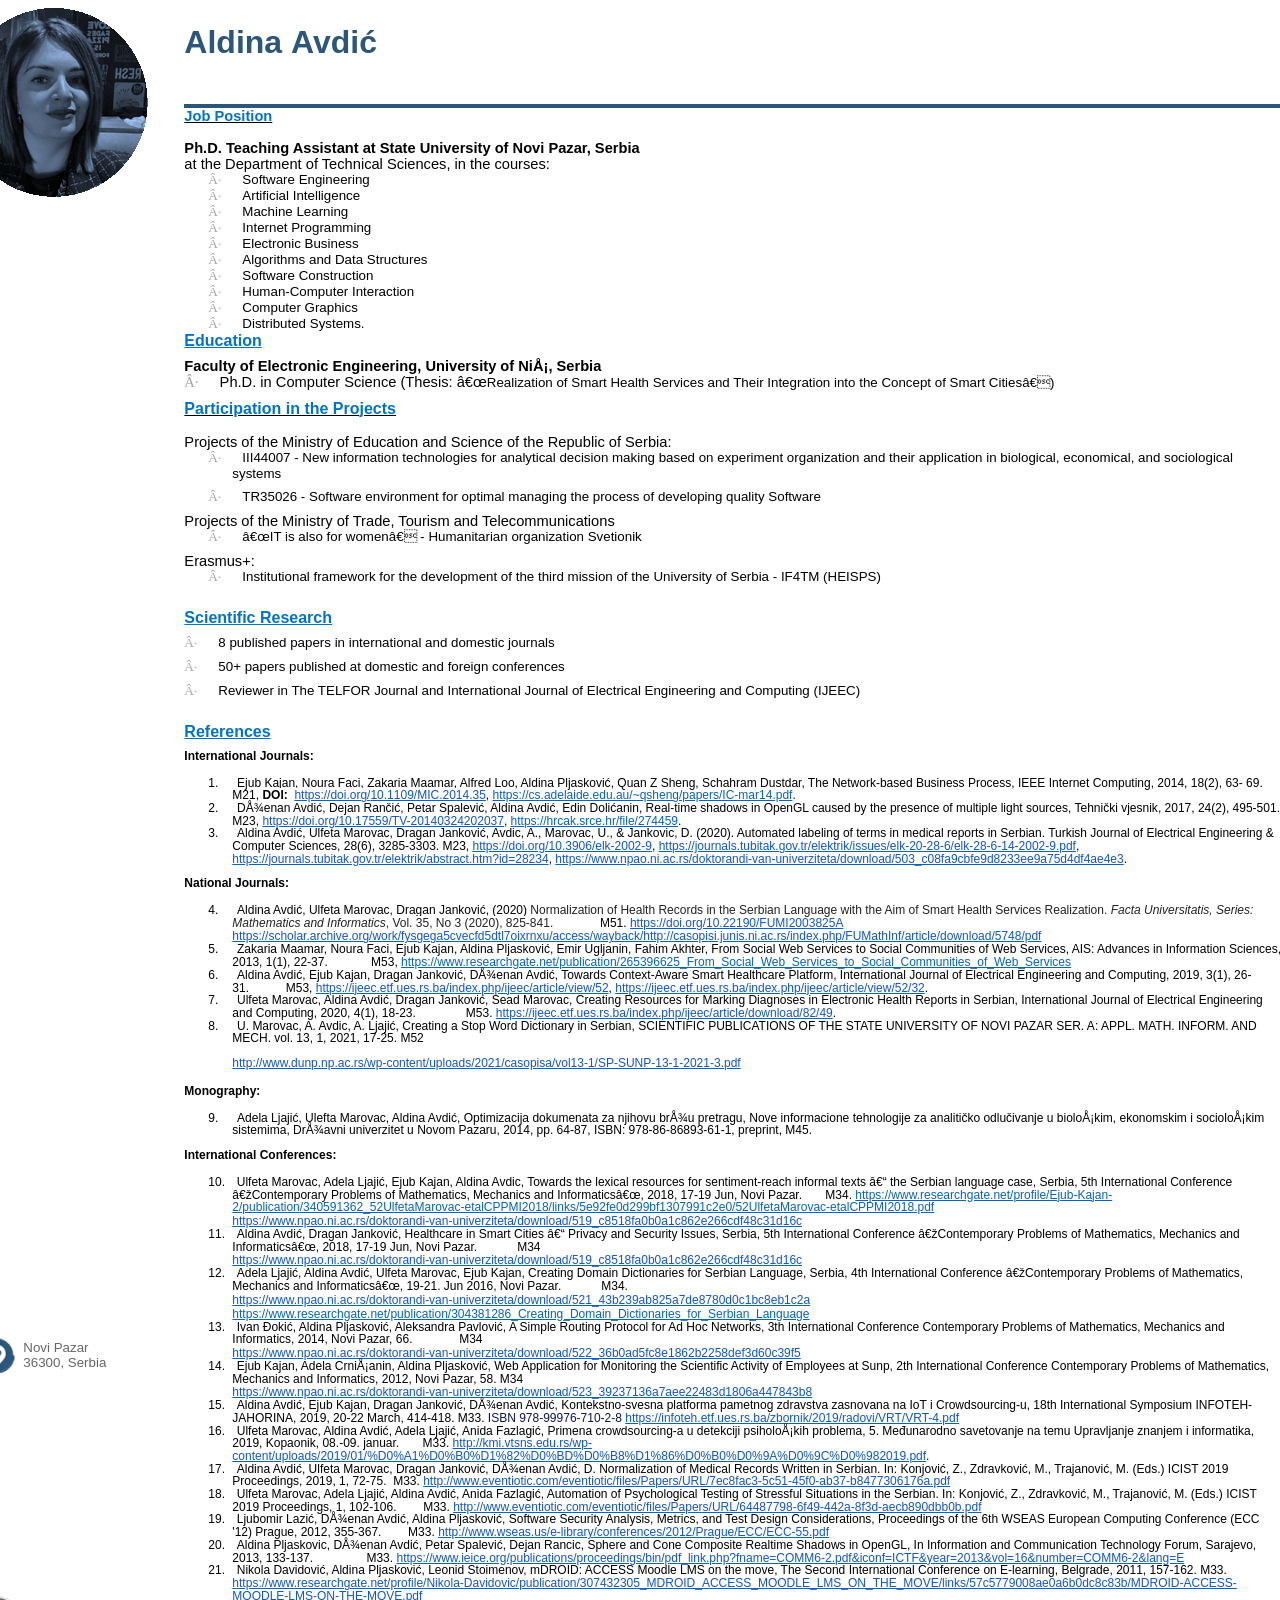
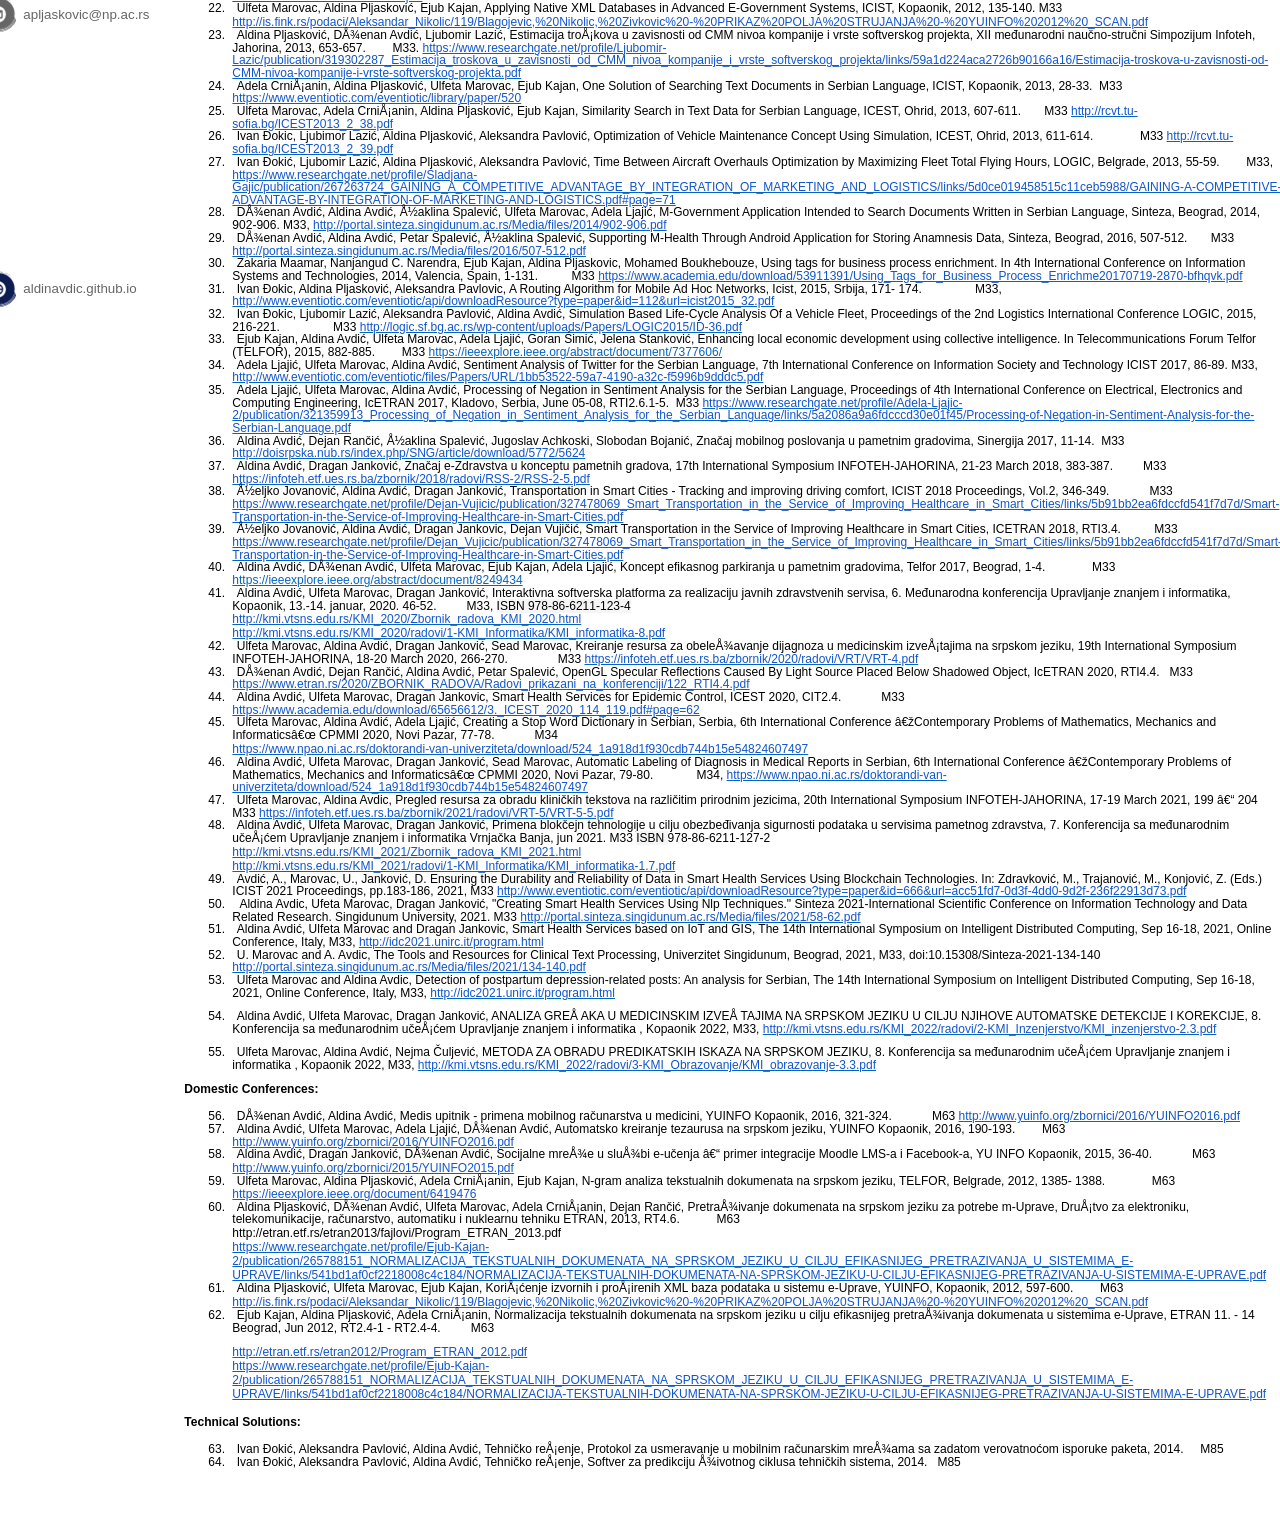
==== commit fe2e0394: "Update index.htm" ====
--- a/index.htm
+++ b/index.htm
@@ -1029,55 +1029,55 @@
   <p class=MsoNormal><span lang=EN-GB style='mso-ansi-language:EN-GB'>at the
   Department of Technical Sciences, in the courses: </span></p>
   <p class=MsoListParagraph style='margin-bottom:0in'><span lang=EN-GB
-  style='font-family:Symbol;color:#A6A6A6;mso-ansi-language:EN-GB'>�</span><span
+  style='font-family:Symbol;color:#A6A6A6;mso-ansi-language:EN-GB'>·</span><span
   lang=EN-GB style='font-size:7.0pt;font-family:"Times New Roman",serif;
   color:#A6A6A6;mso-ansi-language:EN-GB'>&nbsp;&nbsp;&nbsp;&nbsp;&nbsp;&nbsp;&nbsp;&nbsp;
   </span><span lang=EN-GB style='mso-ansi-language:EN-GB'>Software Engineering</span></p>
   <p class=MsoListParagraph style='margin-bottom:0in'><span lang=EN-GB
-  style='font-family:Symbol;color:#A6A6A6;mso-ansi-language:EN-GB'>�</span><span
+  style='font-family:Symbol;color:#A6A6A6;mso-ansi-language:EN-GB'>·</span><span
   lang=EN-GB style='font-size:7.0pt;font-family:"Times New Roman",serif;
   color:#A6A6A6;mso-ansi-language:EN-GB'>&nbsp;&nbsp;&nbsp;&nbsp;&nbsp;&nbsp;&nbsp;&nbsp;
   </span><span lang=EN-GB style='mso-ansi-language:EN-GB'>Artificial
   Intelligence</span></p>
   <p class=MsoListParagraph style='margin-bottom:0in'><span lang=EN-GB
-  style='font-family:Symbol;color:#A6A6A6;mso-ansi-language:EN-GB'>�</span><span
+  style='font-family:Symbol;color:#A6A6A6;mso-ansi-language:EN-GB'>·</span><span
   lang=EN-GB style='font-size:7.0pt;font-family:"Times New Roman",serif;
   color:#A6A6A6;mso-ansi-language:EN-GB'>&nbsp;&nbsp;&nbsp;&nbsp;&nbsp;&nbsp;&nbsp;&nbsp;
   </span><span lang=EN-GB style='mso-ansi-language:EN-GB'>Machine Learning</span></p>
   <p class=MsoListParagraph style='margin-bottom:0in'><span lang=EN-GB
-  style='font-family:Symbol;color:#A6A6A6;mso-ansi-language:EN-GB'>�</span><span
+  style='font-family:Symbol;color:#A6A6A6;mso-ansi-language:EN-GB'>·</span><span
   lang=EN-GB style='font-size:7.0pt;font-family:"Times New Roman",serif;
   color:#A6A6A6;mso-ansi-language:EN-GB'>&nbsp;&nbsp;&nbsp;&nbsp;&nbsp;&nbsp;&nbsp;&nbsp;
   </span><span lang=EN-GB style='mso-ansi-language:EN-GB'>Internet Programming</span></p>
   <p class=MsoListParagraph style='margin-bottom:0in'><span lang=EN-GB
-  style='font-family:Symbol;color:#A6A6A6;mso-ansi-language:EN-GB'>�</span><span
+  style='font-family:Symbol;color:#A6A6A6;mso-ansi-language:EN-GB'>·</span><span
   lang=EN-GB style='font-size:7.0pt;font-family:"Times New Roman",serif;
   color:#A6A6A6;mso-ansi-language:EN-GB'>&nbsp;&nbsp;&nbsp;&nbsp;&nbsp;&nbsp;&nbsp;&nbsp;
   </span><span lang=EN-GB style='mso-ansi-language:EN-GB'>Electronic Business</span></p>
   <p class=MsoListParagraph style='margin-bottom:0in'><span lang=EN-GB
-  style='font-family:Symbol;color:#A6A6A6;mso-ansi-language:EN-GB'>�</span><span
+  style='font-family:Symbol;color:#A6A6A6;mso-ansi-language:EN-GB'>·</span><span
   lang=EN-GB style='font-size:7.0pt;font-family:"Times New Roman",serif;
   color:#A6A6A6;mso-ansi-language:EN-GB'>&nbsp;&nbsp;&nbsp;&nbsp;&nbsp;&nbsp;&nbsp;&nbsp;
   </span><span lang=EN-GB style='mso-ansi-language:EN-GB'>Algorithms and Data
   Structures</span></p>
   <p class=MsoListParagraph style='margin-bottom:0in'><span lang=EN-GB
-  style='font-family:Symbol;color:#A6A6A6;mso-ansi-language:EN-GB'>�</span><span
+  style='font-family:Symbol;color:#A6A6A6;mso-ansi-language:EN-GB'>·</span><span
   lang=EN-GB style='font-size:7.0pt;font-family:"Times New Roman",serif;
   color:#A6A6A6;mso-ansi-language:EN-GB'>&nbsp;&nbsp;&nbsp;&nbsp;&nbsp;&nbsp;&nbsp;&nbsp;
   </span><span lang=EN-GB style='mso-ansi-language:EN-GB'>Software Construction</span></p>
   <p class=MsoListParagraph style='margin-bottom:0in'><span lang=EN-GB
-  style='font-family:Symbol;color:#A6A6A6;mso-ansi-language:EN-GB'>�</span><span
+  style='font-family:Symbol;color:#A6A6A6;mso-ansi-language:EN-GB'>·</span><span
   lang=EN-GB style='font-size:7.0pt;font-family:"Times New Roman",serif;
   color:#A6A6A6;mso-ansi-language:EN-GB'>&nbsp;&nbsp;&nbsp;&nbsp;&nbsp;&nbsp;&nbsp;&nbsp;
   </span><span lang=EN-GB style='mso-ansi-language:EN-GB'>Human-Computer
   Interaction</span></p>
   <p class=MsoListParagraph style='margin-bottom:0in'><span lang=EN-GB
-  style='font-family:Symbol;color:#A6A6A6;mso-ansi-language:EN-GB'>�</span><span
+  style='font-family:Symbol;color:#A6A6A6;mso-ansi-language:EN-GB'>·</span><span
   lang=EN-GB style='font-size:7.0pt;font-family:"Times New Roman",serif;
   color:#A6A6A6;mso-ansi-language:EN-GB'>&nbsp;&nbsp;&nbsp;&nbsp;&nbsp;&nbsp;&nbsp;&nbsp;
   </span><span lang=EN-GB style='mso-ansi-language:EN-GB'>Computer Graphics</span></p>
   <p class=MsoListParagraph style='margin-bottom:0in'><span lang=EN-GB
-  style='font-family:Symbol;color:#A6A6A6;mso-ansi-language:EN-GB'>�</span><span
+  style='font-family:Symbol;color:#A6A6A6;mso-ansi-language:EN-GB'>·</span><span
   lang=EN-GB style='font-size:7.0pt;font-family:"Times New Roman",serif;
   color:#A6A6A6;mso-ansi-language:EN-GB'>&nbsp;&nbsp;&nbsp;&nbsp;&nbsp;&nbsp;&nbsp;&nbsp;
   </span><span lang=EN-GB style='mso-ansi-language:EN-GB'>Distributed Systems.</span></p>
@@ -1091,15 +1091,15 @@
   "Times New Roman";mso-ansi-language:EN-US'>Education</span><span
   style='mso-fareast-font-family:"Times New Roman"'><o:p></o:p></span></h2>
   <p class=SchoolName><span lang=EN-US style='mso-ansi-language:EN-US'>Faculty
-  of Electronic Engineering, University of <span class=SpellE>Ni�</span>,
+  of Electronic Engineering, University of <span class=SpellE>Niš</span>,
   Serbia</span></p>
   <p class=MsoListBullet><span lang=EN-US style='font-family:Symbol;color:#A6A6A6;
-  mso-ansi-language:EN-US'>�</span><span lang=EN-US style='font-size:7.0pt;
+  mso-ansi-language:EN-US'>·</span><span lang=EN-US style='font-size:7.0pt;
   font-family:"Times New Roman",serif;color:#A6A6A6;mso-ansi-language:EN-US'>&nbsp;&nbsp;&nbsp;&nbsp;&nbsp;&nbsp;&nbsp;&nbsp;
   </span><span lang=EN-US style='mso-ansi-language:EN-US'>Ph.D. in Computer
-  Science (Thesis: �</span><span lang=EN-US style='font-size:10.0pt;font-family:
+  Science (Thesis: “</span><span lang=EN-US style='font-size:10.0pt;font-family:
   "Arial",sans-serif;mso-ansi-language:EN-US'>Realization of Smart Health
-  Services and Their Integration into the Concept of Smart Cities�)</span></p>
+  Services and Their Integration into the Concept of Smart Cities”)</span></p>
   <p class=MsoNormal><span lang=EN-US style='font-size:6.0pt;font-family:"Arial",sans-serif;
   mso-ansi-language:EN-US'>&nbsp;</span></p>
   <p class=MsoNormal><b><u><span lang=EN-US style='font-size:12.0pt;font-family:
@@ -1109,14 +1109,14 @@
   <p class=MsoNormal><span lang=EN-US style='mso-ansi-language:EN-US'>Projects
   of the Ministry of Education and Science of the Republic of Serbia:</span></p>
   <p class=MsoListParagraph><span lang=EN-US style='font-family:Symbol;
-  color:#A6A6A6;mso-ansi-language:EN-US'>�</span><span lang=EN-US
+  color:#A6A6A6;mso-ansi-language:EN-US'>·</span><span lang=EN-US
   style='font-size:7.0pt;font-family:"Times New Roman",serif;color:#A6A6A6;
   mso-ansi-language:EN-US'>&nbsp;&nbsp;&nbsp;&nbsp;&nbsp;&nbsp;&nbsp;&nbsp; </span><span
   lang=EN-US style='mso-ansi-language:EN-US'>III44007 - New information
   technologies for analytical decision making based on experiment organization
   and their application in biological, economical, and sociological systems</span></p>
   <p class=MsoListParagraph><span lang=EN-US style='font-family:Symbol;
-  color:#A6A6A6;mso-ansi-language:EN-US'>�</span><span lang=EN-US
+  color:#A6A6A6;mso-ansi-language:EN-US'>·</span><span lang=EN-US
   style='font-size:7.0pt;font-family:"Times New Roman",serif;color:#A6A6A6;
   mso-ansi-language:EN-US'>&nbsp;&nbsp;&nbsp;&nbsp;&nbsp;&nbsp;&nbsp;&nbsp; </span><span
   lang=EN-US style='mso-ansi-language:EN-US'>TR35026 - Software environment for
@@ -1124,15 +1124,15 @@
   <p class=MsoNormal><span lang=EN-US style='mso-ansi-language:EN-US'>Projects
   of the Ministry of Trade, Tourism and Telecommunications</span></p>
   <p class=MsoListParagraph><span lang=EN-US style='font-family:Symbol;
-  color:#A6A6A6;mso-ansi-language:EN-US'>�</span><span lang=EN-US
+  color:#A6A6A6;mso-ansi-language:EN-US'>·</span><span lang=EN-US
   style='font-size:7.0pt;font-family:"Times New Roman",serif;color:#A6A6A6;
   mso-ansi-language:EN-US'>&nbsp;&nbsp;&nbsp;&nbsp;&nbsp;&nbsp;<span
   class=GramE>&nbsp;&nbsp; <span style='font-size:10.0pt;font-family:"Calibri",sans-serif;
-  color:windowtext'>�</span></span></span><span lang=EN-US style='mso-ansi-language:
-  EN-US'>IT is also for women� - Humanitarian organization <span class=SpellE>Svetionik</span></span></p>
+  color:windowtext'>“</span></span></span><span lang=EN-US style='mso-ansi-language:
+  EN-US'>IT is also for women” - Humanitarian organization <span class=SpellE>Svetionik</span></span></p>
   <p class=MsoNormal><span lang=EN-US style='mso-ansi-language:EN-US'>Erasmus+:</span></p>
   <p class=MsoListParagraph><span lang=EN-US style='font-family:Symbol;
-  color:#A6A6A6;mso-ansi-language:EN-US'>�</span><span lang=EN-US
+  color:#A6A6A6;mso-ansi-language:EN-US'>·</span><span lang=EN-US
   style='font-size:7.0pt;font-family:"Times New Roman",serif;color:#A6A6A6;
   mso-ansi-language:EN-US'>&nbsp;&nbsp;&nbsp;&nbsp;&nbsp;&nbsp;&nbsp;&nbsp; </span><span
   lang=EN-US style='mso-ansi-language:EN-US'>Institutional framework for the
@@ -1141,19 +1141,19 @@
   mso-ansi-language:EN-US'>Scientific Research</span><span style='mso-fareast-font-family:
   "Times New Roman"'><o:p></o:p></span></h2>
   <p class=MsoListParagraph style='margin-left:.25in'><span lang=EN-US
-  style='font-family:Symbol;color:#A6A6A6;mso-ansi-language:EN-US'>�</span><span
+  style='font-family:Symbol;color:#A6A6A6;mso-ansi-language:EN-US'>·</span><span
   lang=EN-US style='font-size:7.0pt;font-family:"Times New Roman",serif;
   color:#A6A6A6;mso-ansi-language:EN-US'>&nbsp;&nbsp;&nbsp;&nbsp;&nbsp;&nbsp;&nbsp;&nbsp;
   </span><span lang=EN-US style='mso-ansi-language:EN-US'>8 published papers in
   international and domestic journals</span></p>
   <p class=MsoListParagraph style='margin-left:.25in'><span lang=EN-US
-  style='font-family:Symbol;color:#A6A6A6;mso-ansi-language:EN-US'>�</span><span
+  style='font-family:Symbol;color:#A6A6A6;mso-ansi-language:EN-US'>·</span><span
   lang=EN-US style='font-size:7.0pt;font-family:"Times New Roman",serif;
   color:#A6A6A6;mso-ansi-language:EN-US'>&nbsp;&nbsp;&nbsp;&nbsp;&nbsp;&nbsp;&nbsp;&nbsp;
   </span><span lang=EN-US style='mso-ansi-language:EN-US'>50+ papers published
   at domestic and foreign conferences </span></p>
   <p class=MsoListParagraph style='margin-left:.25in'><span lang=EN-US
-  style='font-family:Symbol;color:#A6A6A6;mso-ansi-language:EN-US'>�</span><span
+  style='font-family:Symbol;color:#A6A6A6;mso-ansi-language:EN-US'>·</span><span
   lang=EN-US style='font-size:7.0pt;font-family:"Times New Roman",serif;
   color:#A6A6A6;mso-ansi-language:EN-US'>&nbsp;&nbsp;&nbsp;&nbsp;&nbsp;&nbsp;&nbsp;&nbsp;
   </span><span lang=EN-US style='mso-ansi-language:EN-US'>Reviewer in The
@@ -1191,7 +1191,7 @@
   style='font-size:7.0pt;line-height:105%;font-family:"Times New Roman",serif;
   mso-ansi-language:EN-US'>&nbsp;&nbsp;&nbsp;&nbsp;&nbsp;&nbsp;&nbsp; </span><span
   class=SpellE><span lang=EN-US style='font-size:9.0pt;line-height:105%;
-  mso-ansi-language:EN-US'>D�enan</span></span><span lang=EN-US
+  mso-ansi-language:EN-US'>Dženan</span></span><span lang=EN-US
   style='font-size:9.0pt;line-height:105%;mso-ansi-language:EN-US'> <span
   class=SpellE>Avdi&#263;</span>, <span class=SpellE>Dejan</span> <span
   class=SpellE>Ran&#269;i&#263;</span>, <span class=SpellE>Petar</span> <span
@@ -1269,7 +1269,7 @@
   lang=EN-US style='font-size:9.0pt;line-height:105%;color:black;mso-ansi-language:
   EN-US'>Aldina <span class=SpellE>Avdi&#263;</span>, <span class=SpellE>Ejub</span>
   <span class=SpellE>Kajan</span>, Dragan <span class=SpellE>Jankovi&#263;</span>,
-  <span class=SpellE>D�enan</span> <span class=SpellE>Avdi&#263;</span>,
+  <span class=SpellE>Dženan</span> <span class=SpellE>Avdi&#263;</span>,
   Towards Context-Aware Smart Healthcare Platform, International Journal of
   Electrical Engineering and Computing, 2019, 3(1),
   26-31.&nbsp;&nbsp;&nbsp;&nbsp;&nbsp;&nbsp;&nbsp;&nbsp;&nbsp;&nbsp; M5</span><span
@@ -1328,13 +1328,13 @@
   <span class=SpellE>Ljaji&#263;</span>, <span class=SpellE>Ulefta</span> <span
   class=SpellE>Marovac</span>, Aldina <span class=SpellE>Avdi&#263;</span>, <span
   class=SpellE>Optimizacija</span> <span class=SpellE>dokumenata</span> za <span
-  class=SpellE>njihovu</span> <span class=SpellE>br�u</span> <span
+  class=SpellE>njihovu</span> <span class=SpellE>bržu</span> <span
   class=SpellE>pretragu</span>, <span class=SpellE>Nove</span> <span
   class=SpellE>informacione</span> <span class=SpellE>tehnologije</span> za <span
   class=SpellE>analiti&#269;ko</span> <span class=SpellE>odlu&#269;ivanje</span>
-  u <span class=SpellE>biolo�kim</span>, <span class=SpellE>ekonomskim</span> <span
-  class=SpellE>i</span> <span class=SpellE>sociolo�kim</span> <span
-  class=SpellE>sistemima</span>, <span class=SpellE>Dr�avni</span> <span
+  u <span class=SpellE>biološkim</span>, <span class=SpellE>ekonomskim</span> <span
+  class=SpellE>i</span> <span class=SpellE>sociološkim</span> <span
+  class=SpellE>sistemima</span>, <span class=SpellE>Državni</span> <span
   class=SpellE>univerzitet</span> u <span class=SpellE>Novom</span> <span
   class=SpellE>Pazaru</span>, 2014, pp. 64-87, ISBN: 978-86-86893-61-1,
   preprint, M45.</span></p>
@@ -1351,9 +1351,9 @@
   lang=EN-US style='font-size:9.0pt;line-height:105%;mso-ansi-language:EN-US'> <span
   class=SpellE>Marovac</span>, Adela <span class=SpellE>Ljaji&#263;</span>, <span
   class=SpellE>Ejub</span> <span class=SpellE>Kajan</span>, Aldina Avdic,
-  Towards the lexical resources for sentiment-reach informal texts � the
-  Serbian language case, Serbia, 5th International Conference �Contemporary
-  Problems of Mathematics, Mechanics and <span class=GramE>Informatics�</span>,
+  Towards the lexical resources for sentiment-reach informal texts – the
+  Serbian language case, Serbia, 5th International Conference „Contemporary
+  Problems of Mathematics, Mechanics and <span class=GramE>Informatics“</span>,
   2018, 17-19 Jun, Novi <span class=SpellE>Pazar</span>.&nbsp;&nbsp;&nbsp;&nbsp;&nbsp;&nbsp;
   M34. <a
   href="https://www.researchgate.net/profile/Ejub-Kajan-2/publication/340591362_52UlfetaMarovac-etalCPPMI2018/links/5e92fe0d299bf1307991c2e0/52UlfetaMarovac-etalCPPMI2018.pdf">https://www.researchgate.net/profile/Ejub-Kajan-2/publication/340591362_52UlfetaMarovac-etalCPPMI2018/links/5e92fe0d299bf1307991c2e0/52UlfetaMarovac-etalCPPMI2018.pdf</a></span></p>
@@ -1368,9 +1368,9 @@
   mso-ansi-language:EN-US'>&nbsp;&nbsp;&nbsp;&nbsp; </span><span lang=EN-US
   style='font-size:9.0pt;line-height:105%;mso-ansi-language:EN-US'>Aldina <span
   class=SpellE>Avdi&#263;</span>, Dragan <span class=SpellE>Jankovi&#263;</span>,
-  Healthcare in Smart Cities � Privacy and Security Issues, Serbia, 5th
-  International Conference �Contemporary Problems of Mathematics, Mechanics and
-  <span class=GramE>Informatics�</span>, 2018, 17-19 Jun, Novi <span
+  Healthcare in Smart Cities – Privacy and Security Issues, Serbia, 5th
+  International Conference „Contemporary Problems of Mathematics, Mechanics and
+  <span class=GramE>Informatics“</span>, 2018, 17-19 Jun, Novi <span
   class=SpellE>Pazar</span>.&nbsp;&nbsp;&nbsp;&nbsp;&nbsp;&nbsp;&nbsp;&nbsp;&nbsp;&nbsp;&nbsp;
   M34</span></p>
   <p class=MsoNormal style='margin-left:.5in'><span lang=EN-US
@@ -1387,7 +1387,7 @@
   <span class=SpellE>Ulfeta</span> <span class=SpellE>Marovac</span>, <span
   class=SpellE>Ejub</span> <span class=SpellE>Kajan</span>, Creating Domain
   Dictionaries for Serbian Language, Serbia, 4th International Conference
-  �Contemporary Problems of Mathematics, Mechanics and <span class=GramE>Informatics�</span>,
+  „Contemporary Problems of Mathematics, Mechanics and <span class=GramE>Informatics“</span>,
   19-21. Jun 2016, Novi <span class=SpellE>Pazar</span>.&nbsp;&nbsp;&nbsp;&nbsp;&nbsp;&nbsp;&nbsp;&nbsp;&nbsp;&nbsp;&nbsp;
   M34. </span></p>
   <p class=MsoNormal style='margin-left:.5in'><span lang=EN-US
@@ -1420,7 +1420,7 @@
   mso-ansi-language:EN-US'>&nbsp;&nbsp;&nbsp;&nbsp; </span><span class=SpellE><span
   lang=EN-US style='font-size:9.0pt;line-height:105%;mso-ansi-language:EN-US'>Ejub</span></span><span
   lang=EN-US style='font-size:9.0pt;line-height:105%;mso-ansi-language:EN-US'> <span
-  class=SpellE>Kajan</span>, Adela <span class=SpellE>Crni�anin</span>, Aldina <span
+  class=SpellE>Kajan</span>, Adela <span class=SpellE>Crnišanin</span>, Aldina <span
   class=SpellE>Pljaskovi&#263;</span>, Web Application for Monitoring the
   Scientific Activity of Employees at <span class=SpellE>Sunp</span>, <span
   class=GramE>2th</span> International Conference Contemporary Problems of
@@ -1438,7 +1438,7 @@
   style='font-size:9.0pt;line-height:105%;color:black;mso-ansi-language:EN-US'>Aldina
   <span class=SpellE>Avdi&#263;</span>, <span class=SpellE>Ejub</span> <span
   class=SpellE>Kajan</span>, Dragan <span class=SpellE>Jankovi&#263;</span>, <span
-  class=SpellE>D�enan</span> <span class=SpellE>Avdi&#263;</span>, <span
+  class=SpellE>Dženan</span> <span class=SpellE>Avdi&#263;</span>, <span
   class=SpellE>Kontekstno-svesna</span> <span class=SpellE>platforma</span> <span
   class=SpellE>pametnog</span> <span class=SpellE>zdravstva</span> <span
   class=SpellE>zasnovana</span> <span class=SpellE>na</span> IoT <span
@@ -1460,7 +1460,7 @@
   Aldina <span class=SpellE>Avdi&#263;</span>, Adela <span class=SpellE>Ljaji&#263;</span>,
   <span class=SpellE>Anida</span> <span class=SpellE>Fazlagi&#263;</span>, <span
   class=SpellE>Primena</span> crowdsourcing-a u <span class=SpellE>detekciji</span>
-  <span class=SpellE>psiholo�kih</span> <span class=SpellE>problema</span>, 5. <span
+  <span class=SpellE>psiholoških</span> <span class=SpellE>problema</span>, 5. <span
   class=SpellE>Me&#273;unarodno</span> <span class=SpellE>savetovanje</span> <span
   class=SpellE>na</span> <span class=SpellE>temu</span> <span class=SpellE>Upravljanje</span>
   <span class=SpellE>znanjem</span> <span class=SpellE>i</span> <span
@@ -1479,7 +1479,7 @@
   style='font-size:9.0pt;line-height:105%;color:black;mso-ansi-language:EN-US'>Aldina
   <span class=SpellE>Avdi&#263;</span>, <span class=SpellE>Ulfeta</span> <span
   class=SpellE>Marovac</span>, Dragan <span class=SpellE>Jankovi&#263;</span>, <span
-  class=SpellE>D�enan</span> <span class=SpellE>Avdi&#263;</span>, D.
+  class=SpellE>Dženan</span> <span class=SpellE>Avdi&#263;</span>, D.
   Normalization of Medical Records Written in Serbian. In: <span class=SpellE>Konjovi&#263;</span>,
   Z., <span class=SpellE>Zdravkovi&#263;</span>, M., <span class=SpellE>Trajanovi&#263;</span>,
   M. (Eds.) ICIST 2019 Proceedings, 2019, 1, 72-75.&nbsp; M33. </span><span
@@ -1511,7 +1511,7 @@
   lang=EN-US style='font-size:9.0pt;line-height:105%;color:black;mso-ansi-language:
   EN-US'>Ljubomir</span></span><span lang=EN-US style='font-size:9.0pt;
   line-height:105%;color:black;mso-ansi-language:EN-US'> <span class=SpellE>Lazi&#263;</span>,
-  <span class=SpellE>D�enan</span> <span class=SpellE>Avdi&#263;</span>, Aldina
+  <span class=SpellE>Dženan</span> <span class=SpellE>Avdi&#263;</span>, Aldina
   <span class=SpellE>Pljaskovi&#263;</span>, Software Security Analysis,
   Metrics, and Test Design Considerations, Proceedings of the 6th WSEAS
   European Computing Conference (ECC '12) Prague, 2012,
@@ -1525,7 +1525,7 @@
   style='font-size:7.0pt;line-height:105%;font-family:"Times New Roman",serif;
   mso-ansi-language:EN-US'>&nbsp;&nbsp;&nbsp;&nbsp; </span><span lang=EN-US
   style='font-size:9.0pt;line-height:105%;color:black;mso-ansi-language:EN-US'>Aldina
-  Pljaskovic, <span class=SpellE>D�enan</span> <span class=SpellE>Avdi&#263;</span>,
+  Pljaskovic, <span class=SpellE>Dženan</span> <span class=SpellE>Avdi&#263;</span>,
   <span class=SpellE>Petar</span> <span class=SpellE>Spalevi&#263;</span>, <span
   class=SpellE>Dejan</span> Rancic, Sphere and Cone Composite Realtime Shadows
   in OpenGL, In Information and Communication Technology Forum, Sarajevo, 2013,
@@ -1568,10 +1568,10 @@
   style='font-size:7.0pt;line-height:105%;font-family:"Times New Roman",serif;
   mso-ansi-language:EN-US'>&nbsp;&nbsp;&nbsp;&nbsp; </span><span lang=EN-US
   style='font-size:9.0pt;line-height:105%;color:black;mso-ansi-language:EN-US'>Aldina
-  <span class=SpellE>Pljaskovi&#263;</span>, <span class=SpellE>D�enan</span> <span
+  <span class=SpellE>Pljaskovi&#263;</span>, <span class=SpellE>Dženan</span> <span
   class=SpellE>Avdi&#263;</span>, <span class=SpellE>Ljubomir</span> <span
   class=SpellE>Lazi&#263;</span>, <span class=SpellE>Estimacija</span> <span
-  class=SpellE>tro�kova</span> u <span class=SpellE>zavisnosti</span> <span
+  class=SpellE>troškova</span> u <span class=SpellE>zavisnosti</span> <span
   class=SpellE>od</span> CMM <span class=SpellE>nivoa</span> <span
   class=SpellE>kompanije</span> <span class=SpellE>i</span> <span class=SpellE>vrste</span>
   <span class=SpellE>softverskog</span> <span class=SpellE>projekta</span>, XII
@@ -1588,7 +1588,7 @@
   style='font-size:7.0pt;line-height:105%;font-family:"Times New Roman",serif;
   mso-ansi-language:EN-US'>&nbsp;&nbsp;&nbsp;&nbsp; </span><span lang=EN-US
   style='font-size:9.0pt;line-height:105%;mso-ansi-language:EN-US'>Adela <span
-  class=SpellE>Crni�anin</span>, Aldina <span class=SpellE>Pljaskovi&#263;</span>,
+  class=SpellE>Crnišanin</span>, Aldina <span class=SpellE>Pljaskovi&#263;</span>,
   <span class=SpellE>Ulfeta</span> <span class=SpellE>Marovac</span>, <span
   class=SpellE>Ejub</span> <span class=SpellE>Kajan</span>, One Solution of
   Searching Text Documents in Serbian Language, ICIST, <span class=SpellE>Kopaonik</span>,
@@ -1603,7 +1603,7 @@
   lang=EN-US style='font-size:9.0pt;line-height:105%;color:black;mso-ansi-language:
   EN-US'>Ulfeta</span></span><span lang=EN-US style='font-size:9.0pt;
   line-height:105%;color:black;mso-ansi-language:EN-US'> <span class=SpellE>Marovac</span>,
-  Adela <span class=SpellE>Crni�anin</span>, Aldina <span class=SpellE>Pljaskovi&#263;</span>,
+  Adela <span class=SpellE>Crnišanin</span>, Aldina <span class=SpellE>Pljaskovi&#263;</span>,
   <span class=SpellE>Ejub</span> <span class=SpellE>Kajan</span>, Similarity
   Search in Text Data for Serbian Language, ICEST, <span class=SpellE>Ohrid</span>,
   2013, 607-611.&nbsp;&nbsp;&nbsp;&nbsp;&nbsp;&nbsp; M33 </span><span
@@ -1643,9 +1643,9 @@
   style='font-size:7.0pt;line-height:105%;font-family:"Times New Roman",serif;
   mso-ansi-language:EN-US'>&nbsp;&nbsp;&nbsp;&nbsp; </span><span class=SpellE><span
   lang=EN-US style='font-size:9.0pt;line-height:105%;color:black;mso-ansi-language:
-  EN-US'>D�enan</span></span><span lang=EN-US style='font-size:9.0pt;
+  EN-US'>Dženan</span></span><span lang=EN-US style='font-size:9.0pt;
   line-height:105%;color:black;mso-ansi-language:EN-US'> <span class=SpellE>Avdi&#263;</span>,
-  Aldina <span class=SpellE>Avdi&#263;</span>, <span class=SpellE>�aklina</span>
+  Aldina <span class=SpellE>Avdi&#263;</span>, <span class=SpellE>Žaklina</span>
   <span class=SpellE>Spalevi&#263;</span>, <span class=SpellE>Ulfeta</span> <span
   class=SpellE>Marovac</span>, Adela <span class=SpellE>Ljaji&#263;</span>,
   M-Government Application Intended to Search Documents Written in Serbian
@@ -1659,10 +1659,10 @@
   style='font-size:7.0pt;line-height:105%;font-family:"Times New Roman",serif;
   mso-ansi-language:EN-US'>&nbsp;&nbsp;&nbsp;&nbsp; </span><span class=SpellE><span
   lang=EN-US style='font-size:9.0pt;line-height:105%;color:black;mso-ansi-language:
-  EN-US'>D�enan</span></span><span lang=EN-US style='font-size:9.0pt;
+  EN-US'>Dženan</span></span><span lang=EN-US style='font-size:9.0pt;
   line-height:105%;color:black;mso-ansi-language:EN-US'> <span class=SpellE>Avdi&#263;</span>,
   Aldina <span class=SpellE>Avdi&#263;</span>, <span class=SpellE>Petar</span> <span
-  class=SpellE>Spalevi&#263;</span>, <span class=SpellE>�aklina</span> <span
+  class=SpellE>Spalevi&#263;</span>, <span class=SpellE>Žaklina</span> <span
   class=SpellE>Spalevi&#263;</span>, Supporting M-Health Through Android
   Application for Storing Anamnesis Data, <span class=SpellE>Sinteza</span>,
   Beograd, 2016, 507-512.&nbsp;&nbsp;&nbsp;&nbsp;&nbsp;&nbsp; M33 </span><span
@@ -1765,7 +1765,7 @@
   mso-ansi-language:EN-US'>&nbsp;&nbsp;&nbsp;&nbsp; </span><span lang=EN-US
   style='font-size:9.0pt;line-height:105%;color:black;mso-ansi-language:EN-US'>Aldina
   <span class=SpellE>Avdi&#263;</span>, <span class=SpellE>Dejan</span> <span
-  class=SpellE>Ran&#269;i&#263;</span>, <span class=SpellE>�aklina</span> <span
+  class=SpellE>Ran&#269;i&#263;</span>, <span class=SpellE>Žaklina</span> <span
   class=SpellE>Spalevi&#263;</span>, Jugoslav <span class=SpellE>Achkoski</span>,
   Slobodan <span class=SpellE>Bojani&#263;</span>, <span class=SpellE>Zna&#269;aj</span>
   <span class=SpellE>mobilnog</span> <span class=SpellE>poslovanja</span> u <span
@@ -1795,7 +1795,7 @@
   style='font-size:7.0pt;line-height:105%;font-family:"Times New Roman",serif;
   mso-ansi-language:EN-US'>&nbsp;&nbsp;&nbsp;&nbsp; </span><span class=SpellE><span
   lang=EN-US style='font-size:9.0pt;line-height:105%;color:black;mso-ansi-language:
-  EN-US'>�eljko</span></span><span lang=EN-US style='font-size:9.0pt;
+  EN-US'>Željko</span></span><span lang=EN-US style='font-size:9.0pt;
   line-height:105%;color:black;mso-ansi-language:EN-US'> Jovanovi&#263;, Aldina
   <span class=SpellE>Avdi&#263;</span>, Dragan <span class=SpellE>Jankovi&#263;</span>,
   Transportation in Smart Cities - Tracking and improving driving comfort,
@@ -1811,7 +1811,7 @@
   style='font-size:7.0pt;line-height:105%;font-family:"Times New Roman",serif;
   mso-ansi-language:EN-US'>&nbsp;&nbsp;&nbsp;&nbsp; </span><span class=SpellE><span
   lang=EN-US style='font-size:9.0pt;line-height:105%;color:black;mso-ansi-language:
-  EN-US'>�eljko</span></span><span lang=EN-US style='font-size:9.0pt;
+  EN-US'>Željko</span></span><span lang=EN-US style='font-size:9.0pt;
   line-height:105%;color:black;mso-ansi-language:EN-US'> Jovanovi&#263;, Aldina
   <span class=SpellE>Avdi&#263;</span>, Dragan Jankovic, <span class=SpellE>Dejan</span>
   <span class=SpellE>Vuji&#269;i&#263;</span>, Smart Transportation in the
@@ -1826,7 +1826,7 @@
   style='font-size:7.0pt;line-height:105%;font-family:"Times New Roman",serif;
   mso-ansi-language:EN-US'>&nbsp;&nbsp;&nbsp;&nbsp; </span><span lang=EN-US
   style='font-size:9.0pt;line-height:105%;mso-ansi-language:EN-US'>Aldina <span
-  class=SpellE>Avdi&#263;</span>, <span class=SpellE>D�enan</span> <span
+  class=SpellE>Avdi&#263;</span>, <span class=SpellE>Dženan</span> <span
   class=SpellE>Avdi&#263;</span>, <span class=SpellE>Ulfeta</span> <span
   class=SpellE>Marovac</span>, <span class=SpellE>Ejub</span> <span
   class=SpellE>Kajan</span>, Adela <span class=SpellE>Ljaji&#263;</span>, <span
@@ -1872,8 +1872,8 @@
   Aldina <span class=SpellE>Avdi&#263;</span>, Dragan <span class=SpellE>Jankovi&#263;</span>,
   <span class=SpellE>Sead</span> <span class=SpellE>Marovac</span>, <span
   class=SpellE>Kreiranje</span> <span class=SpellE>resursa</span> za <span
-  class=SpellE>obele�avanje</span> <span class=SpellE>dijagnoza</span> u <span
-  class=SpellE>medicinskim</span> <span class=SpellE>izve�tajima</span> <span
+  class=SpellE>obeležavanje</span> <span class=SpellE>dijagnoza</span> u <span
+  class=SpellE>medicinskim</span> <span class=SpellE>izveštajima</span> <span
   class=SpellE>na</span> <span class=SpellE>srpskom</span> <span class=SpellE>jeziku</span>,
   19th International Symposium INFOTEH-JAHORINA, 18-20 March 2020,
   266-270.&nbsp;&nbsp;&nbsp;&nbsp;&nbsp;&nbsp;&nbsp;&nbsp;&nbsp;&nbsp;&nbsp;&nbsp;&nbsp;&nbsp;
@@ -1887,7 +1887,7 @@
   style='font-size:7.0pt;line-height:105%;font-family:"Times New Roman",serif;
   mso-ansi-language:EN-US'>&nbsp;&nbsp;&nbsp;&nbsp; </span><span class=SpellE><span
   lang=EN-US style='font-size:9.0pt;line-height:105%;color:black;mso-ansi-language:
-  EN-US'>D�enan</span></span><span lang=EN-US style='font-size:9.0pt;
+  EN-US'>Dženan</span></span><span lang=EN-US style='font-size:9.0pt;
   line-height:105%;color:black;mso-ansi-language:EN-US'> <span class=SpellE>Avdi&#263;</span>,
   <span class=SpellE>Dejan</span> <span class=SpellE>Ran&#269;i&#263;</span>,
   Aldina <span class=SpellE>Avdi&#263;</span>, <span class=SpellE>Petar</span> <span
@@ -1920,8 +1920,8 @@
   lang=EN-US style='font-size:9.0pt;line-height:105%;mso-ansi-language:EN-US'> <span
   class=SpellE>Marovac</span>, Aldina <span class=SpellE>Avdi&#263;</span>,
   Adela <span class=SpellE>Ljaji&#263;</span>, Creating a Stop Word Dictionary
-  in Serbian, Serbia, 6th International Conference �Contemporary Problems of
-  Mathematics, Mechanics and <span class=GramE>Informatics� CPMMI</span> 2020,
+  in Serbian, Serbia, 6th International Conference „Contemporary Problems of
+  Mathematics, Mechanics and <span class=GramE>Informatics“ CPMMI</span> 2020,
   Novi <span class=SpellE>Pazar</span>,
   77-78.&nbsp;&nbsp;&nbsp;&nbsp;&nbsp;&nbsp;&nbsp;&nbsp;&nbsp;&nbsp;&nbsp; M34</span></p>
   <p class=MsoNormal style='margin-left:.5in'><span lang=EN-US
@@ -1938,7 +1938,7 @@
   class=SpellE>Marovac</span>, Dragan <span class=SpellE>Jankovi&#263;</span>, <span
   class=SpellE>Sead</span> <span class=SpellE>Marovac</span>, Automatic Labeling
   of Diagnosis in Medical Reports in Serbian, 6th International Conference
-  �Contemporary Problems of Mathematics, Mechanics and <span class=GramE>Informatics�
+  „Contemporary Problems of Mathematics, Mechanics and <span class=GramE>Informatics“
   CPMMI</span> 2020, Novi <span class=SpellE>Pazar</span>,
   79-80.&nbsp;&nbsp;&nbsp;&nbsp;&nbsp;&nbsp;&nbsp;&nbsp;&nbsp;&nbsp;&nbsp;&nbsp;
   M34, <a
@@ -1956,7 +1956,7 @@
   za <span class=SpellE>obradu</span> <span class=SpellE>klini&#269;kih</span> <span
   class=SpellE>tekstova</span> <span class=SpellE>na</span> <span class=SpellE>razli&#269;itim</span>
   <span class=SpellE>prirodnim</span> <span class=SpellE>jezicima</span>, 20th
-  International Symposium INFOTEH-JAHORINA, 17-19 March 2021, 199 � 204 M33 </span><span
+  International Symposium INFOTEH-JAHORINA, 17-19 March 2021, 199 – 204 M33 </span><span
   lang=EN-US style='font-size:9.0pt;line-height:105%;mso-ansi-language:EN-US'><a
   href="https://infoteh.etf.ues.rs.ba/zbornik/2021/radovi/VRT-5/VRT-5-5.pdf"><span
   style='color:#1155CC'>https://infoteh.etf.ues.rs.ba/zbornik/2021/radovi/VRT-5/VRT-5-5.pdf</span></a></span></p>
@@ -1973,7 +1973,7 @@
   class=SpellE>podataka</span> u <span class=SpellE>servisima</span> <span
   class=SpellE>pametnog</span> <span class=SpellE>zdravstva</span>, 7. <span
   class=SpellE>Konferencija</span> <span class=SpellE>sa</span> <span
-  class=SpellE>me&#273;unarodnim</span> <span class=SpellE>u&#269;e�c&#769;em</span>
+  class=SpellE>me&#273;unarodnim</span> <span class=SpellE>u&#269;ešc&#769;em</span>
   <span class=SpellE>Upravljanje</span> <span class=SpellE>znanjem</span> <span
   class=SpellE>i</span> <span class=SpellE>informatika</span> <span
   class=SpellE>Vrnja&#269;ka</span> Banja, <span class=SpellE>jun</span> 2021.
@@ -2062,10 +2062,10 @@
   style='font-size:9.0pt;line-height:105%;mso-ansi-language:EN-US'>Aldina <span
   class=SpellE>Avdi&#263;</span>, <span class=SpellE>Ulfeta</span> <span
   class=SpellE>Marovac</span>, Dragan <span class=SpellE>Jankovi&#263;</span>,
-  ANALIZA GRE�AKA U MEDICINSKIM IZVE�TAJIMA NA SRPSKOM JEZIKU U CILJU NJIHOVE
+  ANALIZA GREŠAKA U MEDICINSKIM IZVEŠTAJIMA NA SRPSKOM JEZIKU U CILJU NJIHOVE
   AUTOMATSKE DETEKCIJE I KOREKCIJE, 8. <span class=SpellE>Konferencija</span> <span
   class=SpellE>sa</span> <span class=SpellE>me&#273;unarodnim</span> <span
-  class=SpellE>u&#269;e�&#263;em</span> <span class=SpellE>Upravljanje</span> <span
+  class=SpellE>u&#269;eš&#263;em</span> <span class=SpellE>Upravljanje</span> <span
   class=SpellE>znanjem</span> <span class=SpellE>i</span> <span class=SpellE>informatika</span>
   , <span class=SpellE>Kopaonik</span> 2022, &#1052;33, <a
   href="http://kmi.vtsns.edu.rs/KMI_2022/radovi/2-KMI_Inzenjerstvo/KMI_inzenjerstvo-2.3.pdf"><span
@@ -2081,7 +2081,7 @@
   class=SpellE>Nejma</span> <span class=SpellE>&#268;uljevi&#263;</span>,
   METODA ZA OBRADU PREDIKATSKIH ISKAZA NA SRPSKOM JEZIKU, 8. <span
   class=SpellE>Konferencija</span> <span class=SpellE>sa</span> <span
-  class=SpellE>me&#273;unarodnim</span> <span class=SpellE>u&#269;e�&#263;em</span>
+  class=SpellE>me&#273;unarodnim</span> <span class=SpellE>u&#269;eš&#263;em</span>
   <span class=SpellE>Upravljanje</span> <span class=SpellE>znanjem</span> <span
   class=SpellE>i</span> <span class=SpellE>informatika</span> , <span
   class=SpellE>Kopaonik</span> 2022, &#1052;33, <a
@@ -2097,7 +2097,7 @@
   style='font-size:7.0pt;line-height:105%;font-family:"Times New Roman",serif;
   mso-ansi-language:EN-US'>&nbsp;&nbsp;&nbsp;&nbsp; </span><span class=SpellE><span
   lang=EN-US style='font-size:9.0pt;line-height:105%;color:black;mso-ansi-language:
-  EN-US'>D�enan</span></span><span lang=EN-US style='font-size:9.0pt;
+  EN-US'>Dženan</span></span><span lang=EN-US style='font-size:9.0pt;
   line-height:105%;color:black;mso-ansi-language:EN-US'> <span class=SpellE>Avdi&#263;</span>,
   Aldina <span class=SpellE>Avdi&#263;</span>, <span class=SpellE>Medis</span> <span
   class=SpellE>upitnik</span> - <span class=SpellE>primena</span> <span
@@ -2117,7 +2117,7 @@
   style='font-size:9.0pt;line-height:105%;color:black;mso-ansi-language:EN-US'>Aldina
   <span class=SpellE>Avdi&#263;</span>, <span class=SpellE>Ulfeta</span> <span
   class=SpellE>Marovac</span>, Adela <span class=SpellE>Ljaji&#263;</span>, <span
-  class=SpellE>D�enan</span> <span class=SpellE>Avdi&#263;</span>, <span
+  class=SpellE>Dženan</span> <span class=SpellE>Avdi&#263;</span>, <span
   class=SpellE>Automatsko</span> <span class=SpellE>kreiranje</span> <span
   class=SpellE>tezaurusa</span> <span class=SpellE>na</span> <span
   class=SpellE>srpskom</span> <span class=SpellE>jeziku</span>, YUINFO <span
@@ -2133,9 +2133,9 @@
   mso-ansi-language:EN-US'>&nbsp;&nbsp;&nbsp;&nbsp; </span><span lang=EN-US
   style='font-size:9.0pt;line-height:105%;mso-ansi-language:EN-US'>Aldina <span
   class=SpellE>Avdi&#263;</span>, Dragan <span class=SpellE>Jankovi&#263;</span>,
-  <span class=SpellE>D�enan</span> <span class=SpellE>Avdi&#263;</span>, <span
-  class=SpellE>Socijalne</span> <span class=SpellE>mre�e</span> u <span
-  class=SpellE>slu�bi</span> e-<span class=SpellE>u&#269;enja</span> � primer <span
+  <span class=SpellE>Dženan</span> <span class=SpellE>Avdi&#263;</span>, <span
+  class=SpellE>Socijalne</span> <span class=SpellE>mreže</span> u <span
+  class=SpellE>službi</span> e-<span class=SpellE>u&#269;enja</span> – primer <span
   class=SpellE>integracije</span> Moodle LMS-a <span class=SpellE>i</span>
   Facebook-a, YU INFO <span class=SpellE>Kopaonik</span>, 2015,
   36-40.&nbsp;&nbsp;&nbsp;&nbsp;&nbsp;&nbsp;&nbsp;&nbsp;&nbsp;&nbsp;&nbsp; M63</span></p>
@@ -2151,7 +2151,7 @@
   lang=EN-US style='font-size:9.0pt;line-height:105%;mso-ansi-language:EN-US'>Ulfeta</span></span><span
   lang=EN-US style='font-size:9.0pt;line-height:105%;mso-ansi-language:EN-US'> <span
   class=SpellE>Marovac</span>, Aldina <span class=SpellE>Pljaskovi&#263;</span>,
-  Adela <span class=SpellE>Crni�anin</span>, <span class=SpellE>Ejub</span> <span
+  Adela <span class=SpellE>Crnišanin</span>, <span class=SpellE>Ejub</span> <span
   class=SpellE>Kajan</span>, N-gram <span class=SpellE>analiza</span> <span
   class=SpellE>tekstualnih</span> <span class=SpellE>dokumenata</span> <span
   class=SpellE>na</span> <span class=SpellE>srpskom</span> <span class=SpellE>jeziku</span>,
@@ -2165,14 +2165,14 @@
   style='font-size:7.0pt;line-height:105%;font-family:"Times New Roman",serif;
   mso-ansi-language:EN-US'>&nbsp;&nbsp;&nbsp;&nbsp; </span><span lang=EN-US
   style='font-size:9.0pt;line-height:105%;color:black;mso-ansi-language:EN-US'>Aldina
-  <span class=SpellE>Pljaskovi&#263;</span>, <span class=SpellE>D�enan</span> <span
+  <span class=SpellE>Pljaskovi&#263;</span>, <span class=SpellE>Dženan</span> <span
   class=SpellE>Avdi&#263;</span>, <span class=SpellE>Ulfeta</span> <span
-  class=SpellE>Marovac</span>, Adela <span class=SpellE>Crni�anin</span>, <span
+  class=SpellE>Marovac</span>, Adela <span class=SpellE>Crnišanin</span>, <span
   class=SpellE>Dejan</span> <span class=SpellE>Ran&#269;i&#263;</span>, <span
-  class=SpellE>Pretra�ivanje</span> <span class=SpellE>dokumenata</span> <span
+  class=SpellE>Pretraživanje</span> <span class=SpellE>dokumenata</span> <span
   class=SpellE>na</span> <span class=SpellE>srpskom</span> <span class=SpellE>jeziku</span>
   za <span class=SpellE>potrebe</span> m-<span class=SpellE>Uprave</span>, <span
-  class=SpellE>Dru�tvo</span> za <span class=SpellE>elektroniku</span>, <span
+  class=SpellE>Društvo</span> za <span class=SpellE>elektroniku</span>, <span
   class=SpellE>telekomunikacije</span>, <span class=SpellE>ra&#269;unarstvo</span>,
   <span class=SpellE>automatiku</span> <span class=SpellE>i</span> <span
   class=SpellE>nuklearnu</span> <span class=SpellE>tehniku</span> ETRAN, 2013,
@@ -2191,8 +2191,8 @@
   style='font-size:9.0pt;line-height:105%;mso-ansi-language:EN-US'>Aldina <span
   class=SpellE>Pljaskovi&#263;</span>, <span class=SpellE>Ulfeta</span> <span
   class=SpellE>Marovac</span>, <span class=SpellE>Ejub</span> <span
-  class=SpellE>Kajan</span>, <span class=SpellE>Kori�&#263;enje</span> <span
-  class=SpellE>izvornih</span> <span class=SpellE>i</span> <span class=SpellE>pro�irenih</span>
+  class=SpellE>Kajan</span>, <span class=SpellE>Koriš&#263;enje</span> <span
+  class=SpellE>izvornih</span> <span class=SpellE>i</span> <span class=SpellE>proširenih</span>
   XML <span class=SpellE>baza</span> <span class=SpellE>podataka</span> u <span
   class=SpellE>sistemu</span> e-<span class=SpellE>Uprave</span>, YUINFO, <span
   class=SpellE>Kopaonik</span>, 2012,
@@ -2209,12 +2209,12 @@
   lang=EN-US style='font-size:9.0pt;line-height:105%;color:black;mso-ansi-language:
   EN-US'>Ejub</span></span><span lang=EN-US style='font-size:9.0pt;line-height:
   105%;color:black;mso-ansi-language:EN-US'> <span class=SpellE>Kajan</span>, Aldina
-  <span class=SpellE>Pljaskovi&#263;</span>, Adela <span class=SpellE>Crni�anin</span>,
+  <span class=SpellE>Pljaskovi&#263;</span>, Adela <span class=SpellE>Crnišanin</span>,
   <span class=SpellE>Normalizacija</span> <span class=SpellE>tekstualnih</span>
   <span class=SpellE>dokumenata</span> <span class=SpellE>na</span> <span
   class=SpellE>srpskom</span> <span class=SpellE>jeziku</span> u <span
   class=SpellE>cilju</span> <span class=SpellE>efikasnijeg</span> <span
-  class=SpellE>pretra�ivanja</span> <span class=SpellE>dokumenata</span> u <span
+  class=SpellE>pretraživanja</span> <span class=SpellE>dokumenata</span> u <span
   class=SpellE>sistemima</span> e-<span class=SpellE>Uprave</span>, ETRAN 11. -
   14 Beograd, Jun 2012, RT2.4-1 -
   RT2.4-4.&nbsp;&nbsp;&nbsp;&nbsp;&nbsp;&nbsp;&nbsp;&nbsp; M63 </span></p>
@@ -2240,9 +2240,9 @@
   style='font-size:9.0pt;line-height:105%;mso-ansi-language:EN-US'>Ivan <span
   class=SpellE>&#272;oki&#263;</span>, Aleksandra Pavlovi&#263;, Aldina <span
   class=SpellE>Avdi&#263;</span>, <span class=SpellE>Tehni&#269;ko</span> <span
-  class=SpellE>re�enje</span>, <span class=SpellE>Protokol</span> za <span
+  class=SpellE>rešenje</span>, <span class=SpellE>Protokol</span> za <span
   class=SpellE>usmeravanje</span> u <span class=SpellE>mobilnim</span> <span
-  class=SpellE>ra&#269;unarskim</span> <span class=SpellE>mre�ama</span> <span
+  class=SpellE>ra&#269;unarskim</span> <span class=SpellE>mrežama</span> <span
   class=SpellE>sa</span> <span class=SpellE>zadatom</span> <span class=SpellE>verovatno&#263;om</span>
   <span class=SpellE>isporuke</span> <span class=SpellE>paketa</span>,
   2014.&nbsp;&nbsp;&nbsp;&nbsp; M85 </span></p>
@@ -2255,8 +2255,8 @@
   line-height:105%;mso-fareast-font-family:"Times New Roman";mso-ansi-language:
   EN-US'>Ivan <span class=SpellE>&#272;oki&#263;</span>, Aleksandra Pavlovi&#263;,
   Aldina <span class=SpellE>Avdi&#263;</span>, <span class=SpellE>Tehni&#269;ko</span>
-  <span class=SpellE>re�enje</span>, <span class=SpellE>Softver</span> za <span
-  class=SpellE>predikciju</span> <span class=SpellE>�ivotnog</span> <span
+  <span class=SpellE>rešenje</span>, <span class=SpellE>Softver</span> za <span
+  class=SpellE>predikciju</span> <span class=SpellE>životnog</span> <span
   class=SpellE>ciklusa</span> <span class=SpellE>tehni&#269;kih</span> <span
   class=SpellE>sistema</span>, 2014.&nbsp;&nbsp; M85 </span><span
   style='font-size:9.0pt;line-height:105%;mso-fareast-font-family:"Times New Roman"'><o:p></o:p></span></p>
